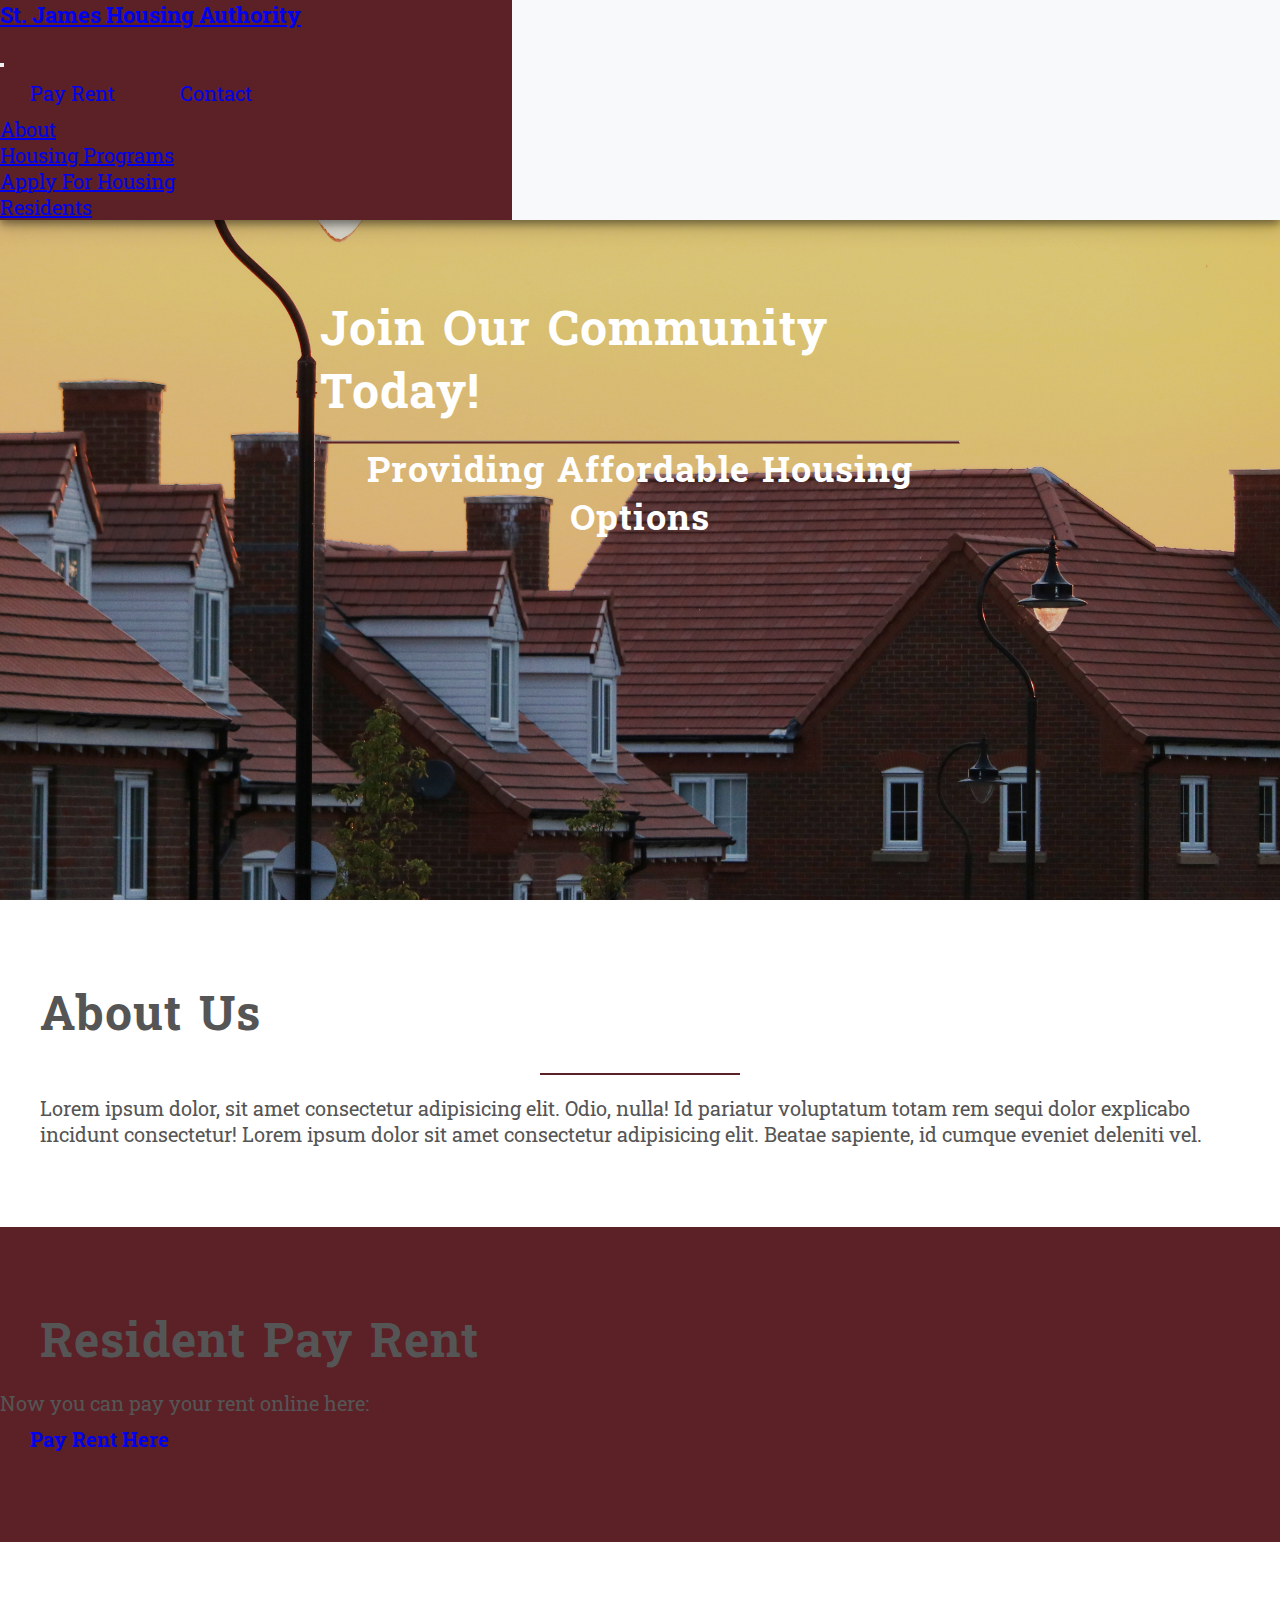
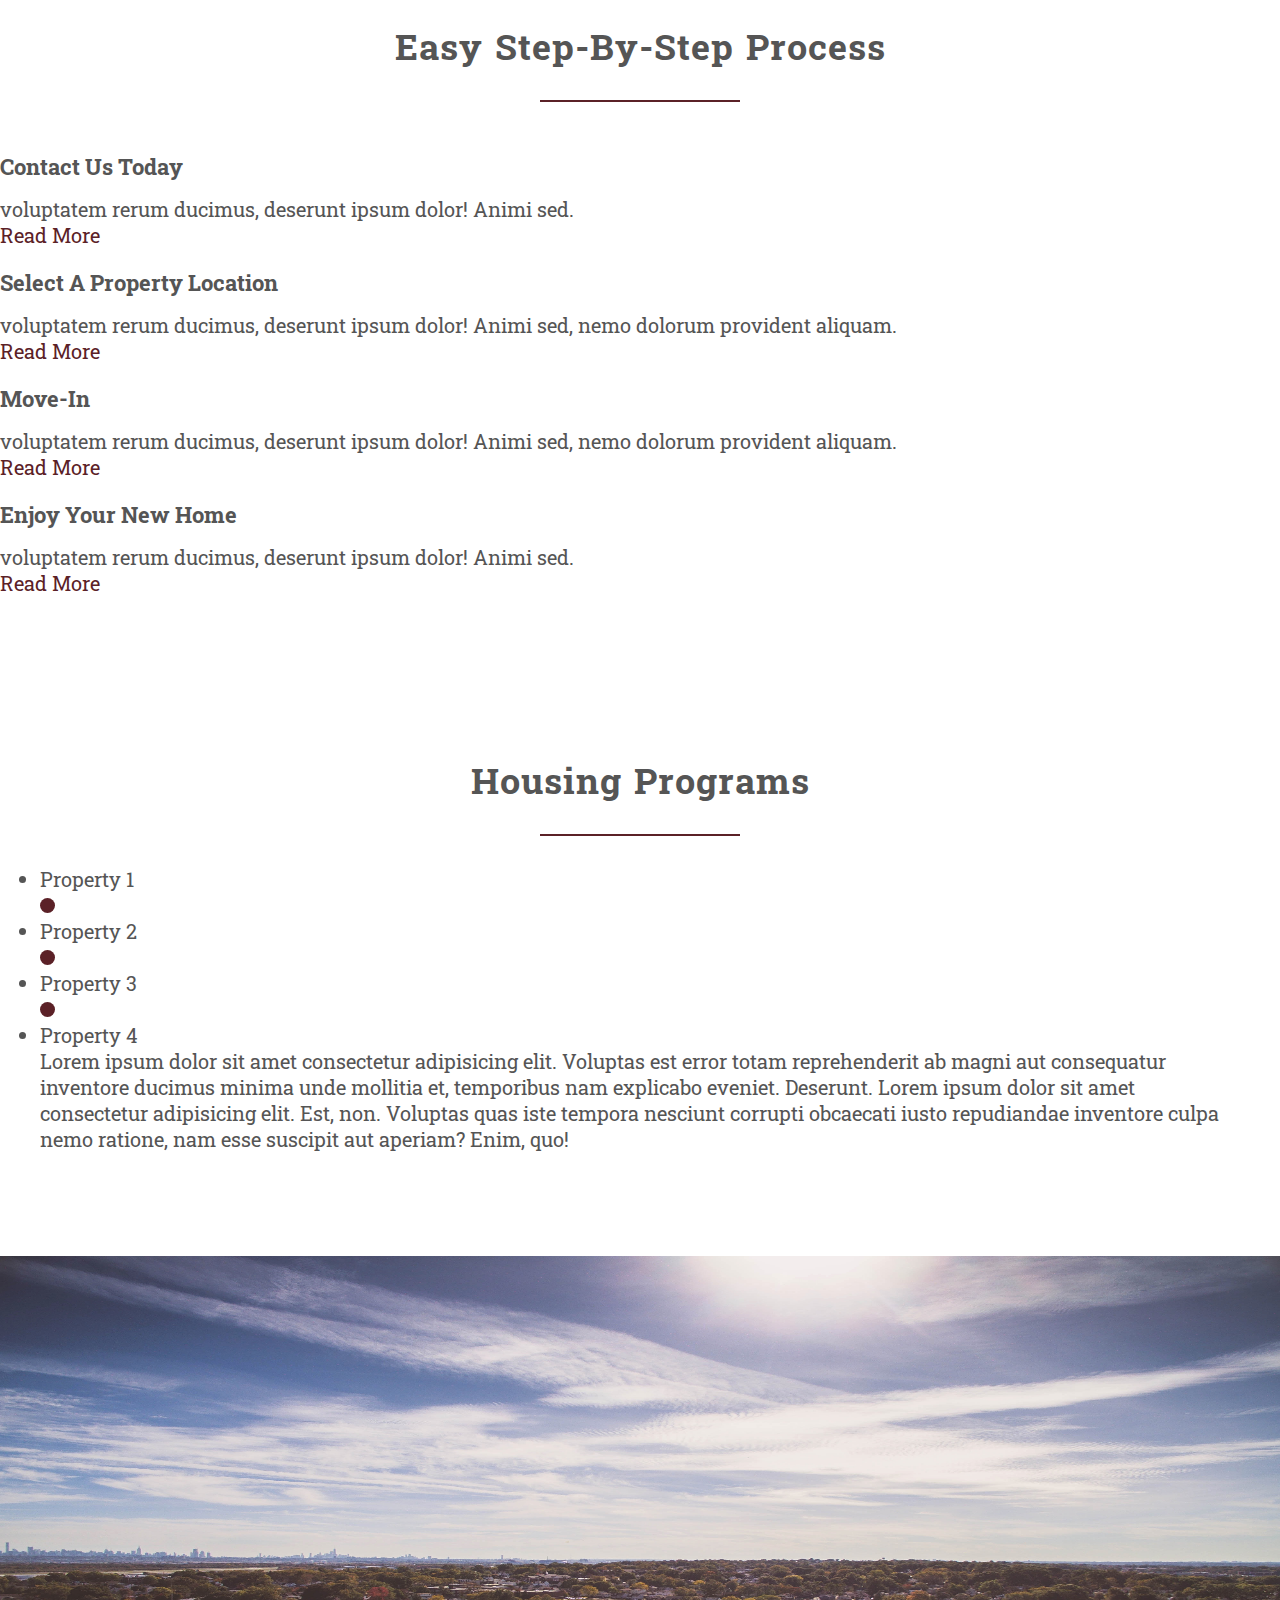
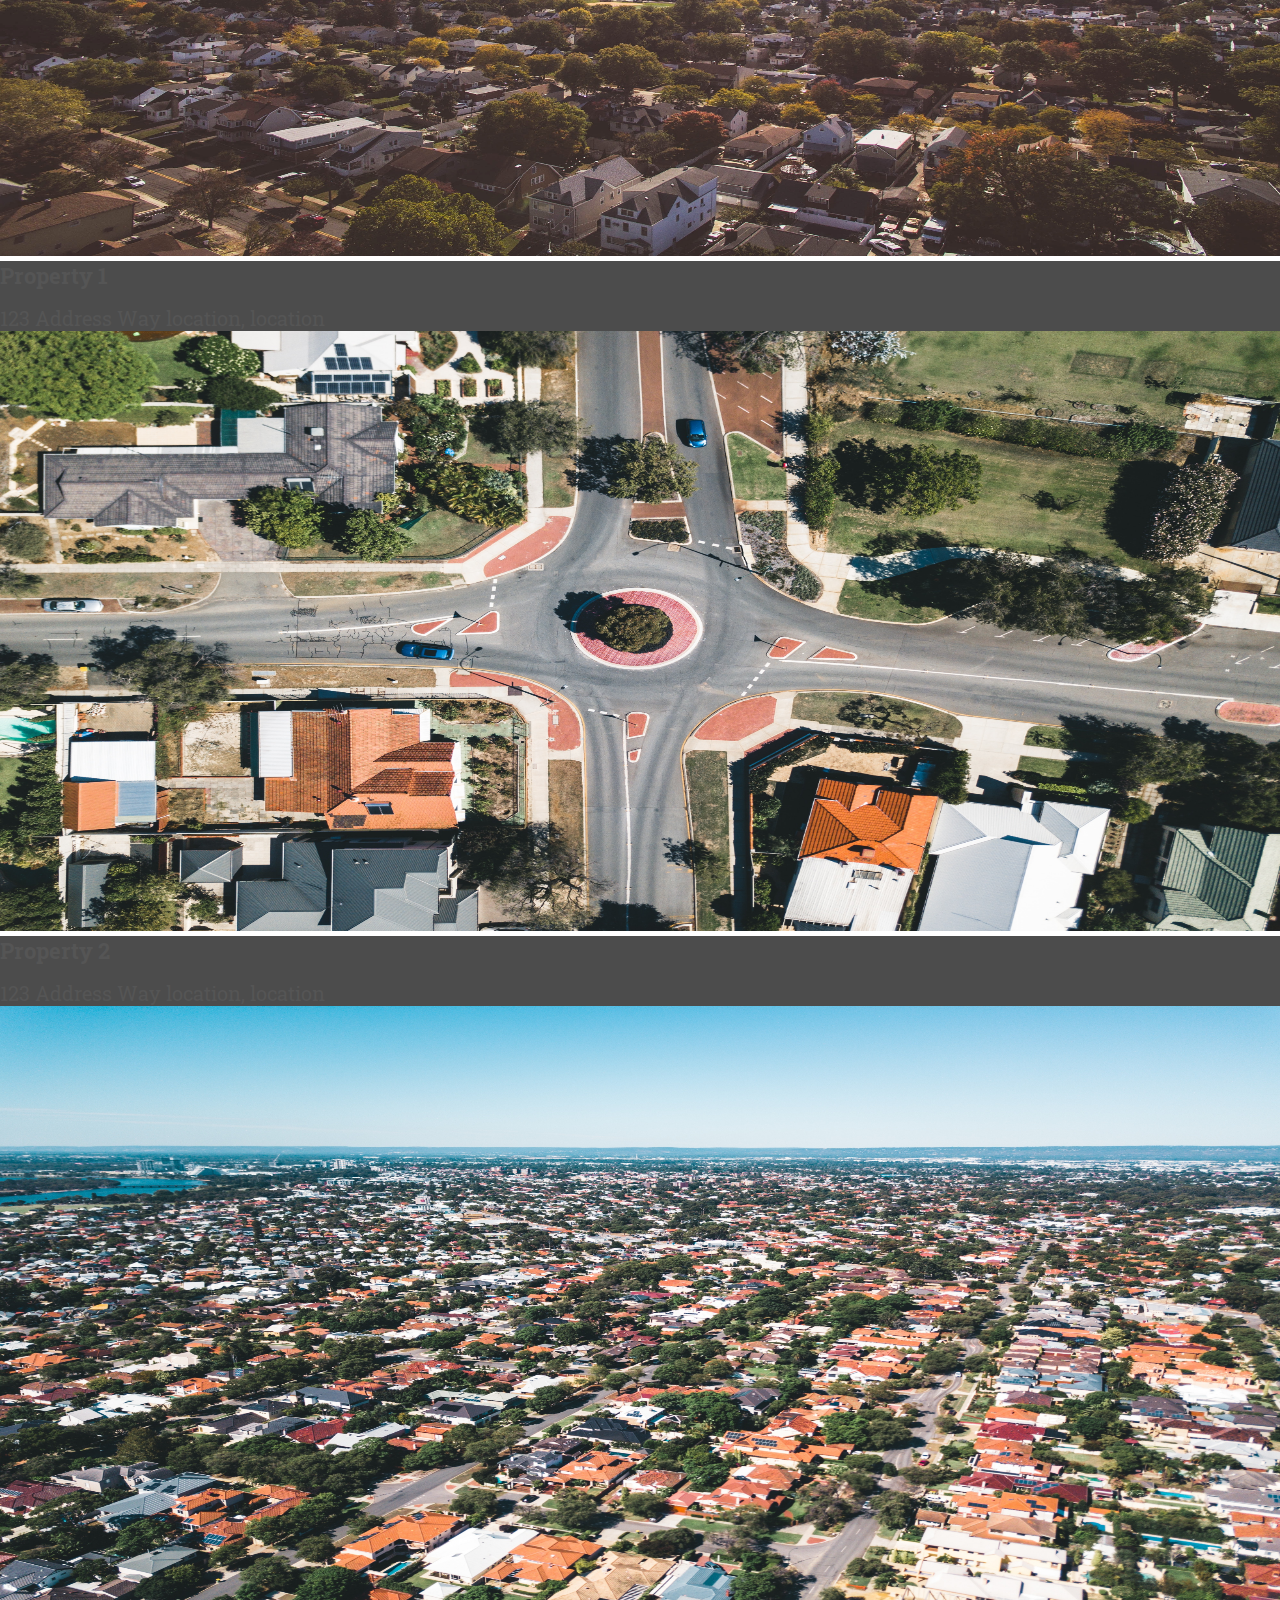
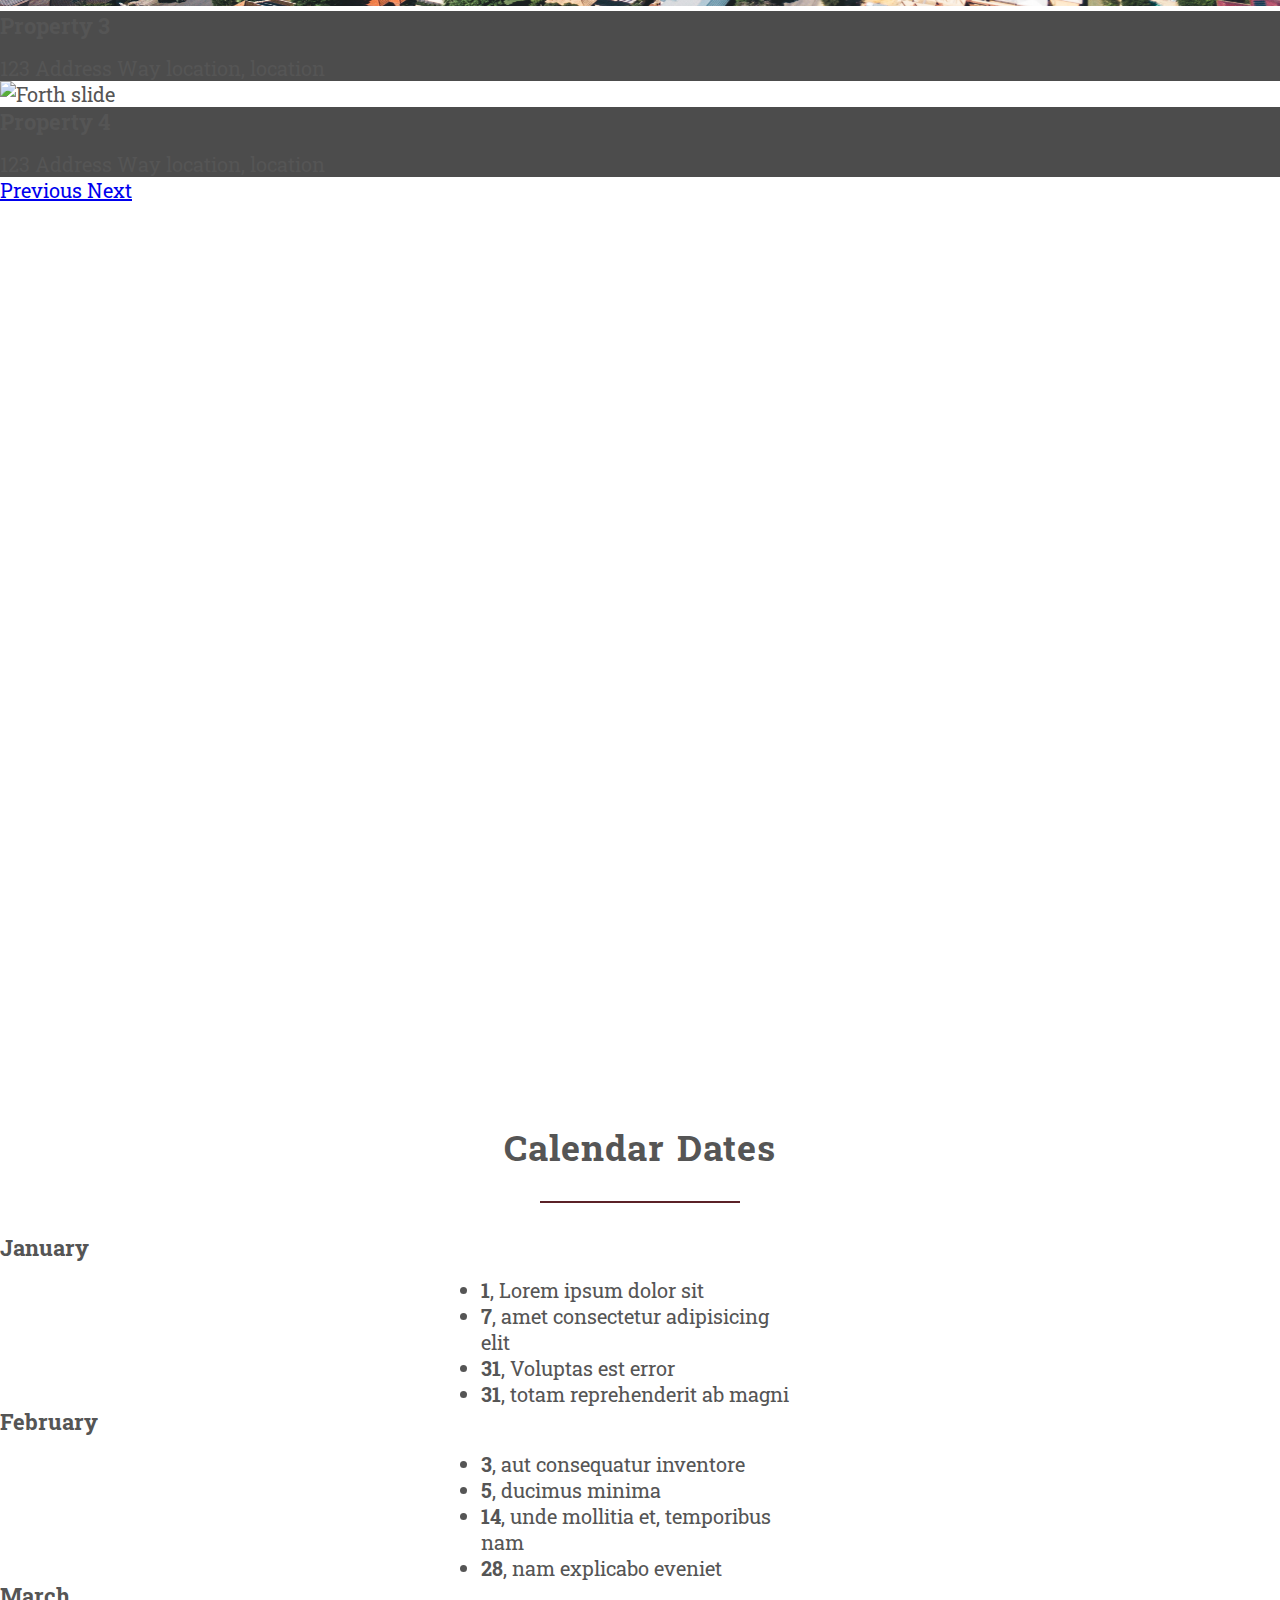
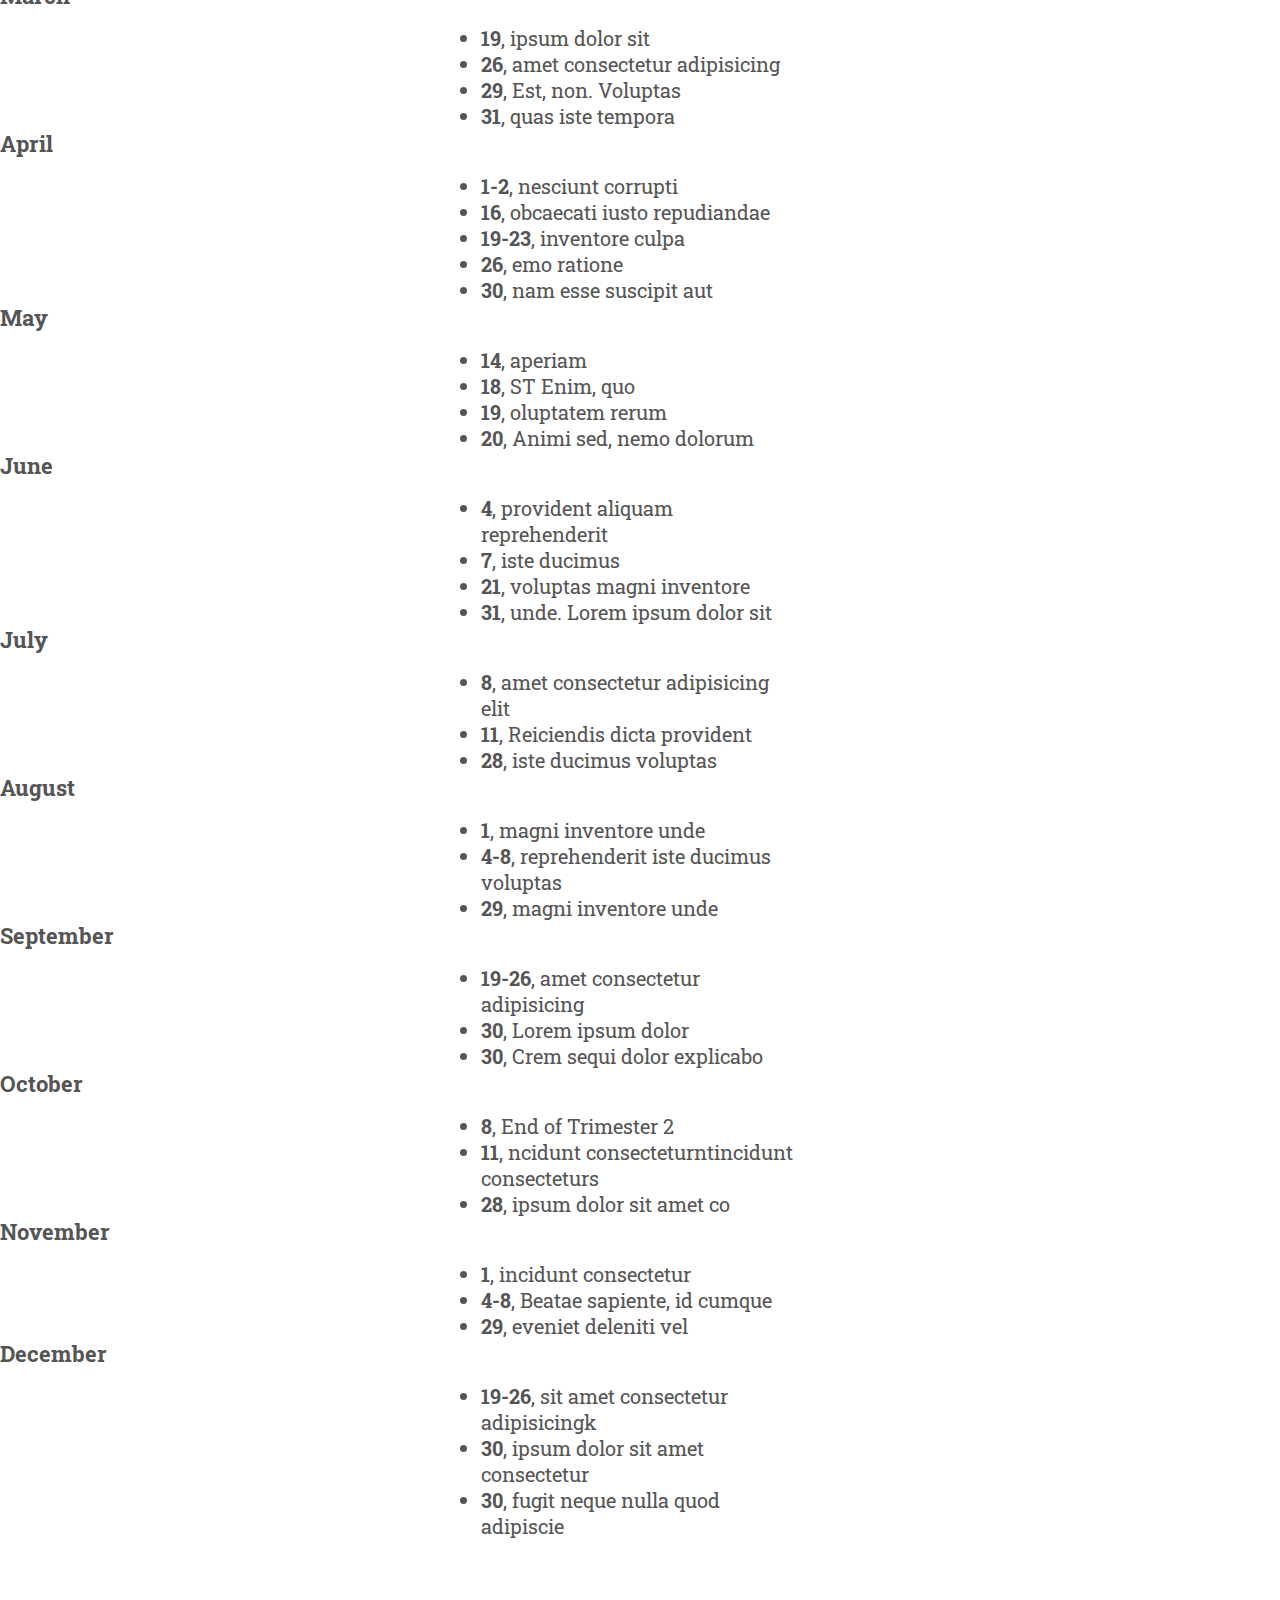
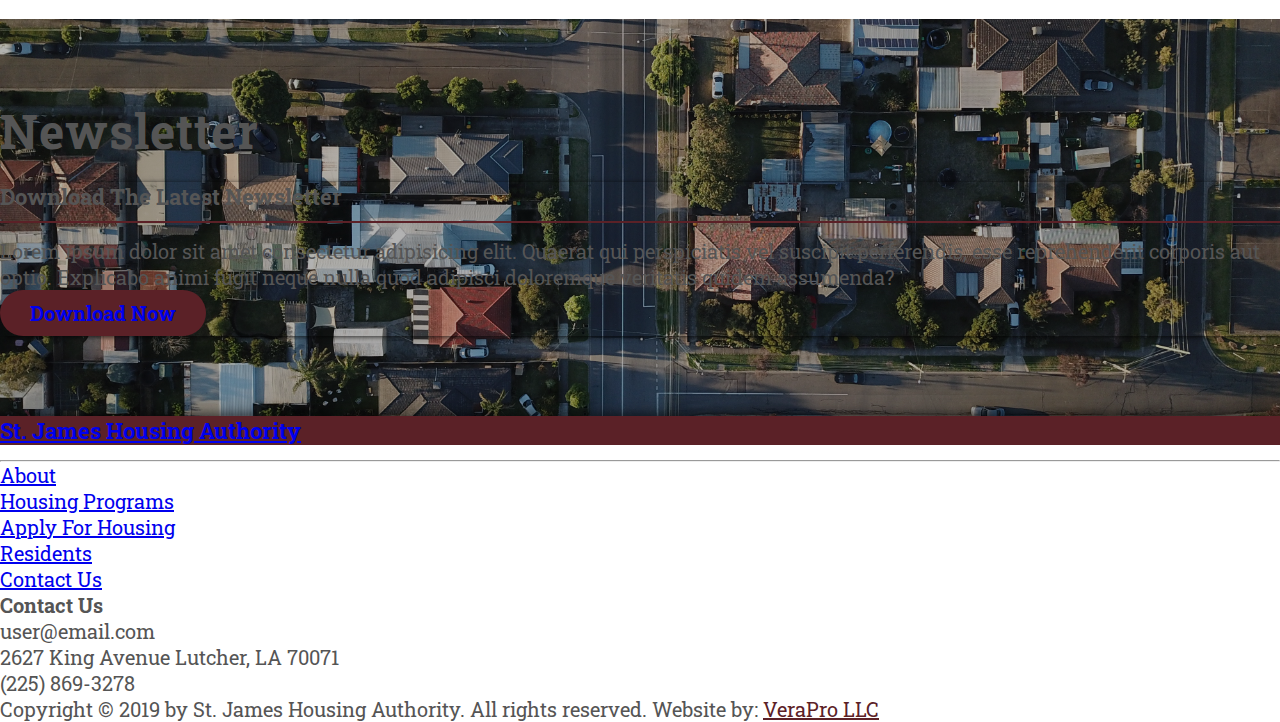
==== index.html @ f43ae2cc "Update 1.7" ====
<!DOCTYPE html>
<html lang="en">

<head>
    <meta charset="utf-8">
    <meta name="viewport" content="width=device-width, initial-scale=1, shrink-to-fit=no">
    <meta name="description" content="The mock up website for St. James Housing Authority">
    <meta name="author" content="Jordan Melancon">
    <link rel="icon" href="../../../../favicon.ico">

    <title>Home · SJPHA</title>

    <!-- Bootstrap core CSS -->
    <link rel="stylesheet" href="https://stackpath.bootstrapcdn.com/bootstrap/4.2.1/css/bootstrap.min.css" integrity="sha384-GJzZqFGwb1QTTN6wy59ffF1BuGJpLSa9DkKMp0DgiMDm4iYMj70gZWKYbI706tWS" crossorigin="anonymous">
    <link href="https://fonts.googleapis.com/css?family=Roboto+Slab:400,700&display=swap" rel="stylesheet">

    <script defer src="https://use.fontawesome.com/releases/v5.7.1/js/all.js" integrity="sha384-eVEQC9zshBn0rFj4+TU78eNA19HMNigMviK/PU/FFjLXqa/GKPgX58rvt5Z8PLs7" crossorigin="anonymous"></script>

    <link rel="icon" href="IMG/SJPHA-logo.png" sizes="32x32" />
    <link rel="icon" href="IMG/SJPHA-logo.png" sizes="16x16" />

    <!-- Place your stylesheet here-->
    <link href="style.css" rel="stylesheet" type="text/css">
    <link href="Vendor/CSS/animate.css" rel="stylesheet" type="text/css">
</head>

<body>
    <header>
            <nav class="navbar navbar-expand-xl fixed-top p-1">
                <a href="index.html" class="navbar-brand ml-5 text-white pt-4"><h3>St. James Housing Authority</h3></a>
                <button class="navbar-toggler text-dark" type="button" data-toggle="collapse" data-target="#navbarsExampleDefault" aria-controls="navbarsExampleDefault" aria-expanded="false" aria-label="Toggle navigation">
                    <span class="navbar-toggler-icon"><i class="fas fa-bars"></i></span>
                </button>

                <div class="collapse navbar-collapse flex-column align-items-start ml-lg-2 ml-0" id="navbarsExampleDefault">
                    <span class="navbar-text ml-auto mr-5 py-0 px-lg-2">
                        <a class="btn btn-outline-dark btn-sm pb-1" href="Pages/resources.html">Pay Rent</a>
                        <a class="btn btn-outline-dark btn-sm pb-1" href="Pages/Contact.html">Contact</a>
                    </span>
                    <ul class="navbar-nav ml-auto mr-5">
                        <li class="nav-item">
                            <a class="nav-link nav-link1 text-dark mr-1 pb-1 font-weight-bold" href="Pages/About.html">About</a>
                        </li>
                        <li class="nav-item">
                            <a class="nav-link nav-link1 text-dark mr-1 pb-1 font-weight-bold" href="Pages/Page1.html">Housing Programs</a>
                        </li>
                        <li class="nav-item">
                            <a class="nav-link nav-link1 text-dark mr-1 pb-1 font-weight-bold" href="Pages/Page2.html">Apply For Housing</a>
                        </li>
                        <li class="nav-item">
                            <a class="nav-link nav-link1 text-dark mr-1 pb-1 font-weight-bold" href="Pages/resources.html">Residents</a>
                        </li>
                    </ul>
                </div>
            </nav>
            <div class="container">
                <div class="jumbotron jumbotron-fluid wow animated fadeIn text-center hero-text bg-transparent text-white pl-5 pr-5 pb-3">
                    <h1 class="text-center text-white mb-4">Join Our Community Today!</h1>
                    <hr class="underline1">
                    <h2 class="text-center text-white font-weight-normal">Providing Affordable Housing Options</h2>
                </div>
            </div>
    </header>

    <section class="bg-light">
        <div class="row1">
            <div class="col">
                <h1 class="text-center non-cap text-line-maroon">About Us</h1>
                <p class="text-center font-weight-bold">
                    Lorem ipsum dolor, sit amet consectetur adipisicing elit. Odio, nulla!
                    Id pariatur voluptatum totam rem sequi dolor explicabo incidunt consectetur!
                    Lorem ipsum dolor sit amet consectetur adipisicing elit. Beatae sapiente, id cumque eveniet deleniti vel.
                </p>
            </div>
        </div>
    </section>

    <section class="bg-maroon text-white py-4">
        <div class="row1">
            <h1 class="text-center non-cap">Resident Pay Rent</h1>
        </div>
        <div class="row">
            <div class="col text-center">
                <p class="mt-2">
                    Now you can pay your rent online here:
                </p>
                <a class="btn btn-light wow animated fadeIn" href="#"><strong>Pay Rent Here</strong></a>
            </div>
        </div>
    </section>

    <section class="section-features" id="features">
        <div class="row">
            <div class="col">
                <h2 class="text-center text-line-maroon">Easy Step-By-Step Process</h2>
            </div>
        </div>
        <div class="row work-group js--wp-1 mx-auto">
            <div class="col text-center blockH">
                <div class="blo">
                    <i class="fas fa-mobile-alt icon-big hover-pic wow animated fadeIn"></i>
                    <h3>Contact Us Today</h3>
                </div>
                <p class="pb-4 wow animated slideInUp">
                    voluptatem rerum ducimus, deserunt ipsum dolor! Animi sed.
                </p>
                <div><a href="pages/Services/Managed_Services.html" class="white-link-hov">
                        <p>Read More<i class="fas fa-chevron-right mr-2 text-maroon ml-1 pt-1"></i></p>
                    </a></div>
            </div>
            <div class="col text-center blockH">
                <i class="fas fa-users icon-big hover-pic wow animated fadeIn"></i>
                <h3>Select A Property Location</h3>
                <p class="wow animated slideInUp">
                    voluptatem rerum ducimus, deserunt ipsum dolor! Animi sed, nemo dolorum provident aliquam.
                </p>
                <div><a href="pages/Services/k-12_services.html" class="white-link-hov">
                        <p>Read More<i class="fas fa-chevron-right mr-2 text-maroon ml-1 pt-1"></i></p>
                    </a></div>
            </div>
            <div class="col text-center blockH">
                    <i class="fas fa-truck-moving icon-big hover-pic wow animated fadeIn"></i>
                    <h3>Move-in</h3>
                    <p class="wow animated slideInUp">
                        voluptatem rerum ducimus, deserunt ipsum dolor! Animi sed, nemo dolorum provident aliquam.
                    </p>
                    <div><a href="pages/Services/k-12_services.html" class="white-link-hov">
                            <p>Read More<i class="fas fa-chevron-right mr-2 text-maroon ml-1 pt-1"></i></p>
                        </a></div>
            </div>
            <div class="col text-center blockH">
                 <i class="fas fa-home icon-big hover-pic wow animated fadeIn"></i>
                 <h3>Enjoy Your New Home</h3>
                 <p class="pb-4 wow animated slideInUp">
                        voluptatem rerum ducimus, deserunt ipsum dolor! Animi sed.
                 </p>
                    <div><a href="pages/Services/Sales.html" class="white-link-hov">
                        <p>Read More<i class="fas fa-chevron-right mr-2 text-maroon ml-1 pt-1"></i></p>
                    </a></div>
            </div>
        </div>
    </section>

    <section class="bg-white">
        <div class="row1">
            <div class="col">
                <h2 class="text-center text-dark text-line-maroon">Housing Programs</h2>
                <ul class="list-inline lead text-center text-muted">
                        <li class="list-inline-item font-italic">Property 1</li>
                        <span class="dot"></span>
                        <li class="list-inline-item ml-1 font-italic">Property 2</li>
                        <span class="dot"></span>
                        <li class="list-inline-item ml-1 font-italic">Property 3</li>
                        <span class="dot"></span>
                        <li class="list-inline-item ml-1 font-italic">Property 4</li>
                </ul>
                <p class="text-center">
                        Lorem ipsum dolor sit amet consectetur adipisicing elit. Voluptas est error totam reprehenderit ab magni aut consequatur inventore ducimus minima unde mollitia et, temporibus nam explicabo eveniet. Deserunt. Lorem ipsum dolor sit amet consectetur adipisicing elit. Est, non. Voluptas quas iste tempora nesciunt corrupti obcaecati iusto repudiandae inventore culpa nemo ratione, nam esse suscipit aut aperiam? Enim, quo! 
                </p>
            </div>
        </div>
    <div class="row">
        <div class="col">
        <div id="carouselExampleIndicators" class="carousel slide" data-ride="carousel">
            <ol class="carousel-indicators">
              <li data-target="#carouselExampleIndicators" data-slide-to="0" class="active"></li>
              <li data-target="#carouselExampleIndicators" data-slide-to="1"></li>
              <li data-target="#carouselExampleIndicators" data-slide-to="2"></li>
              <li data-target="#carouselExampleIndicators" data-slide-to="3"></li>
            </ol>
            <div class="carousel-inner">
              <div class="carousel-item active">
                <img class="d-block m-auto img-fluid carousel-img" src="IMG/NH-2-aerial.jpg" alt="First slide">
                <div class="carousel-caption d-none d-md-block bg-trans">
                    <h3>Property 1</h3>
                    <p>123 Address Way location, location</p>
                </div>
              </div>
              <div class="carousel-item">
                <img class="d-block m-auto img-fluid carousel-img" src="IMG/maximillian-conacher-6CkxRiF9CO8-unsplash.jpg" alt="Second slide">
                <div class="carousel-caption d-none d-md-block bg-trans">
                    <h3>Property 2</h3>
                    <p>123 Address Way location, location</p>
                </div>
              </div>
              <div class="carousel-item">
                <img class="d-block m-auto img-fluid carousel-img" src="IMG/maximillian-conacher-mf1NWnD3xqM-unsplash.jpg" alt="third slide">
                <div class="carousel-caption d-none d-md-block bg-trans">
                    <h3>Property 3</h3>
                    <p>123 Address Way location, location</p>
                </div>
              </div>
              <div class="carousel-item">
                <img class="d-block m-auto img-fluid carousel-img" src="IMG/maximillian-conacher-umqpalbj7mM-unsplash.jpg" alt="Forth slide">
                <div class="carousel-caption d-none d-md-block bg-trans">
                    <h3>Property 4</h3>
                    <p>123 Address Way location, location</p>
                </div>
              </div>
            </div>
            <a class="carousel-control-prev" href="#carouselExampleIndicators" role="button" data-slide="prev">
              <span class="carousel-control-prev-icon" aria-hidden="true"></span>
              <span class="sr-only">Previous</span>
            </a>
            <a class="carousel-control-next" href="#carouselExampleIndicators" role="button" data-slide="next">
              <span class="carousel-control-next-icon" aria-hidden="true"></span>
              <span class="sr-only">Next</span>
            </a>
          </div>
        </div>
    </div>
        </div>
</section>

<section class="bg-dark pt-0 pb-0">
        <!--The div element for the map -->
        <div id="map" style="width:100%;height:600px;"></div>
</section>

<section class="bg-white" id="features">
    <div class="row">
        <div class="col">
            <h2 class="text-center text-line-maroon">Calendar Dates</h2>
        </div>
    </div>
    <div class="row">
        <div class="col text-center">
            <h3>January</h3>
            <ul class="list-unstyled div-centered">
                <li class="mb-2"><i class="far fa-calendar-alt text-maroon mr-2"></i><strong>1</strong>, Lorem ipsum dolor sit</li>
                <li class="mb-2"><i class="far fa-calendar-alt text-maroon mr-2"></i><strong>7</strong>, amet consectetur adipisicing elit</li>
                <li class="mb-2"><i class="far fa-calendar-alt text-maroon mr-2"></i><strong>31</strong>, Voluptas est error</li>
                <li class="mb-2"><i class="far fa-calendar-alt text-maroon mr-2"></i><strong>31</strong>, totam reprehenderit ab magni </li>
            </ul>
        </div>
        <div class="col text-center">
            <h3>February</h3>
            <ul class="list-unstyled div-centered">
                <li class="mb-2"><i class="far fa-calendar-alt text-maroon mr-2"></i><strong>3</strong>, aut consequatur inventore</li>
                <li class="mb-2"><i class="far fa-calendar-alt text-maroon mr-2"></i><strong>5</strong>, ducimus minima</li>
                <li class="mb-2"><i class="far fa-calendar-alt text-maroon mr-2"></i><strong>14</strong>, unde mollitia et, temporibus nam </li>
                <li class="mb-2"><i class="far fa-calendar-alt text-maroon mr-2"></i><strong>28</strong>, nam explicabo eveniet</li>
            </ul>
        </div>
        <div class="col text-center">
            <h3>March</h3>
            <ul class="list-unstyled div-centered">
                <li class="mb-2"><i class="far fa-calendar-alt text-maroon mr-2"></i><strong>19</strong>, ipsum dolor sit</li>
                <li class="mb-2"><i class="far fa-calendar-alt text-maroon mr-2"></i><strong>26</strong>, amet consectetur adipisicing</li>
                <li class="mb-2"><i class="far fa-calendar-alt text-maroon mr-2"></i><strong>29</strong>, Est, non. Voluptas</li>
                <li class="mb-2"><i class="far fa-calendar-alt text-maroon mr-2"></i><strong>31</strong>, quas iste tempora</li>
            </ul>
        </div>
    </div>
    <div class="row mt-5">
        <div class="col text-center">
            <h3>April</h3>
            <ul class="list-unstyled div-centered">
                <li class="mb-2"><i class="far fa-calendar-alt text-maroon mr-2"></i><strong>1-2</strong>, nesciunt corrupti</li>
                <li class="mb-2"><i class="far fa-calendar-alt text-maroon mr-2"></i><strong>16</strong>, obcaecati iusto repudiandae</li>
                <li class="mb-2"><i class="far fa-calendar-alt text-maroon mr-2"></i><strong>19-23</strong>, inventore culpa</li>
                <li class="mb-2"><i class="far fa-calendar-alt text-maroon mr-2"></i><strong>26</strong>, emo ratione</li>
                <li class="mb-2"><i class="far fa-calendar-alt text-maroon mr-2"></i><strong>30</strong>, nam esse suscipit aut </li>
            </ul>
        </div>
        <div class="col text-center">
            <h3>May</h3>
            <ul class="list-unstyled div-centered">
                <li class="mb-2"><i class="far fa-calendar-alt text-maroon mr-2"></i><strong>14</strong>, aperiam</li>
                <li class="mb-2"><i class="far fa-calendar-alt text-maroon mr-2"></i><strong>18</strong>, ST Enim, quo</li>
                <li class="mb-2"><i class="far fa-calendar-alt text-maroon mr-2"></i><strong>19</strong>, oluptatem rerum</li>
                <li class="mb-2"><i class="far fa-calendar-alt text-maroon mr-2"></i><strong>20</strong>, Animi sed, nemo dolorum</li>
            </ul>
        </div>
        <div class="col text-center">
            <h3>June</h3>
            <ul class="list-unstyled div-centered">
                <li class="mb-2"><i class="far fa-calendar-alt text-maroon mr-2"></i><strong>4</strong>, provident aliquam reprehenderit</li>
                <li class="mb-2"><i class="far fa-calendar-alt text-maroon mr-2"></i><strong>7</strong>, iste ducimus</li>
                <li class="mb-2"><i class="far fa-calendar-alt text-maroon mr-2"></i><strong>21</strong>, voluptas magni inventore </li>
                <li class="mb-2"><i class="far fa-calendar-alt text-maroon mr-2"></i><strong>31</strong>, unde. Lorem ipsum dolor sit</li>
            </ul>
        </div>
    </div>
    <div class="row mt-5">
        <div class="col text-center">
            <h3>July</h3>
            <ul class="list-unstyled div-centered">
                <li class="mb-2"><i class="far fa-calendar-alt text-maroon mr-2"></i><strong>8</strong>, amet consectetur adipisicing elit</li>
                <li class="mb-2"><i class="far fa-calendar-alt text-maroon mr-2"></i><strong>11</strong>, Reiciendis dicta provident</li>
                <li class="mb-2"><i class="far fa-calendar-alt text-maroon mr-2"></i><strong>28</strong>, iste ducimus voluptas</li>
            </ul>
        </div>
        <div class="col text-center">
            <h3>August</h3>
            <ul class="list-unstyled div-centered">
                <li class="mb-2"><i class="far fa-calendar-alt text-maroon mr-2"></i><strong>1</strong>, magni inventore unde</li>
                <li class="mb-2"><i class="far fa-calendar-alt text-maroon mr-2"></i><strong>4-8</strong>, reprehenderit iste ducimus voluptas</li>
                <li class="mb-2"><i class="far fa-calendar-alt text-maroon mr-2"></i><strong>29</strong>, magni inventore unde</li>
            </ul>
        </div>
        <div class="col text-center">
            <h3>september</h3>
            <ul class="list-unstyled div-centered">
                <li class="mb-2"><i class="far fa-calendar-alt text-maroon mr-2"></i><strong>19-26</strong>, amet consectetur adipisicing</li>
                <li class="mb-2"><i class="far fa-calendar-alt text-maroon mr-2"></i><strong>30</strong>, Lorem ipsum dolor</li>
                <li class="mb-2"><i class="far fa-calendar-alt text-maroon mr-2"></i><strong>30</strong>, Crem sequi dolor explicabo</li>
            </ul>
        </div>
    </div>
    <div class="row mt-5">
        <div class="col text-center">
            <h3>October</h3>
            <ul class="list-unstyled div-centered">
                <li class="mb-2"><i class="far fa-calendar-alt text-maroon mr-2"></i><strong>8</strong>, End of Trimester 2</li>
                <li class="mb-2"><i class="far fa-calendar-alt text-maroon mr-2"></i><strong>11</strong>, ncidunt consecteturntincidunt consecteturs</li>
                <li class="mb-2"><i class="far fa-calendar-alt text-maroon mr-2"></i><strong>28</strong>, ipsum dolor sit amet co</li>
            </ul>
        </div>
        <div class="col text-center">
            <h3>November</h3>
            <ul class="list-unstyled div-centered">
                <li class="mb-2"><i class="far fa-calendar-alt text-maroon mr-2"></i><strong>1</strong>, incidunt consectetur</li>
                <li class="mb-2"><i class="far fa-calendar-alt text-maroon mr-2"></i><strong>4-8</strong>, Beatae sapiente, id cumque</li>
                <li class="mb-2"><i class="far fa-calendar-alt text-maroon mr-2"></i><strong>29</strong>, eveniet deleniti vel</li>
            </ul>
        </div>
        <div class="col text-center">
            <h3>December</h3>
            <ul class="list-unstyled div-centered">
                <li class="mb-2"><i class="far fa-calendar-alt text-maroon mr-2"></i><strong>19-26</strong>, sit amet consectetur adipisicingk</li>
                <li class="mb-2"><i class="far fa-calendar-alt text-maroon mr-2"></i><strong>30</strong>, ipsum dolor sit amet consectetur</li>
                <li class="mb-2"><i class="far fa-calendar-alt text-maroon mr-2"></i><strong>30</strong>, fugit neque nulla quod adipiscie</li>
            </ul>
        </div>
    </div>
</section>

    <section class="bg-pic">
        <h1 class="text-center text-white">Newsletter</h1>
        <div class="row3 service-box text-center bg-light pr-3 pl-3 pt-2 mb-4 pb-4">
                <div class="row">
                  <div class="col animated pulse">
                    <h3 class="text-dark services">Download The Latest Newsletter</h3>
                    <p class="text-dark">Lorem ipsum dolor sit amet consectetur adipisicing elit. Quaerat qui perspiciatis vel suscipit perferendis, esse reprehenderit corporis aut optio. Explicabo animi fugit neque nulla quod adipisci doloremque veritatis quidem assumenda?</p>
                  </div>
                </div>
                <div class="row">
                    <div class="col text-center">
                        <a class="mb-2 btn btn-maroon text-white wow animated fadeIn" href="#"><strong>Download Now</strong><i class="fas fa-arrow-down text-white ml-2"></i></a>
                    </div>
                </div>
        </div>
    </section>

    <footer class="page-footer bg-light font-small pt-4 text-dark">
              <!-- Footer Links -->
            <div class="container-fluid text-center text-md-left">
                    <!-- Grid row -->
                    <div class="row">
                        <!-- Grid column -->
                        <div class="col mt-1 mr-1 bg-maroon">
                            <a href="index.html" class="navbar-brand ml-5"><h3 class="text-white mt-3 pt-4">St. James Housing Authority</h3></a>
                        </div>
                        <!-- Grid column -->
                    
                        <hr class="clearfix w-100 d-xl-none pb-3">
                    
                        <!-- Grid column -->
                        <div class="col-md-4 mb-md-0 mb-3 mt-3">
                            <!-- Links -->
                            <ul class="list-unstyled text-dark">
                                <li class="mb-2"><a href="Pages/About.html" class="text-dark footlink"><i class="fas fa-chevron-right mr-2 text-dark"></i>About</a></li>
                                <li class="mb-2"><a href="Pages/Page1.html" class="text-dark footlink"><i class="fas fa-chevron-right mr-2 text-dark"></i>Housing Programs</a></li>
                                <li class="mb-2"><a href="Pages/Page2.html" class="text-dark footlink"><i class="fas fa-chevron-right mr-2 text-dark"></i>Apply For Housing</a></li>
                                <li class="mb-2"><a href="Pages/resources.html" class="text-dark footlink"><i class="fas fa-chevron-right mr-2 text-dark"></i>Residents</a></li>
                                <li class="mb-2"><a href="Pages/Contact.html" class="text-dark footlink"><i class="fas fa-chevron-right mr-2 text-dark"></i>Contact Us</a></li>
                            </ul>
                        </div>
                    
                        <!-- Grid column -->
                        <div class="col-md-4 mb-md-0 mb-3">
                            <!-- Links -->
                            <h4 class="text-uppercase border-bottom lead">Contact Us</h4>
                            <ul class="footer-nav list-unstyled">
                                <li><i class="fas fa-envelope mr-2 text-maroon"></i>user@email.com</li>
                                <li><i class="fas fa-map-marker-alt mr-2 text-maroon"></i> 2627 King Avenue Lutcher, LA 70071</li>
                                <li><i class="fas fa-phone mr-2 text-maroon"></i>(225) 869-3278</li>
                            </ul>
                        </div>
                    </div>
            </div>
                <!-- Copyright -->
                <div class="footer-copyright text-center py-3">Copyright © 2019 by St. James Housing Authority. All rights reserved. Website by: <a href="https://www.verapro.net" class="font-weight-bold text-maroon">
                    VeraPro LLC</a>
                </div>
    </footer>

    <!-- Bootstrap core JavaScript
    ================================================== -->
    <!-- Placed at the end of the document so the pages load faster -->
    <script src="https://code.jquery.com/jquery-3.3.1.slim.min.js" integrity="sha384-q8i/X+965DzO0rT7abK41JStQIAqVgRVzpbzo5smXKp4YfRvH+8abtTE1Pi6jizo" crossorigin="anonymous"></script>
    <script src="https://ajax.googleapis.com/ajax/libs/jquery/1.10.2/jquery.min.js"></script>
    <script src="https://cdnjs.cloudflare.com/ajax/libs/popper.js/1.14.6/umd/popper.min.js" integrity="sha384-wHAiFfRlMFy6i5SRaxvfOCifBUQy1xHdJ/yoi7FRNXMRBu5WHdZYu1hA6ZOblgut" crossorigin="anonymous"></script>
    <script src="https://stackpath.bootstrapcdn.com/bootstrap/4.2.1/js/bootstrap.min.js" integrity="sha384-B0UglyR+jN6CkvvICOB2joaf5I4l3gm9GU6Hc1og6Ls7i6U/mkkaduKaBhlAXv9k" crossorigin="anonymous"></script>
    <script src="https://mynameismatthieu.com/WOW/dist/wow.min.js"></script>

    <script>
        new WOW().init();
    </script>

<script type="text/javascript">
    function initMap() {
  var center = {lat: 30.163701, lng: -92.968540};
  var locations = [
    ['Texas Office<br>\
    8718 Unity Dr. Baytown, TX 77523<br>\
   <a href="https://goo.gl/maps/McLeZa3veFm7wPMj7">Get Directions</a>',   29.820406, -94.880381],
    ['Gonzales Office<br>\
    3013 South ST. Landry Street Gonzales, LA 70737<br>\
   <a href="https://goo.gl/maps/h5LjNwdTNMku6Y3r9">Get Directions</a>', 30.204141, -90.954078]
  ];
var map = new google.maps.Map(document.getElementById('map'), {
    zoom: 7,
    center: center
  });
var infowindow =  new google.maps.InfoWindow({});
var marker, count;
for (count = 0; count < locations.length; count++) {
    marker = new google.maps.Marker({
      position: new google.maps.LatLng(locations[count][1], locations[count][2]),
      map: map,
      title: locations[count][0]
    });
google.maps.event.addListener(marker, 'click', (function (marker, count) {
      return function () {
        infowindow.setContent(locations[count][0]);
        infowindow.open(map, marker);
      }
    })(marker, count));
  }
}
  </script>
    <script async defer
          src="https://maps.googleapis.com/maps/api/js?key=AIzaSyAE7CiiqnYp_WBCYCZgi3YlB0mQ_jXwMi8&callback=initMap">
    </script>

</body>
</html>
---- style.css ----
/* green - #009b97 */
.bg-maroon {
    background-color: #5b2127;
}

.text-maroon {
    color: #5b2127;
}

.text-black {
    color: #000;
}

.btn-maroon {
    background-color: #5b2127;
}

.btn-maroon:hover {
    background-color: #4b1b20;
}
/* ----------------------------------------------- */
/* BASIC SETUP */
/* ----------------------------------------------- */

* {
    margin: 0;
    padding: 0;
    box-sizing: border-box;
}

html,
body {
    background-color: #fff;
    color: #555;
    font-family: 'Roboto Slab', serif;
    font-weight: 400;
    font-size: 20px;
    text-rendering: optimizeLegibility;
    overflow-x: hidden;
    width: 100%;
}

.clearfix {zoom: 1;}
.clearfix:after {
    content: '.';
    clear: both;
    display: block;
    height: 0;
    visibility: hidden;
}

/* ----------------------------------------------- */
/* REUSABLE COMPONENTS */
/* ----------------------------------------------- */

.row1 {
    max-width: 1200px;
    margin: 0 auto;
}

.row2 {
    max-width: 1600px;
    margin: 0 auto;
}

.row3 {
    max-width:1440px;
    margin: 0 auto;
}

.carousel-row {
    max-width: 1600px;
    margin: 0 auto;
}

.div-centered {
    text-align: left;
    margin: auto;
    width: 319px;
}


section {
    padding: 80px 0;
}

.box {
    padding: 1%;
}

.non-cap {
    text-transform: none;
}

/* ----- HEADINGS ----- */
h2,
h3,
h4,
h5
a {
    font-weight: 700;
    text-transform: capitalize;
}

h1 {
    font-weight: 700;
    text-transform: capitalize; 
    margin-top: 0;
    margin-bottom: 20px;
    font-size: 240%;
    word-spacing: 4px;
    letter-spacing: 1px;
}

h2 {
    font-size: 180%;
    word-spacing: 2px;
    text-align: center;
    margin-bottom: 30px;
    letter-spacing: 1px;
}


h3 {
    font-size: 110%;
    margin-bottom: 15px;
}

h5 {
    font-size: 15px;
}

.text-line-maroon:after {
    display: block;
    height: 2px;
    background-color: #5b2127;
    content: " ";
    width: 200px;
    margin: 0 auto;
    margin-top: 30px;
}

.text-line-white:after {
    display: block;
    height: 2px;
    background-color: #fff;
    content: " ";
    width: 200px;
    margin: 0 auto;
    margin-top: 30px;
}

/* ----- DOTS ----- */
.dot {
    height: 15px;
    width: 15px;
    background-color: #5b2127;
    border-radius: 50%;
    display: inline-block;
  }

  .dotdark {
    height: 15px;
    width: 15px;
    background-color: #373c48;
    border-radius: 50%;
    display: inline-block;
  }

/* ----- PARAGRAPHS ----- */
.long-copy {
    line-height: 145%;
    width: 90%;
}

.box p {
    font-size: 90%;
    line-height: 145%;
}


/* ----- ICONS ----- */
.icon-big {
    font-size: 350%;
    display: block;
    margin: 0 auto;
    margin-bottom: 10px;
    padding-bottom: 10px;
    color: #5b2127;
}


.blockH h3:hover {
    color: #5b2127;
}


/* ----- BUTTONS ----- */
.btn:link,
.btn:visited,
input[type=submit] {
    display: inline-block;
    padding: 10px 30px;
    font-weight: 400;
    text-decoration: none;
    border-radius: 200px;
    -webkit-transition: background-color 0.2s, border 0.2s, color 0.2s;
    transition: background-color 0.2s, border 0.2s, color 0.2s;
}


/* ----- LINKS ----- */


.link-hov {
    color: #fff;
    text-decoration: none;
}

.link-hov:hover {
    color: #5b2127;
    text-decoration: none;
}

.footlink:hover {
    text-decoration: none;
    color: #5b2127 !important;
    font-weight: bold;
}

.white-link-hov {
    color: #5b2127;
    text-decoration: none;
}

.white-link-hov:hover {
    color: #000;
    text-decoration: none;
    font-weight: bold;
}


/* ----------------------------------------------- */
/* Navbar*/
/* ----------------------------------------------- */

.nav-link1 {
    border-bottom: 0px;
}

.nav-link1:hover {
    color: #5b2127;
    border-bottom: 3px solid #5b2127;
    padding-top: 5px;
}

nav {
    background: rgb(91,33,39);
    background: linear-gradient(90deg, rgba(91,33,39,1) 40%, rgba(248, 249, 250, 1) 40%);
    box-shadow: 0 4px 8px 0 rgba(0, 0, 0, 0.4), 0 6px 20px 0 rgba(0, 0, 0, 0.19);
    -webkit-box-shadow: 0 4px 8px 0 rgba(0, 0, 0, 0.4), 0 6px 20px 0 rgba(0, 0, 0, 0.19);
}

  @media only screen and (max-width: 1025px) {
    nav {
        background: rgb(91,33,39);
        background: linear-gradient(120deg, rgba(91,33,39,1) 100%, rgba(248, 249, 250, 1) 0%);
        box-shadow: 0 4px 8px 0 rgba(0, 0, 0, 0.4), 0 6px 20px 0 rgba(0, 0, 0, 0.19);
        -webkit-box-shadow: 0 4px 8px 0 rgba(0, 0, 0, 0.4), 0 6px 20px 0 rgba(0, 0, 0, 0.19);
    }

    .nav-link {
        color: white !important;
        margin-left: 15px;
    }

    .navbar-toggler {
        color: white !important;
    }

    .navbar-brand {
        font-size: 90%;
        margin-left: 25px !important;
    }

    .jumbotron h1{
        font-size: 125%;
    }
  }

/* ----------------------------------------------- */
/* Footer*/
/* ----------------------------------------------- */

footer {
    box-shadow: 0 -4px 8px 0 rgba(0, 0, 0, 0.4), 0 -6px 20px 0 rgba(0, 0, 0, 0.19);
    -webkit-box-shadow: 0 -4px 8px 0 rgba(0, 0, 0, 0.4), 0 -6px 20px 0 rgba(0, 0, 0, 0.19);
}

/* ----------------------------------------------- */
/* HEADER*/
/* ----------------------------------------------- */

header {
    background-image: linear-gradient(rgba(0, 0, 0, 0.15), rgba(0, 0, 0, 0.15)),url(IMG/sunset-houses.jpg);
    background-size: cover;
    background-position: center;
    height: 100vh;
}

.header1 {
    background-size: cover;
    height: 50vh;
    background-color: #262626;
    background-image: linear-gradient(rgba(0, 0, 0, 0.3), rgba(0, 0, 0, 0.3)),url(IMG/house-red.jfif);
    background-image: -webkit-linear-gradient(rgba(0, 0, 0, 0.3), rgba(0, 0, 0, 0.3)),url(IMG/house-red.jfif);
    background-position: center;
}

.hero-text {
    position: absolute;
    top: 48%;
    left: 50%;
    transform: translate(-50%, -50%);
    color: white; 
  }

.underline1 {
    border-bottom: 2px solid #5b2127;
}

.bg-pic
 {
    background-size: cover;
    background-color: #262626;
    background-image: -webkit-linear-gradient(rgba(0, 0, 0, 0.3), rgba(0, 0, 0, 0.3)),url(IMG/neighborhood.jpg);
    background-image: linear-gradient(rgba(0, 0, 0, 0.3), rgba(0, 0, 0, 0.3)),url(IMG/neighborhood.jpg);
    background-position: center;
}

.bg-trans {
    background-image: linear-gradient(rgba(0, 0, 0, 0.7), rgba(0, 0, 0, 0.7));
}

.about-who {
    box-shadow: 0 4px 8px 0 rgba(0, 0, 0, 0.4), 0 6px 20px 0 rgba(0, 0, 0, 0.19);
    -webkit-box-shadow: 0 4px 8px 0 rgba(0, 0, 0, 0.4), 0 6px 20px 0 rgba(0, 0, 0, 0.19);
}

/* ----------------------------------------------- */
/* Services*/
/* ----------------------------------------------- */

.services {
    padding-bottom: 10px;
    border-bottom: 2px solid #5b2127;
}

.service-box {
    -webkit-box-shadow: 6px 1px 5px 0px rgba(0,0,0,0.75);
    -moz-box-shadow: 6px 1px 5px 0px rgba(0,0,0,0.75);
    box-shadow: 6px 1px 5px 0px rgba(0,0,0,0.75);
}

.service-box-pic {
    -webkit-box-shadow: 6px 0.5px 5px 0px rgba(0,0,0,0.75);
    -moz-box-shadow: 6px 0.5px 5px 0px rgba(0,0,0,0.75);
    box-shadow: 6px 0.5px 5px 0px rgba(0,0,0,0.75);
}

/* ----------------------------------------------- */
/* Pictures*/
/* ----------------------------------------------- */

.carousel-img {
    max-width: 100%;
    width: 100%;
    max-height: 600px;
}

/* ----------------------------------------------- */
/* Hover Effects*/
/* ----------------------------------------------- */

.hover-pic {
    transition: transform .5s;
}

.hover-pic:hover {
    transform: scale(1.25);
}

/* ----------------------------------------------- */
/* Lists Spacing*/
/* ----------------------------------------------- */
.list-fix {
    margin-left: 250px;
}


/* ----------------------------------------------- */
/* Media Queries*/
/* ----------------------------------------------- */

@media only screen and (max-width: 1200px) {
    nav {
        background: rgb(91,33,39);
        background: linear-gradient(120deg, rgba(91,33,39,1) 100%, rgba(248, 249, 250, 1) 0%);
        box-shadow: 0 4px 8px 0 rgba(0, 0, 0, 0.4), 0 6px 20px 0 rgba(0, 0, 0, 0.19);
        -webkit-box-shadow: 0 4px 8px 0 rgba(0, 0, 0, 0.4), 0 6px 20px 0 rgba(0, 0, 0, 0.19);
    }

    span a{
        color: white !important;
        margin-left: 10px;
        margin-bottom: 15px;
        border-color: white !important;
        line-height: 1.2 !important;

    }

    .nav-link {
        color: white !important;
        margin-left: 15px;
    }

    .navbar-toggler {
        color: white !important;
    }

    .navbar-brand {
        font-size: 90%;
        margin-left: 25px !important;
    }

    .jumbotron h1{
        font-size: 125%;
    }
  }
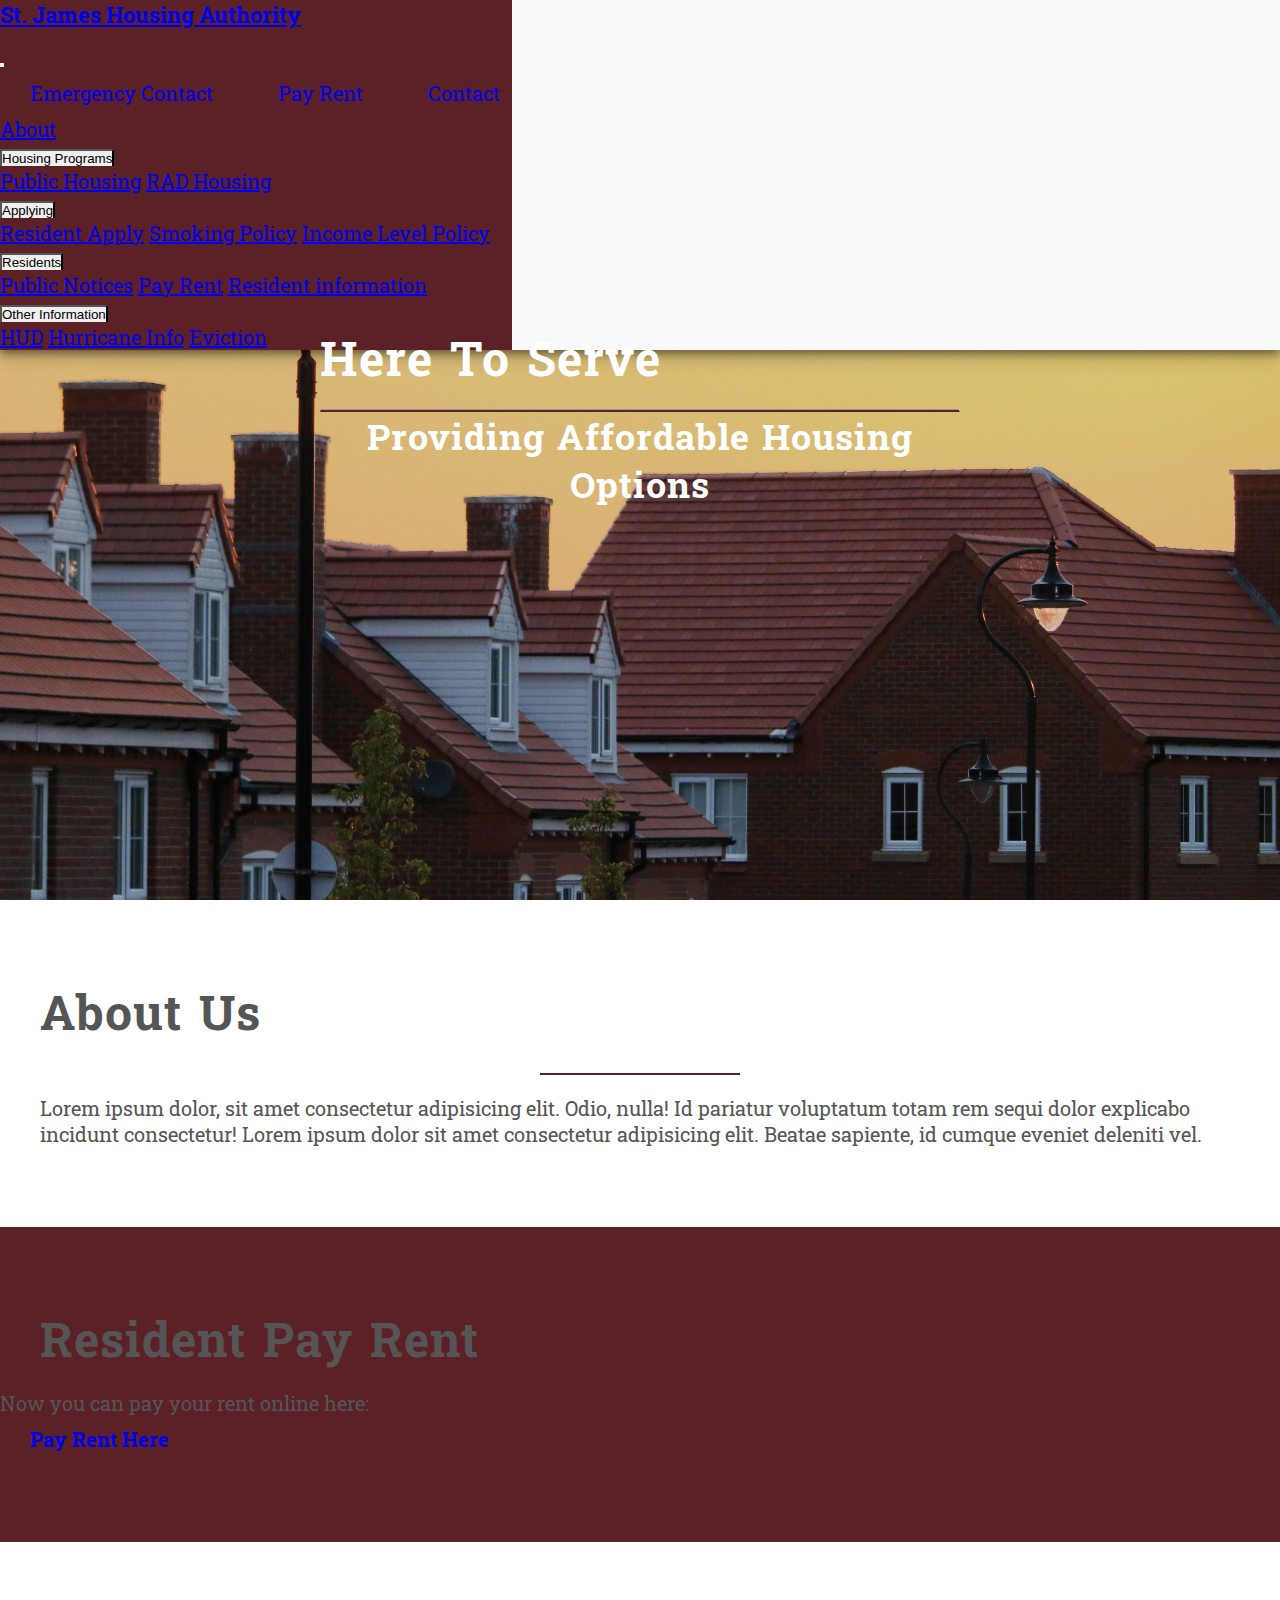
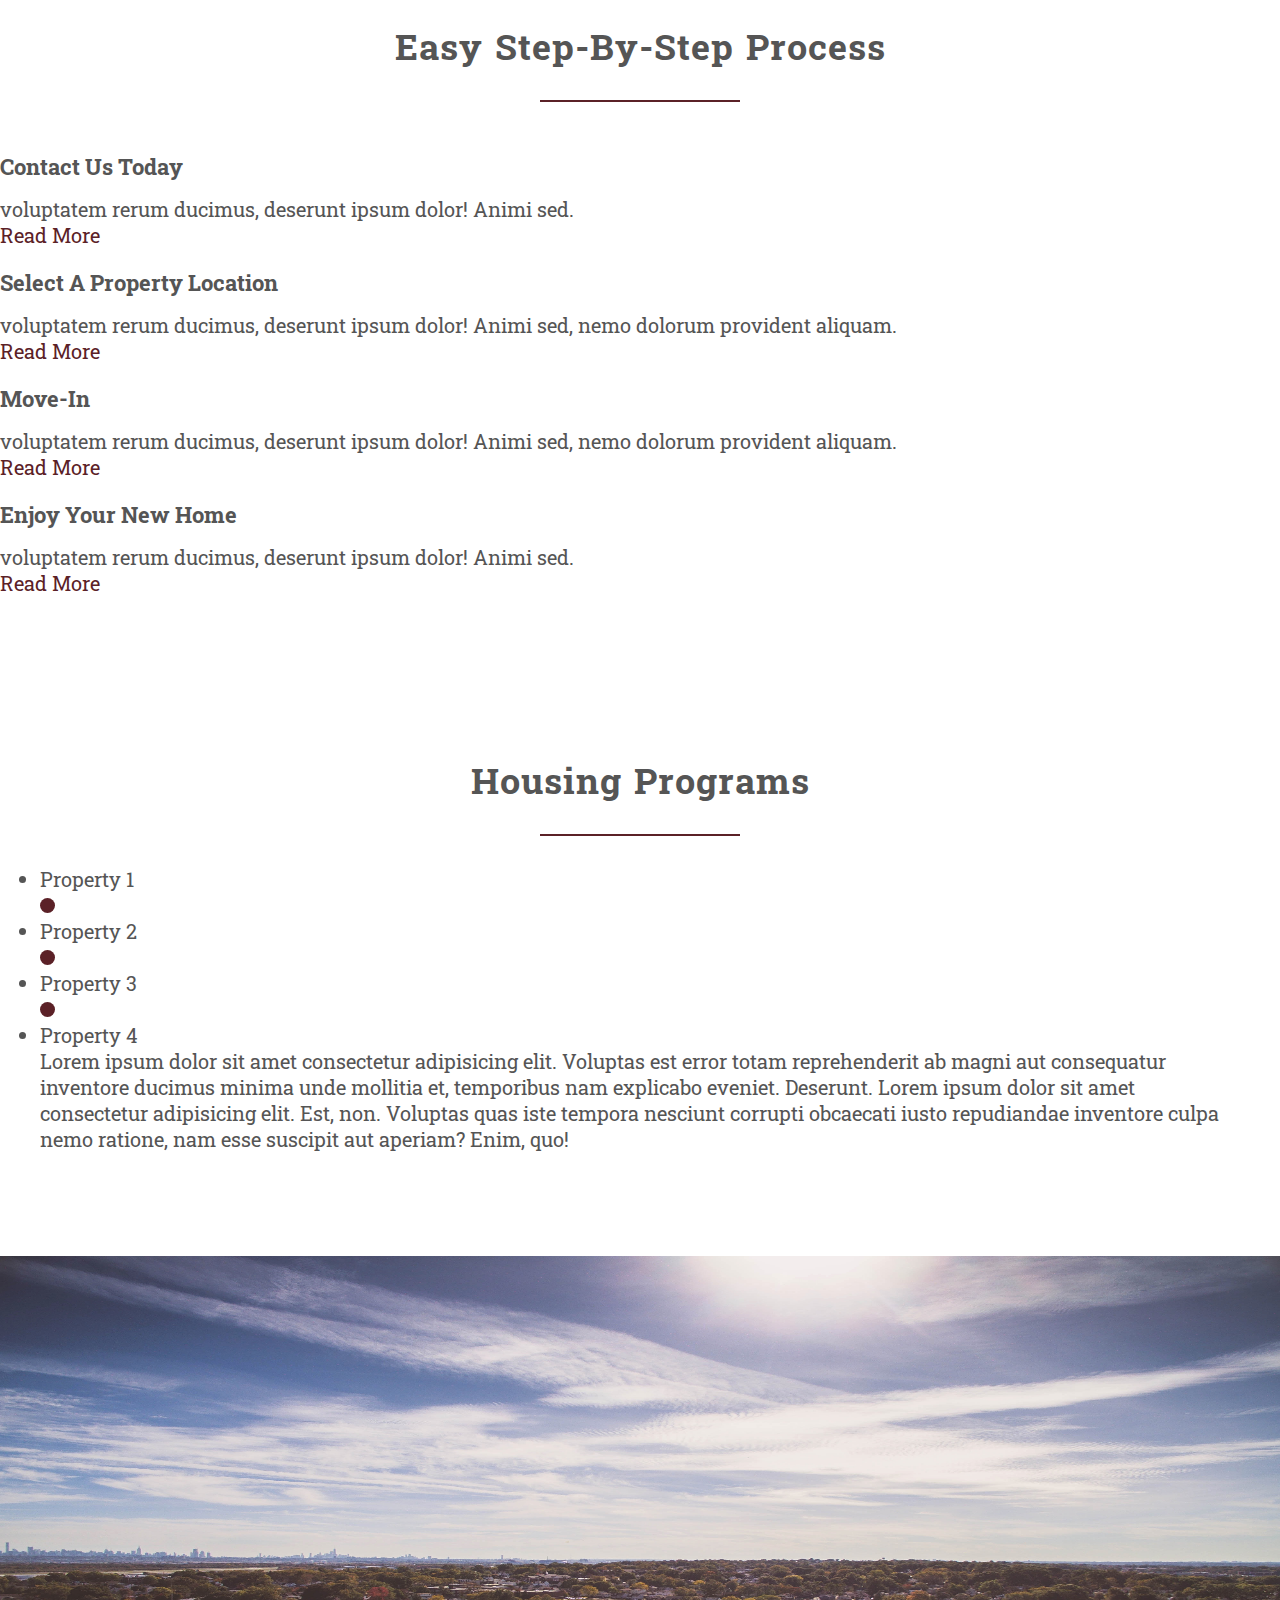
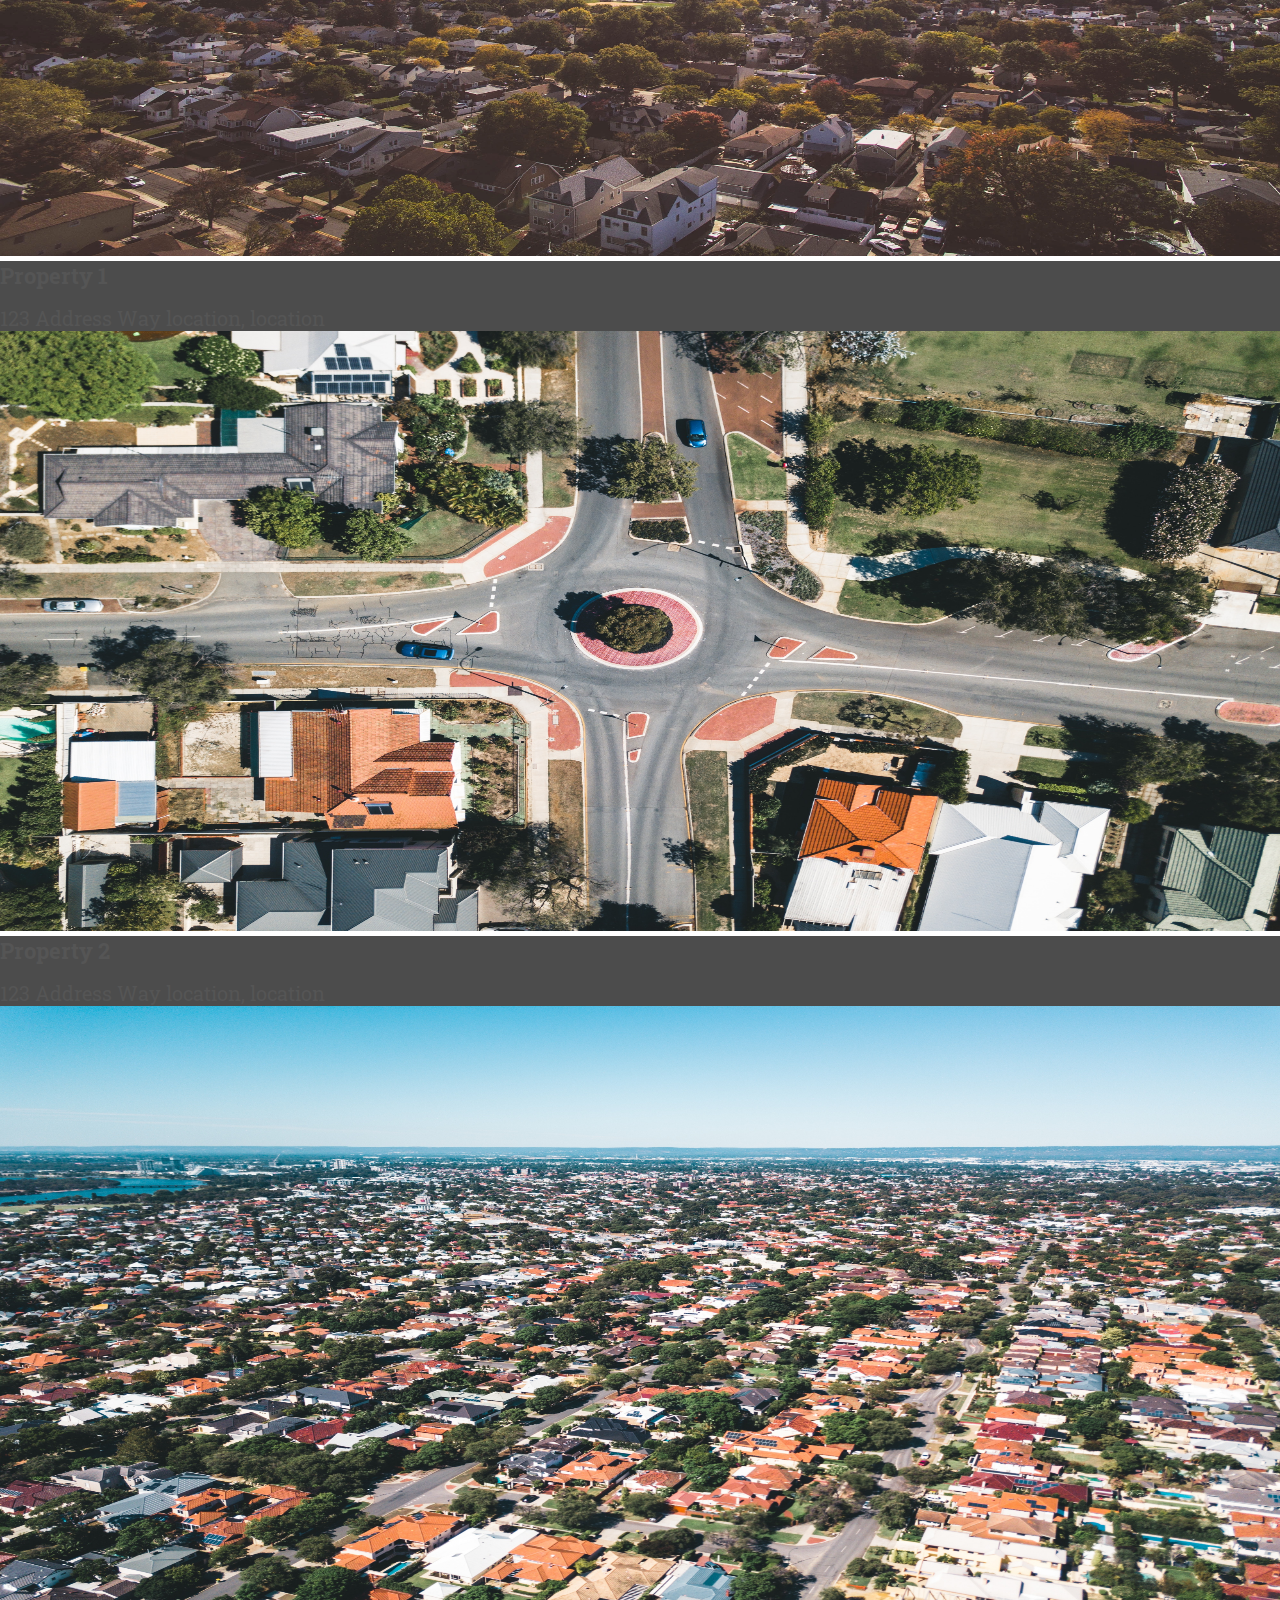
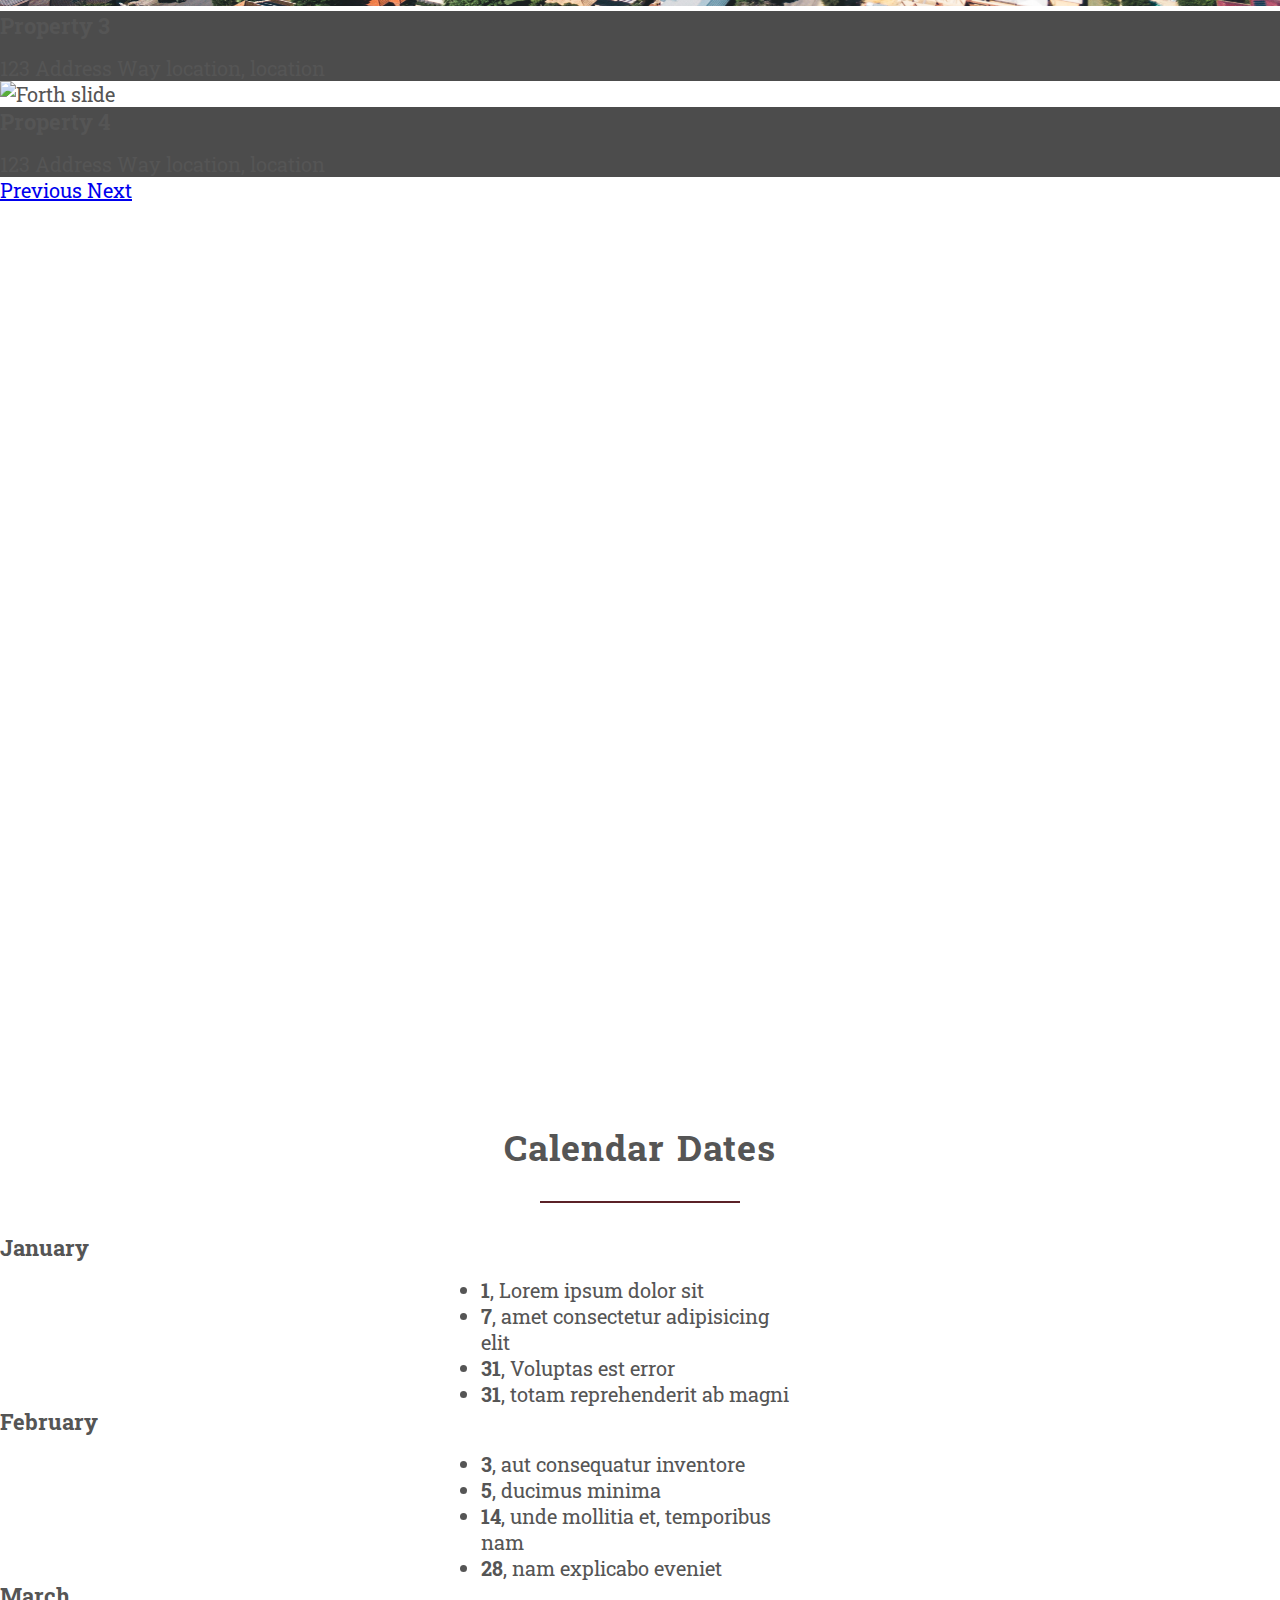
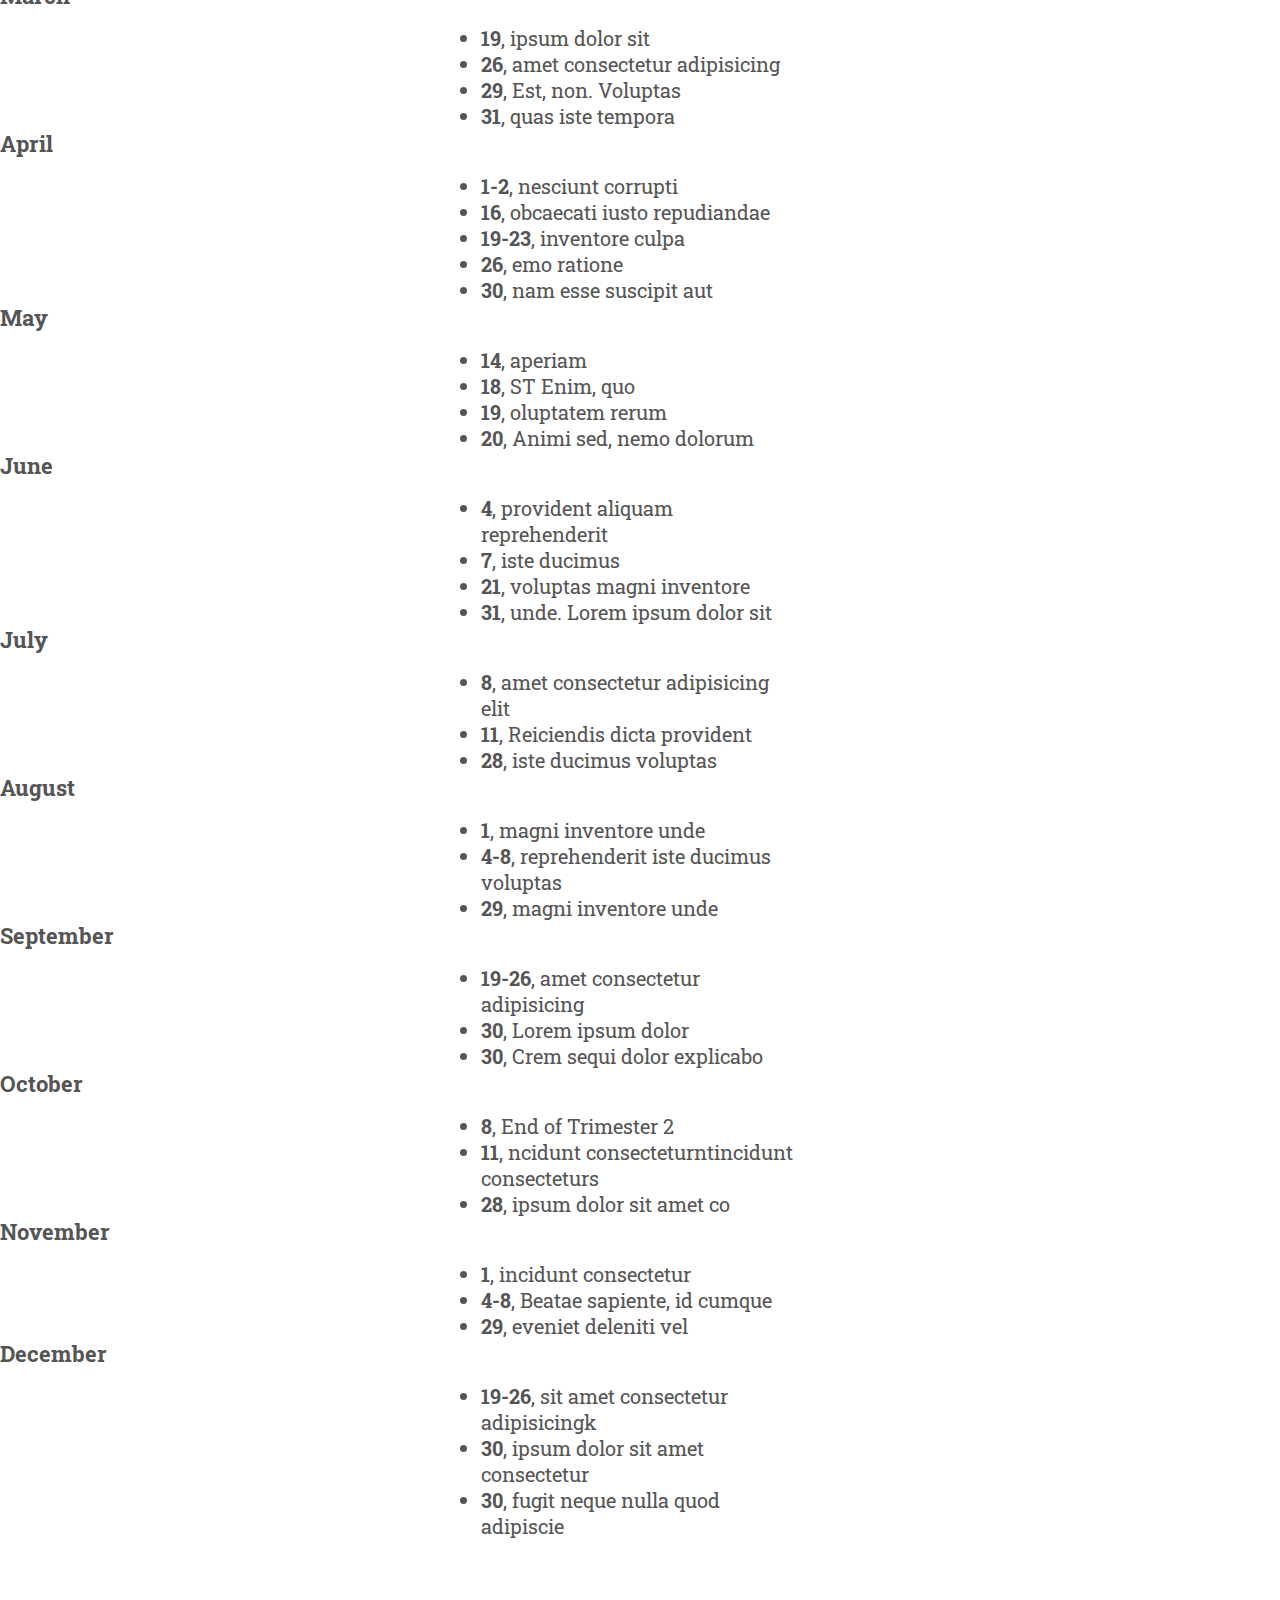
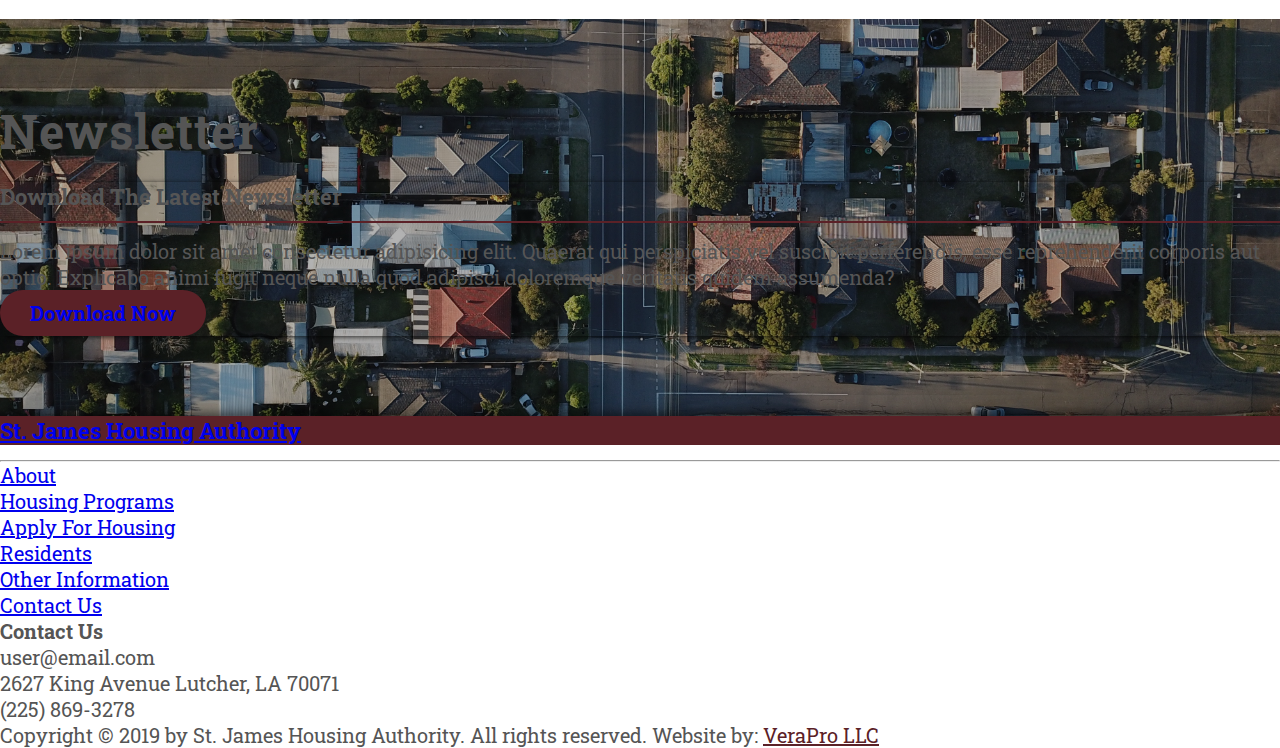
==== commit 57ed492e: "Update 1.8" ====
--- a/index.html
+++ b/index.html
@@ -27,35 +27,66 @@
 <body>
     <header>
             <nav class="navbar navbar-expand-xl fixed-top p-1">
-                <a href="index.html" class="navbar-brand ml-5 text-white pt-4"><h3>St. James Housing Authority</h3></a>
+                <a href="index.html" class="navbar-brand ml-5 text-white pt-3"><h3>St. James Housing Authority</h3></a>
                 <button class="navbar-toggler text-dark" type="button" data-toggle="collapse" data-target="#navbarsExampleDefault" aria-controls="navbarsExampleDefault" aria-expanded="false" aria-label="Toggle navigation">
                     <span class="navbar-toggler-icon"><i class="fas fa-bars"></i></span>
                 </button>
 
                 <div class="collapse navbar-collapse flex-column align-items-start ml-lg-2 ml-0" id="navbarsExampleDefault">
                     <span class="navbar-text ml-auto mr-5 py-0 px-lg-2">
-                        <a class="btn btn-outline-dark btn-sm pb-1" href="Pages/resources.html">Pay Rent</a>
+                        <a class="btn btn-outline-dark btn-sm pb-1" href="Pages/Residents.html">Emergency Contact</a>
+                        <a class="btn btn-outline-dark btn-sm pb-1" href="Pages/Residents.html">Pay Rent</a>
                         <a class="btn btn-outline-dark btn-sm pb-1" href="Pages/Contact.html">Contact</a>
                     </span>
                     <ul class="navbar-nav ml-auto mr-5">
                         <li class="nav-item">
-                            <a class="nav-link nav-link1 text-dark mr-1 pb-1 font-weight-bold" href="Pages/About.html">About</a>
+                            <a class="nav-link nav-link1 text-dark pb-1 font-weight-bold" href="Pages/About.html">About</a>
                         </li>
-                        <li class="nav-item">
-                            <a class="nav-link nav-link1 text-dark mr-1 pb-1 font-weight-bold" href="Pages/Page1.html">Housing Programs</a>
-                        </li>
-                        <li class="nav-item">
-                            <a class="nav-link nav-link1 text-dark mr-1 pb-1 font-weight-bold" href="Pages/Page2.html">Apply For Housing</a>
-                        </li>
-                        <li class="nav-item">
-                            <a class="nav-link nav-link1 text-dark mr-1 pb-1 font-weight-bold" href="Pages/resources.html">Residents</a>
-                        </li>
+                        <div class="dropdown">
+                            <button class="btn btn-link nav-link nav-link1 text-dark pb-1 font-weight-bold dropdown-toggle" type="button" id="dropdownMenu2" data-toggle="dropdown" aria-haspopup="true" aria-expanded="false">
+                                Housing Programs
+                            </button>
+                            <div class="dropdown-menu" aria-labelledby="dropdownMenu2">
+                                <a class="dropdown-item" href="Pages/Housing.html">Public Housing</a>
+                                <a class="dropdown-item" href="Pages/Housing.html">RAD Housing</a>
+                            </div>
+                        </div>
+                        <div class="dropdown">
+                            <button class="btn btn-link nav-link nav-link1 text-dark pb-1 font-weight-bold dropdown-toggle" type="button" id="dropdownMenu2" data-toggle="dropdown" aria-haspopup="true" aria-expanded="false">
+                                Applying
+                            </button>
+                            <div class="dropdown-menu" aria-labelledby="dropdownMenu2">
+                                <a class="dropdown-item" href="Pages/Apply.html#apply">Resident Apply</a>
+                                <a class="dropdown-item" href="Pages/Apply.html#smoking-policy">Smoking Policy</a>
+                                <a class="dropdown-item" href="Pages/Apply.html#income-policy">Income Level Policy</a>
+                            </div>
+                        </div>
+                        <div class="dropdown">
+                            <button class="btn btn-link nav-link nav-link1 text-dark pb-1 font-weight-bold dropdown-toggle" type="button" id="dropdownMenu2" data-toggle="dropdown" aria-haspopup="true" aria-expanded="false">
+                                Residents
+                            </button>
+                            <div class="dropdown-menu" aria-labelledby="dropdownMenu2">
+                                <a class="dropdown-item" href="Pages/Residents.html#public-notices">Public Notices</a>
+                                <a class="dropdown-item" href="Pages/Residents.html#pay-rent">Pay Rent</a>
+                                <a class="dropdown-item" href="Pages/Residents.html#resident-information">Resident information</a>
+                            </div>
+                        </div>
+                        <div class="dropdown">
+                            <button class="btn btn-link nav-link nav-link1 text-dark pb-1 font-weight-bold dropdown-toggle" type="button" id="dropdownMenu2" data-toggle="dropdown" aria-haspopup="true" aria-expanded="false">
+                                Other Information
+                            </button>
+                            <div class="dropdown-menu" aria-labelledby="dropdownMenu2">
+                                <a class="dropdown-item" href="#HUD">HUD</a>
+                                <a class="dropdown-item" href="#hurricane-info">Hurricane Info</a>
+                                <a class="dropdown-item" href="#eviction">Eviction</a>
+                            </div>
+                        </div>
                     </ul>
                 </div>
             </nav>
             <div class="container">
                 <div class="jumbotron jumbotron-fluid wow animated fadeIn text-center hero-text bg-transparent text-white pl-5 pr-5 pb-3">
-                    <h1 class="text-center text-white mb-4">Join Our Community Today!</h1>
+                    <h1 class="text-center text-white mb-4 display-4">Here To Serve</h1>
                     <hr class="underline1">
                     <h2 class="text-center text-white font-weight-normal">Providing Affordable Housing Options</h2>
                 </div>
@@ -371,9 +402,10 @@
                             <!-- Links -->
                             <ul class="list-unstyled text-dark">
                                 <li class="mb-2"><a href="Pages/About.html" class="text-dark footlink"><i class="fas fa-chevron-right mr-2 text-dark"></i>About</a></li>
-                                <li class="mb-2"><a href="Pages/Page1.html" class="text-dark footlink"><i class="fas fa-chevron-right mr-2 text-dark"></i>Housing Programs</a></li>
-                                <li class="mb-2"><a href="Pages/Page2.html" class="text-dark footlink"><i class="fas fa-chevron-right mr-2 text-dark"></i>Apply For Housing</a></li>
-                                <li class="mb-2"><a href="Pages/resources.html" class="text-dark footlink"><i class="fas fa-chevron-right mr-2 text-dark"></i>Residents</a></li>
+                                <li class="mb-2"><a href="Pages/Housing.html" class="text-dark footlink"><i class="fas fa-chevron-right mr-2 text-dark"></i>Housing Programs</a></li>
+                                <li class="mb-2"><a href="Pages/Apply.html" class="text-dark footlink"><i class="fas fa-chevron-right mr-2 text-dark"></i>Apply For Housing</a></li>
+                                <li class="mb-2"><a href="Pages/Residents.html" class="text-dark footlink"><i class="fas fa-chevron-right mr-2 text-dark"></i>Residents</a></li>
+                                <li class="mb-2"><a href="Pages/Residents.html" class="text-dark footlink"><i class="fas fa-chevron-right mr-2 text-dark"></i>Other Information</a></li>
                                 <li class="mb-2"><a href="Pages/Contact.html" class="text-dark footlink"><i class="fas fa-chevron-right mr-2 text-dark"></i>Contact Us</a></li>
                             </ul>
                         </div>
@@ -390,10 +422,10 @@
                         </div>
                     </div>
             </div>
-                <!-- Copyright -->
-                <div class="footer-copyright text-center py-3">Copyright © 2019 by St. James Housing Authority. All rights reserved. Website by: <a href="https://www.verapro.net" class="font-weight-bold text-maroon">
-                    VeraPro LLC</a>
-                </div>
+            <!-- Copyright -->
+            <div class="footer-copyright text-center py-3">Copyright © 2019 by St. James Housing Authority. All rights reserved. Website by: <a href="https://www.verapro.net" class="font-weight-bold text-maroon">
+                VeraPro LLC</a>
+            </div>
     </footer>
 
     <!-- Bootstrap core JavaScript
--- a/style.css
+++ b/style.css
@@ -284,7 +284,7 @@
     }
 
     .jumbotron h1{
-        font-size: 125%;
+        font-size: 3.5rem;
     }
   }
 
@@ -434,6 +434,6 @@
     }
 
     .jumbotron h1{
-        font-size: 125%;
+        font-size: 2.5rem;
     }
   }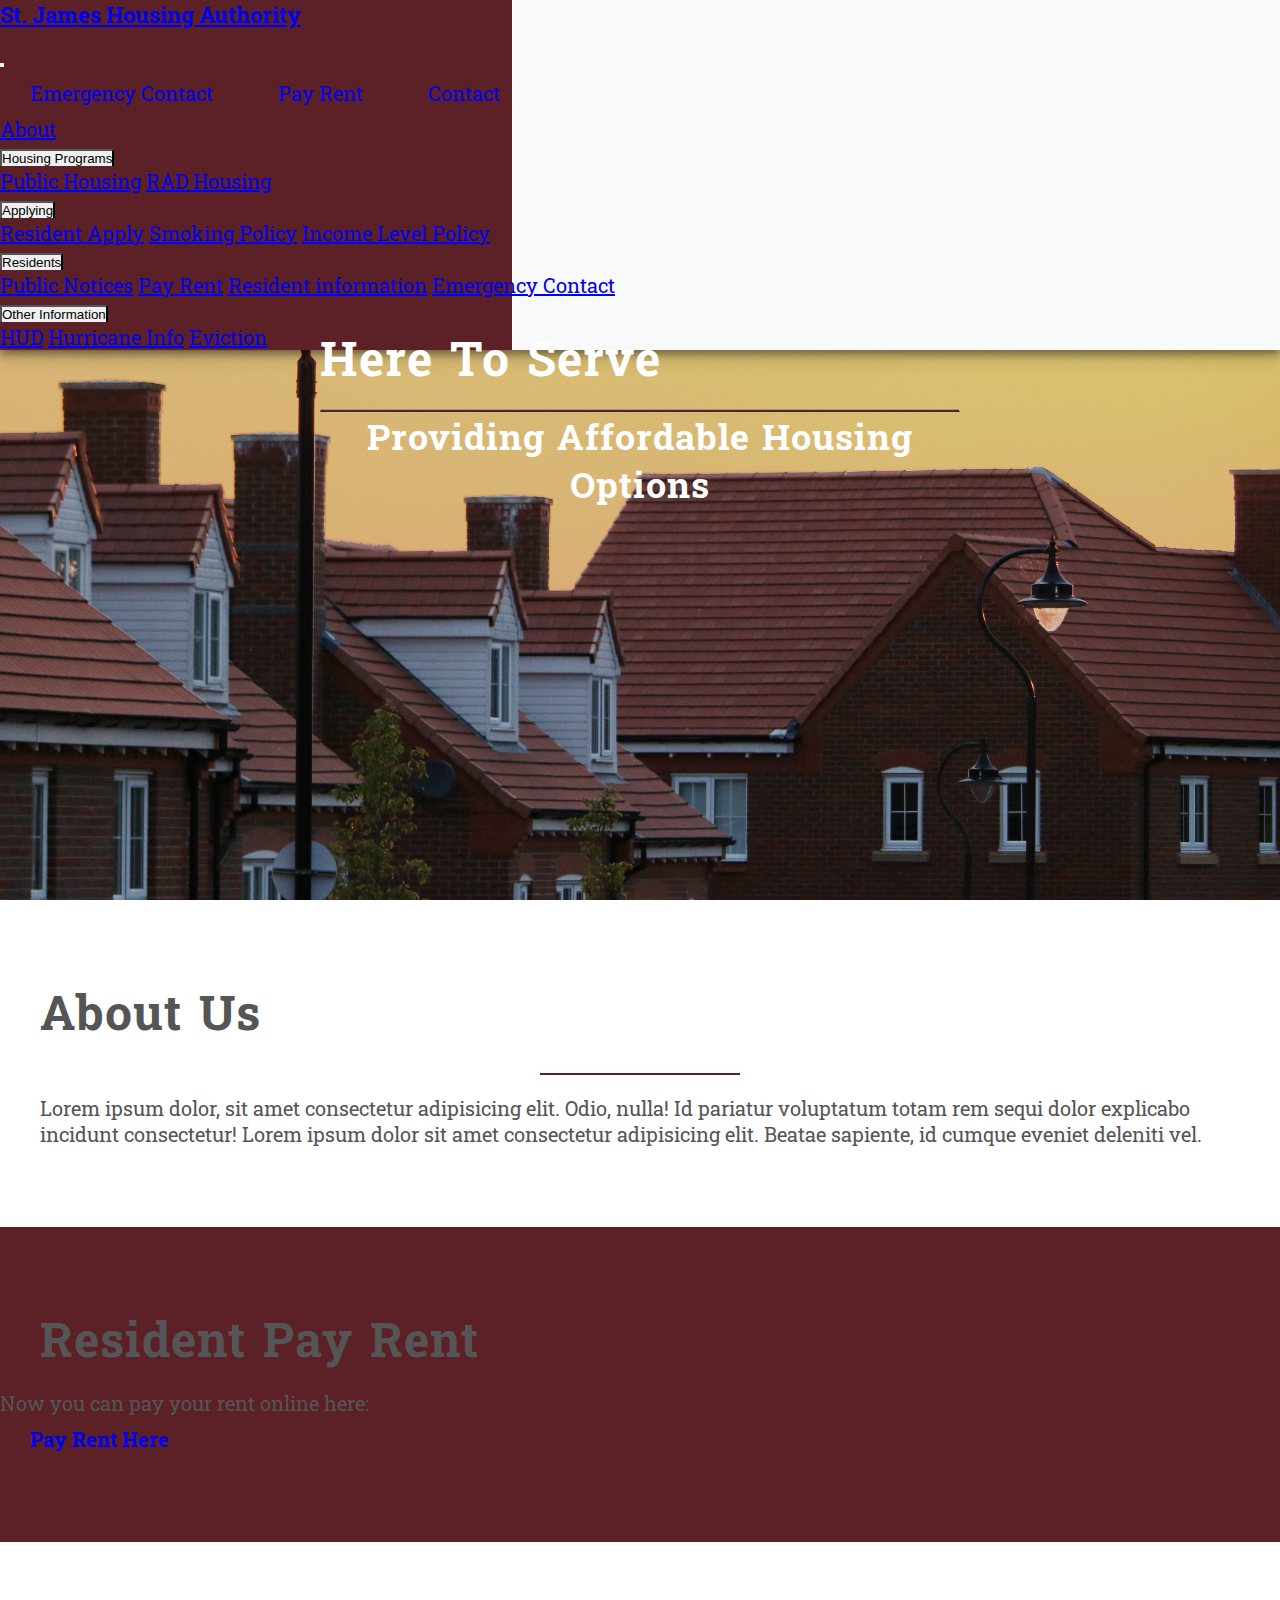
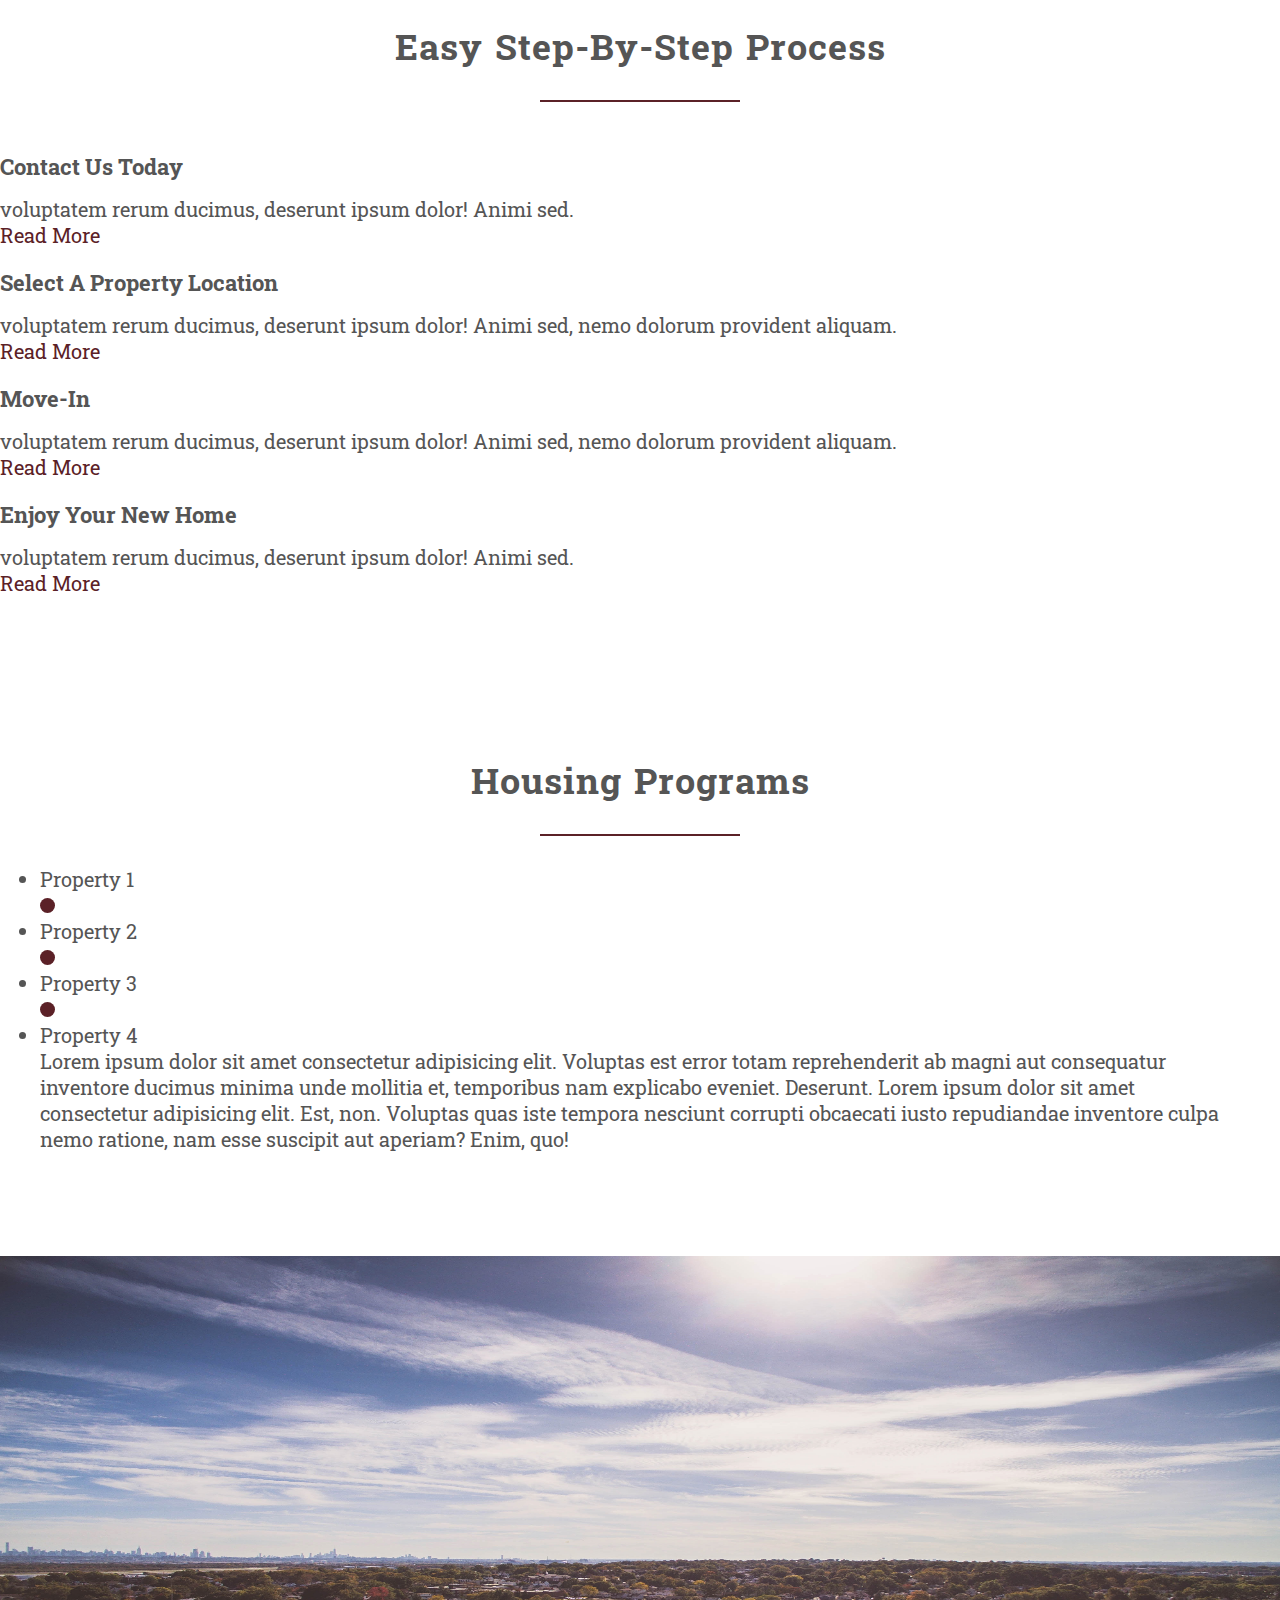
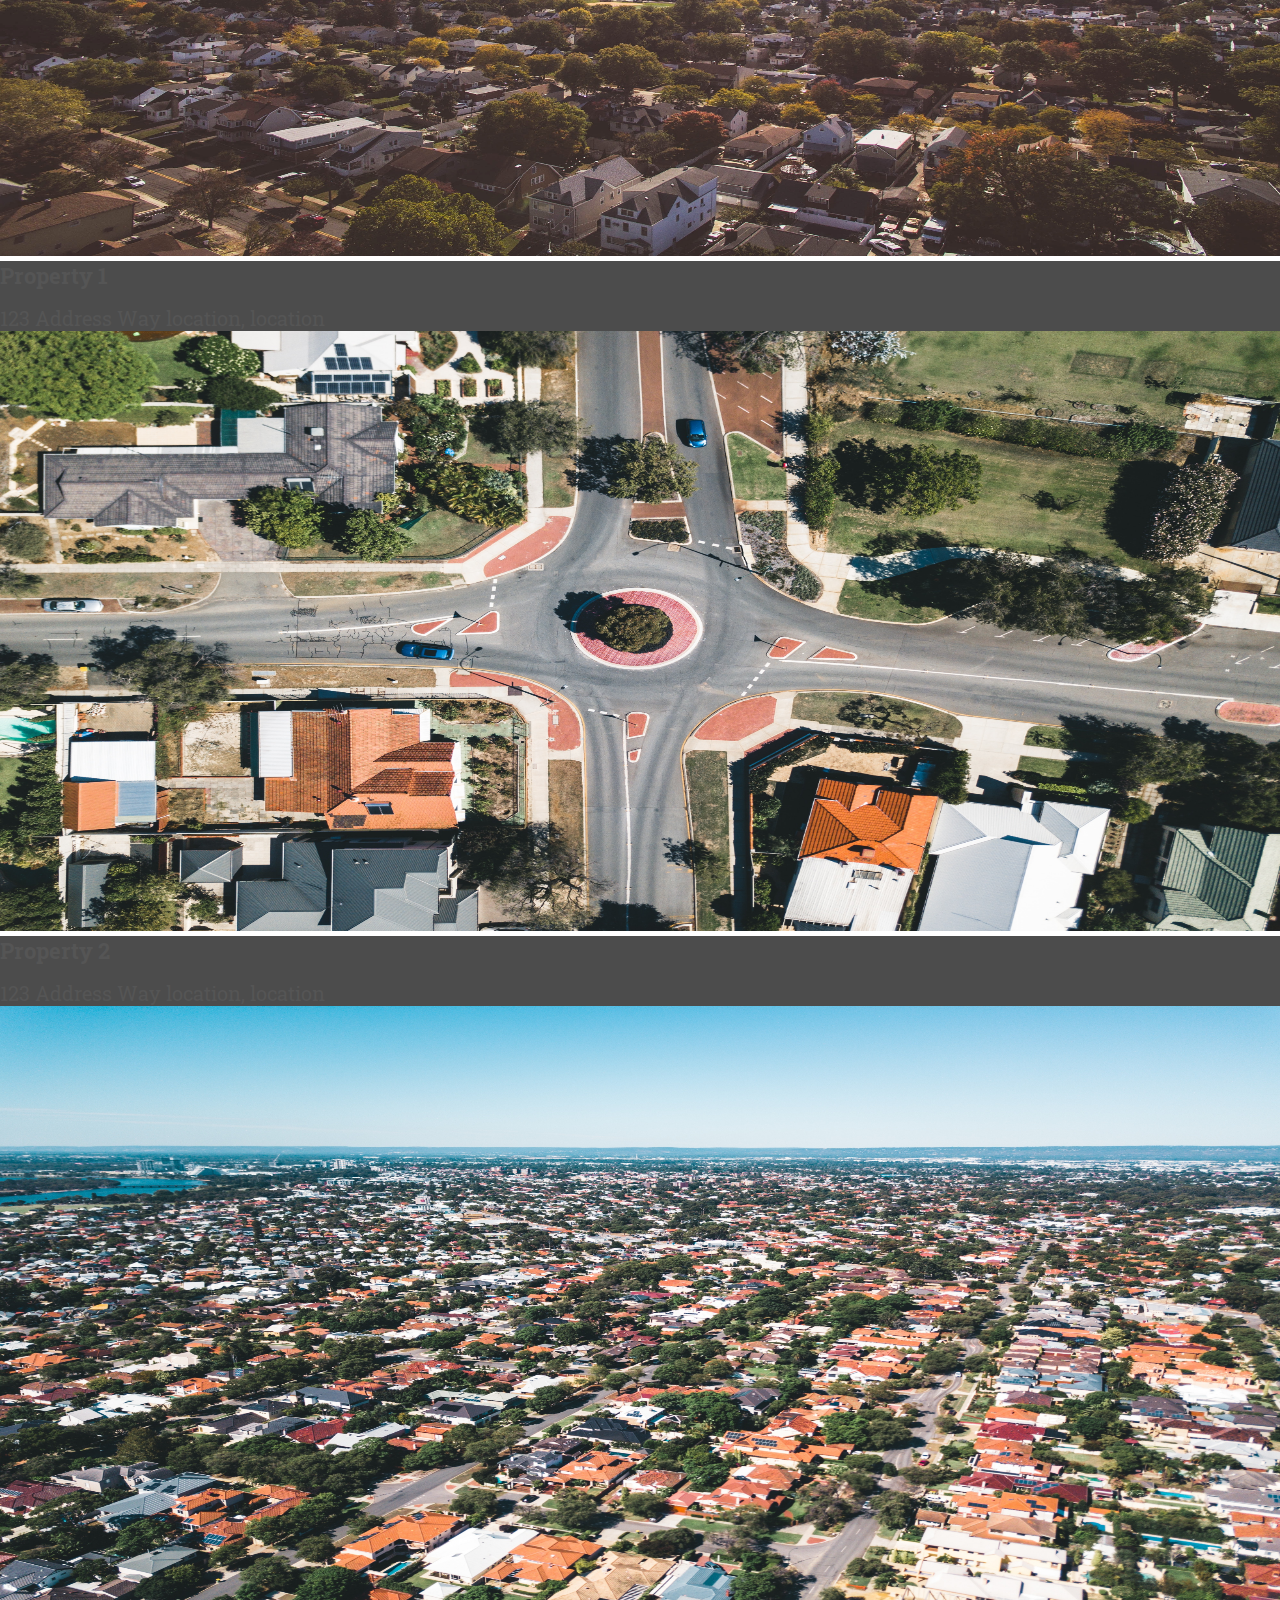
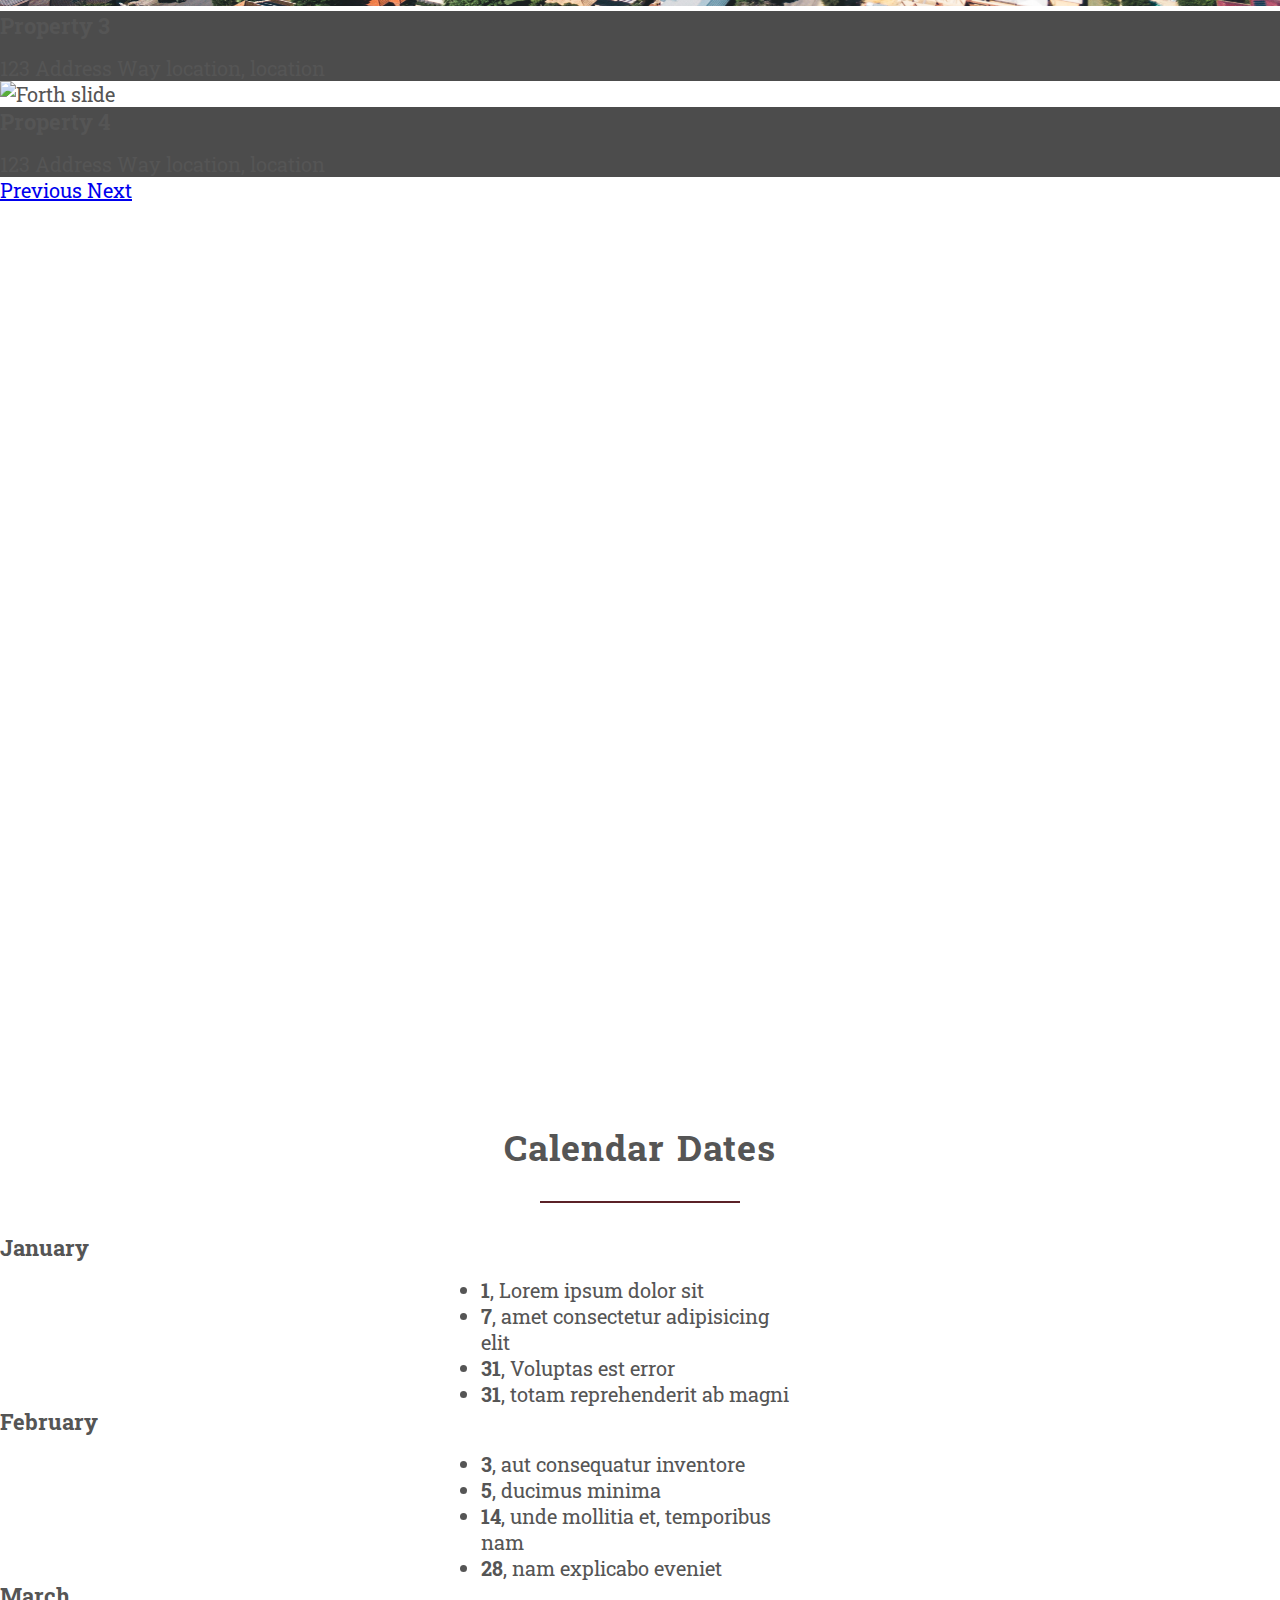
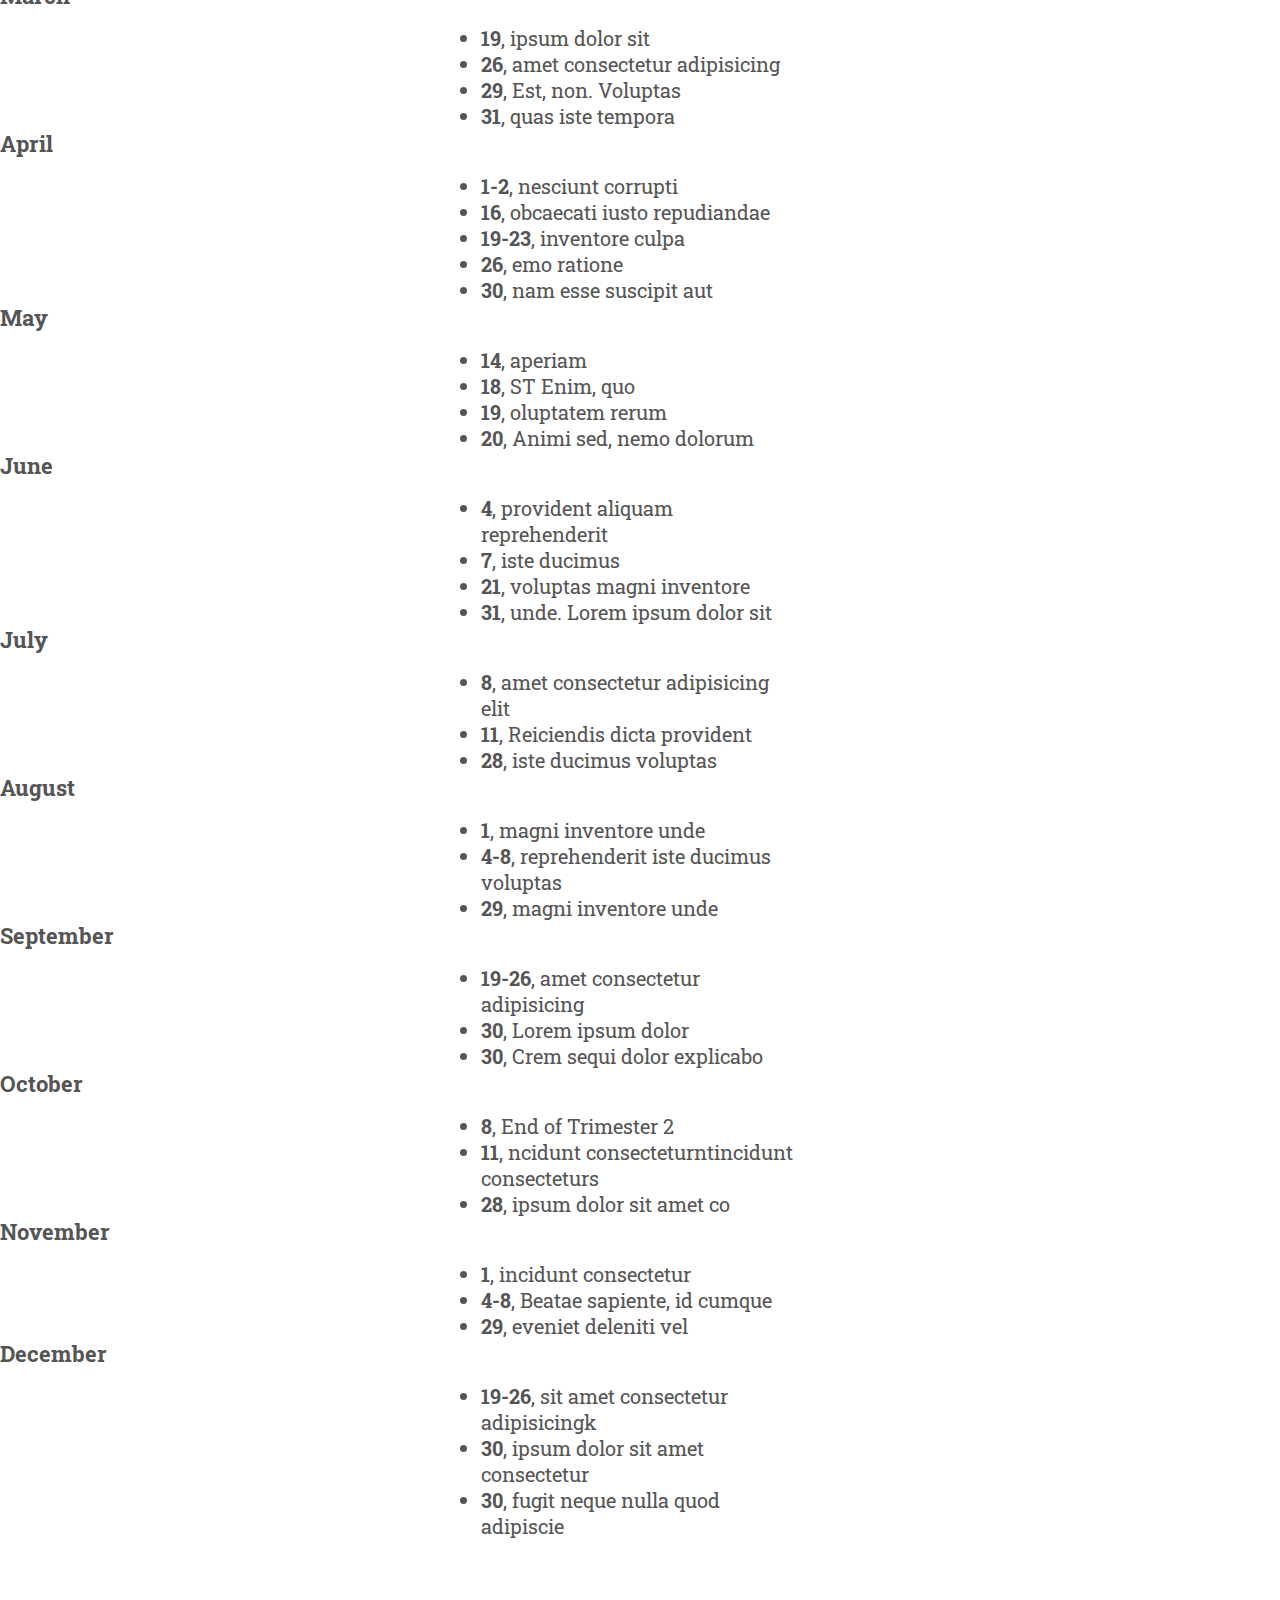
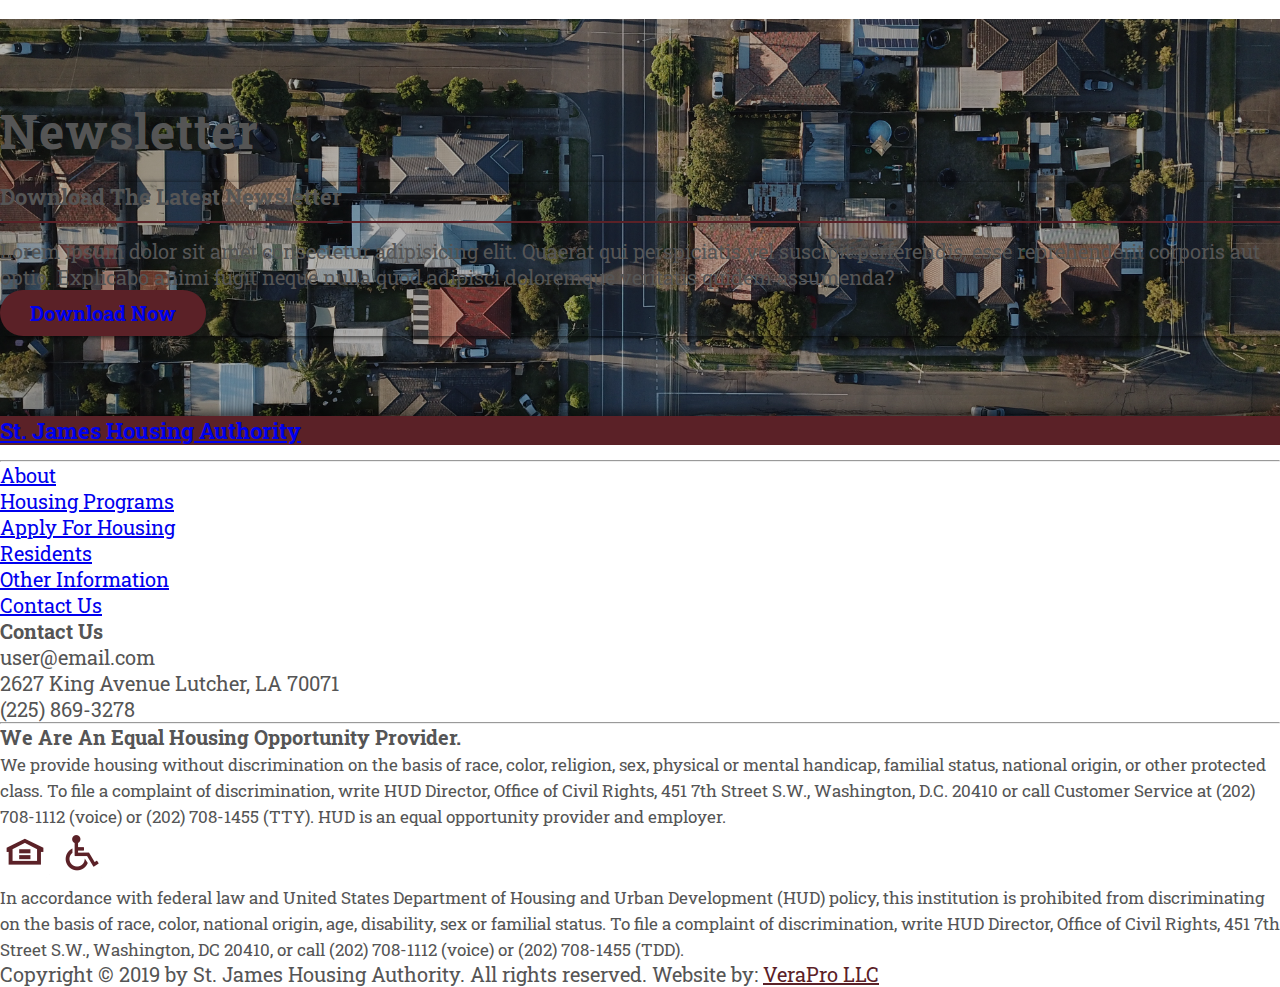
==== commit 584e1301: "Update 1.9" ====
--- a/index.html
+++ b/index.html
@@ -34,8 +34,8 @@
 
                 <div class="collapse navbar-collapse flex-column align-items-start ml-lg-2 ml-0" id="navbarsExampleDefault">
                     <span class="navbar-text ml-auto mr-5 py-0 px-lg-2">
-                        <a class="btn btn-outline-dark btn-sm pb-1" href="Pages/Residents.html">Emergency Contact</a>
-                        <a class="btn btn-outline-dark btn-sm pb-1" href="Pages/Residents.html">Pay Rent</a>
+                        <a class="btn btn-outline-dark btn-sm pb-1" href="Pages/Residents.html#emergency-contact">Emergency Contact</a>
+                        <a class="btn btn-outline-dark btn-sm pb-1" href="Pages/Residents.html#pay-rent">Pay Rent</a>
                         <a class="btn btn-outline-dark btn-sm pb-1" href="Pages/Contact.html">Contact</a>
                     </span>
                     <ul class="navbar-nav ml-auto mr-5">
@@ -48,7 +48,7 @@
                             </button>
                             <div class="dropdown-menu" aria-labelledby="dropdownMenu2">
                                 <a class="dropdown-item" href="Pages/Housing.html">Public Housing</a>
-                                <a class="dropdown-item" href="Pages/Housing.html">RAD Housing</a>
+                                <a class="dropdown-item" href="Pages/RAD-housing.html">RAD Housing</a>
                             </div>
                         </div>
                         <div class="dropdown">
@@ -69,6 +69,7 @@
                                 <a class="dropdown-item" href="Pages/Residents.html#public-notices">Public Notices</a>
                                 <a class="dropdown-item" href="Pages/Residents.html#pay-rent">Pay Rent</a>
                                 <a class="dropdown-item" href="Pages/Residents.html#resident-information">Resident information</a>
+                                <a class="dropdown-item" href="Pages/Residents.html#emergency-contact">Emergency Contact</a>
                             </div>
                         </div>
                         <div class="dropdown">
@@ -76,9 +77,9 @@
                                 Other Information
                             </button>
                             <div class="dropdown-menu" aria-labelledby="dropdownMenu2">
-                                <a class="dropdown-item" href="#HUD">HUD</a>
-                                <a class="dropdown-item" href="#hurricane-info">Hurricane Info</a>
-                                <a class="dropdown-item" href="#eviction">Eviction</a>
+                                <a class="dropdown-item" href="Pages/other-information.html#HUD">HUD</a>
+                                <a class="dropdown-item" href="Pages/other-information.html#hurricane-information">Hurricane Info</a>
+                                <a class="dropdown-item" href="Pages/other-information.html#eviction">Eviction</a>
                             </div>
                         </div>
                     </ul>
@@ -422,10 +423,50 @@
                         </div>
                     </div>
             </div>
-            <!-- Copyright -->
-            <div class="footer-copyright text-center py-3">Copyright © 2019 by St. James Housing Authority. All rights reserved. Website by: <a href="https://www.verapro.net" class="font-weight-bold text-maroon">
-                VeraPro LLC</a>
-            </div>
+
+            <!-- Fair Housing Section -->
+            <div class="container-fluid text-center text-md-left">
+                <!-- Grid row -->
+                <div class="row mt-5">
+                    <!-- Grid column -->
+                
+                    <hr class="clearfix w-100 d-xl-none pb-3">
+
+                    
+                
+                    <!-- Grid column -->
+                    <div class="col-md-6 mb-md-0 mb-3 mt-3">
+                        <div class="container">
+                            <h4 class="text-uppercase border-bottom lead">We are an Equal Housing Opportunity Provider.</h4>
+                            <small class="text-dark">We provide housing without discrimination on the basis of race, color, religion, sex, 
+                                physical or mental handicap, familial status, national origin, or other protected class. To file a complaint 
+                                of discrimination, write HUD Director, Office of Civil Rights, 451 7th Street S.W., Washington, D.C. 20410 
+                                or call Customer Service at (202) 708-1112 (voice) or (202) 708-1455 (TTY). HUD is an equal opportunity 
+                                provider and employer.</small>
+                        </div>
+                    </div>
+                
+                    <!-- Grid column -->
+                    <div class="col-md-6 mb-md-0">
+                        <div class="container">
+                            <h4 class="text-uppercase border-bottom lead">
+                                <img src="IMG/equal-housing-icon.png" class="bg-maroon mr-2" alt="fair housing" style="width:50px; height:auto;">
+                                <img src="IMG/handicap-icon.png" class="bg-maroon" alt="fair housing" style="width:50px; height:auto;">
+                            </h4>
+                            <small class="text-dark">In accordance with federal law and United States Department of Housing and Urban Development 
+                                (HUD) policy, this institution is prohibited from discriminating on the basis of race, color, national origin, 
+                                age, disability, sex or familial status. To file a complaint of discrimination, write HUD Director, Office of 
+                                Civil Rights, 451 7th Street S.W., Washington, DC 20410, or call (202) 708-1112 (voice) or (202) 708-1455 
+                                (TDD).</small>
+                        </div>
+                    </div>
+                </div>
+            </div>
+
+        <!-- Copyright -->
+        <div class="footer-copyright text-center py-3">Copyright © 2019 by St. James Housing Authority. All rights reserved. Website by: <a href="https://www.verapro.net" class="font-weight-bold text-maroon">
+            VeraPro LLC</a>
+        </div>
     </footer>
 
     <!-- Bootstrap core JavaScript
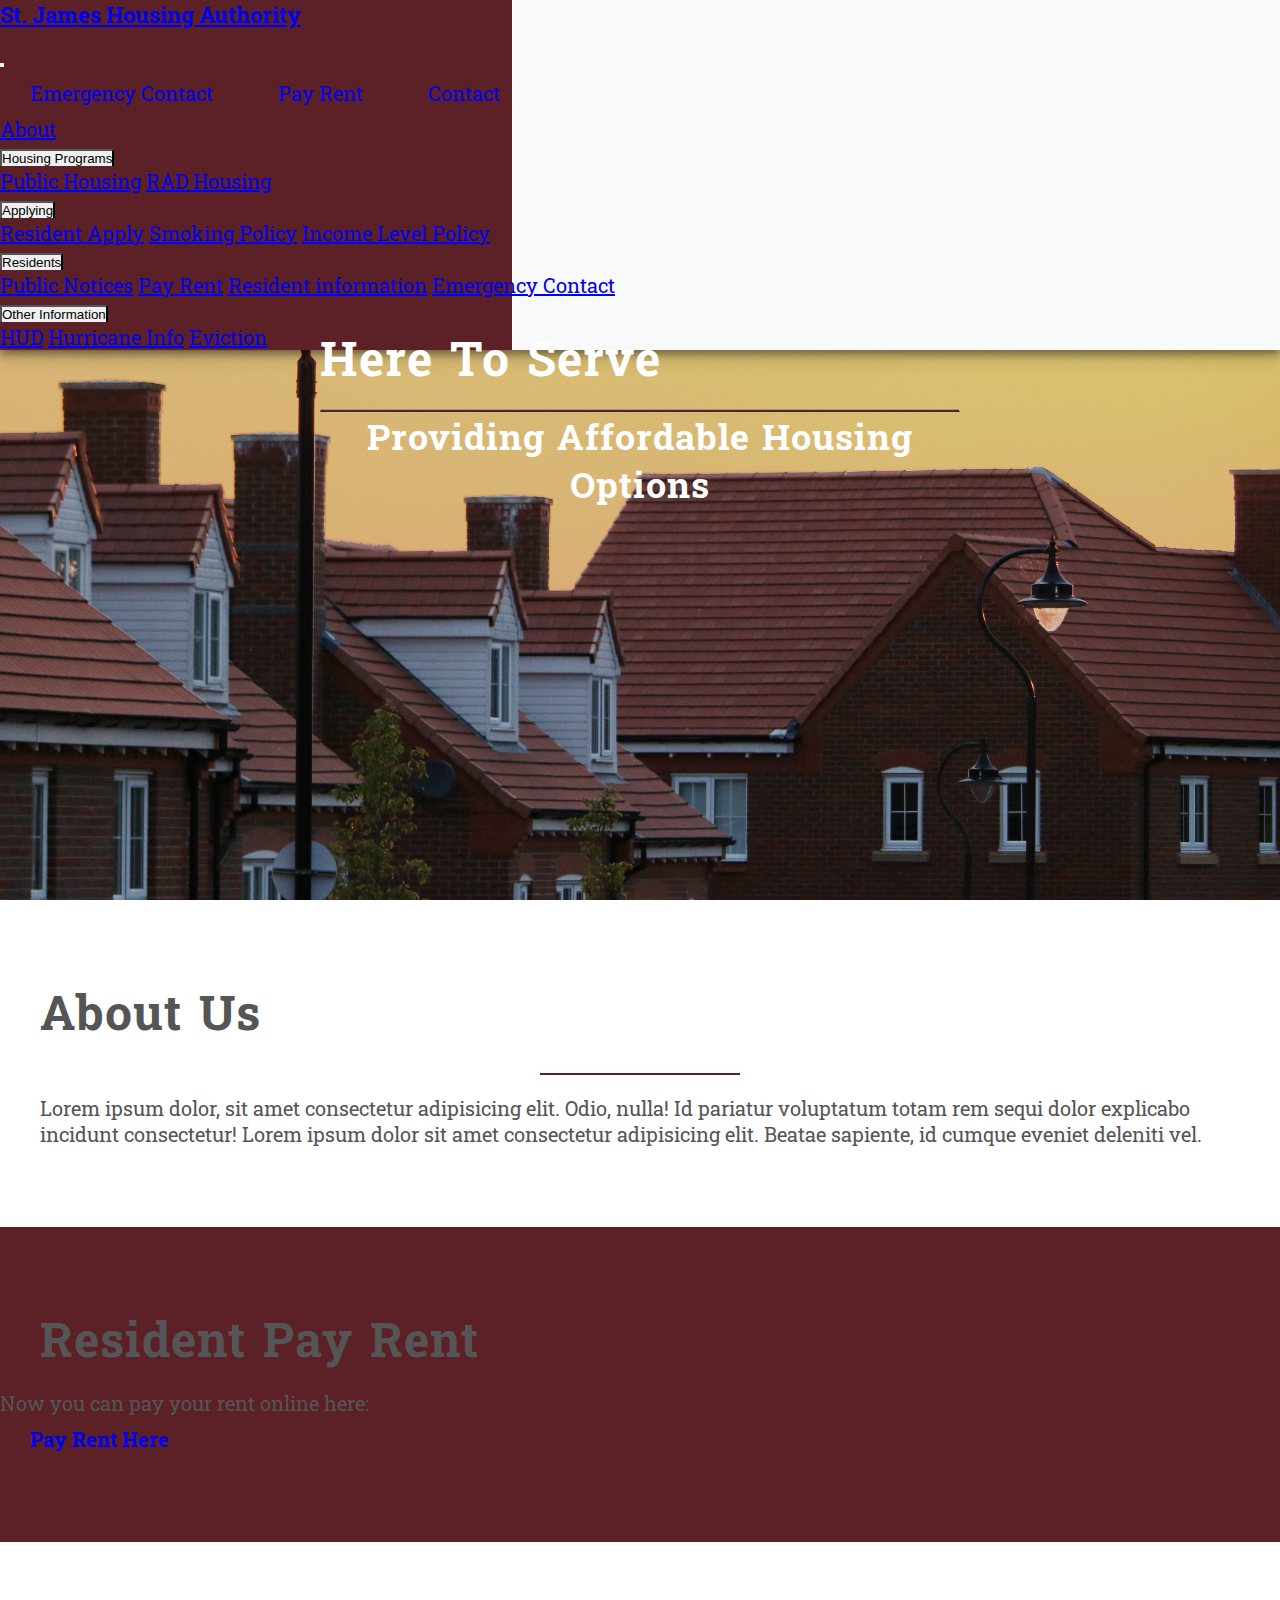
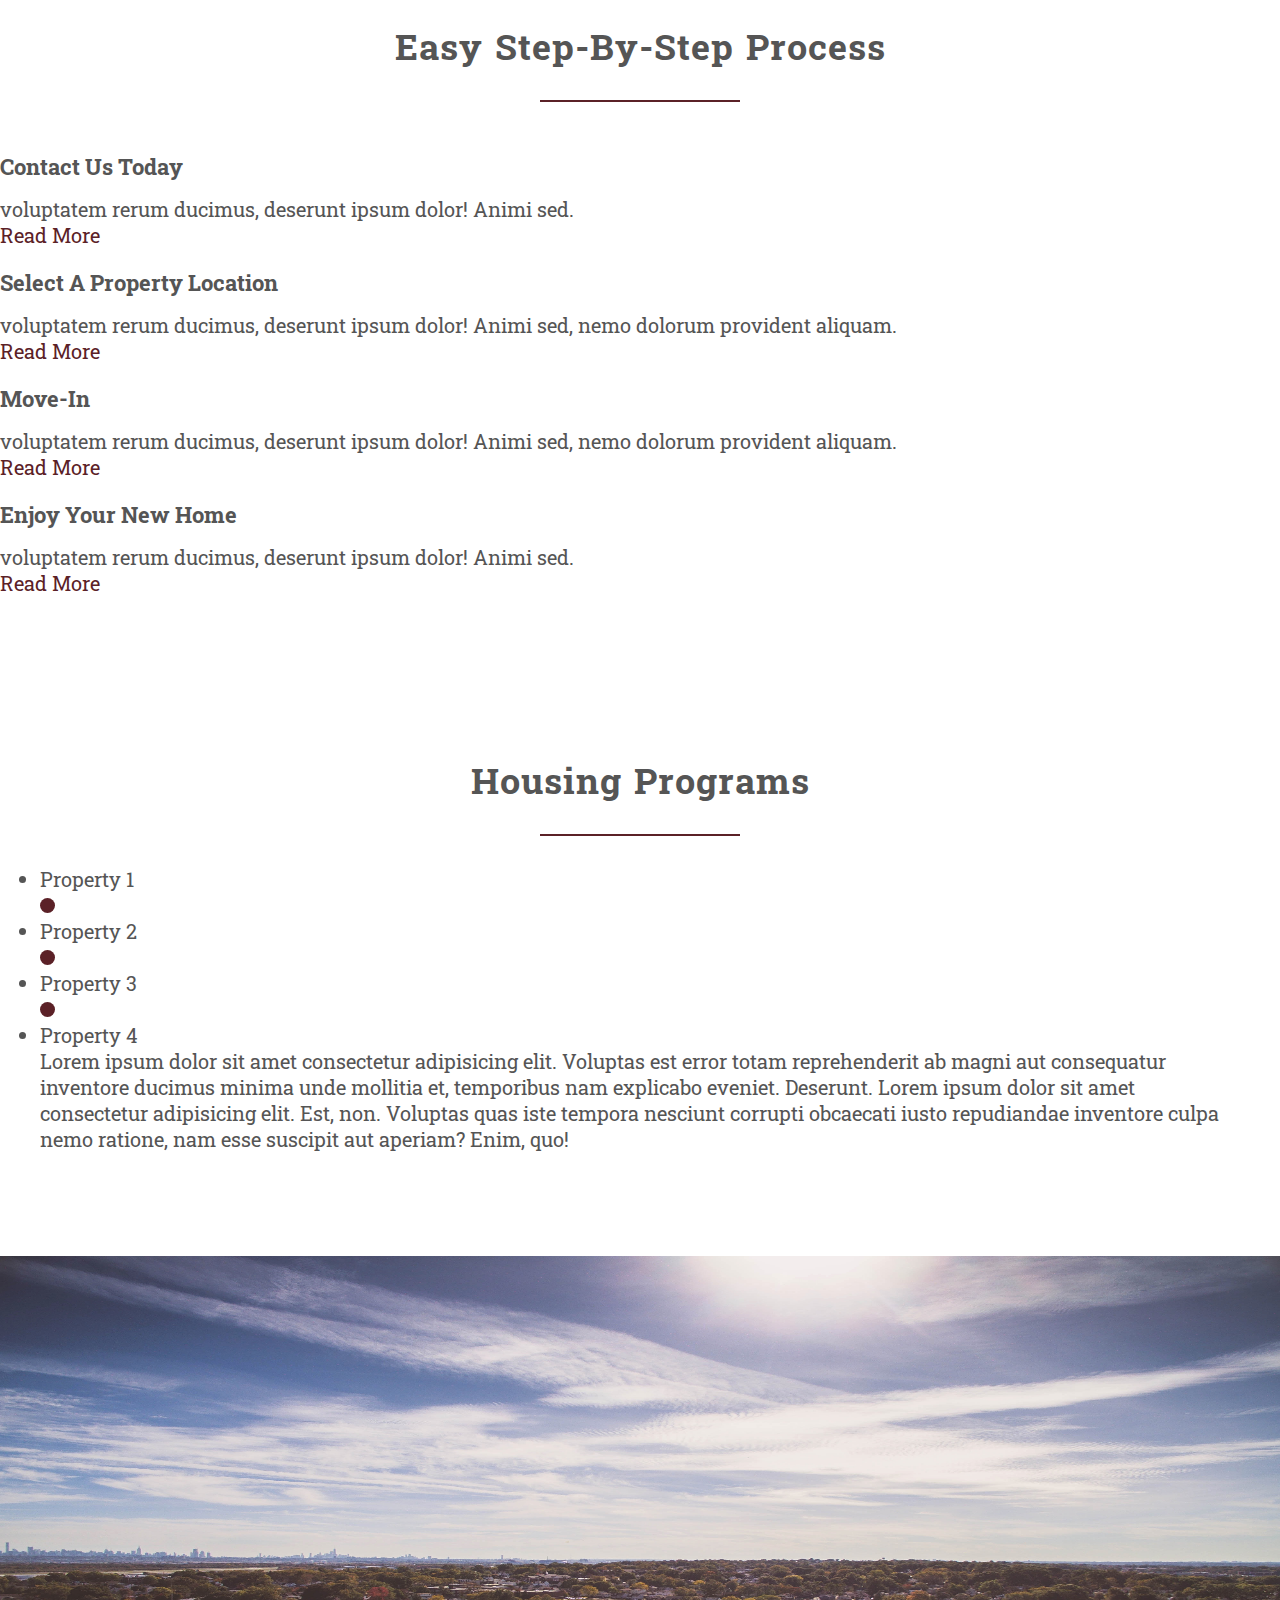
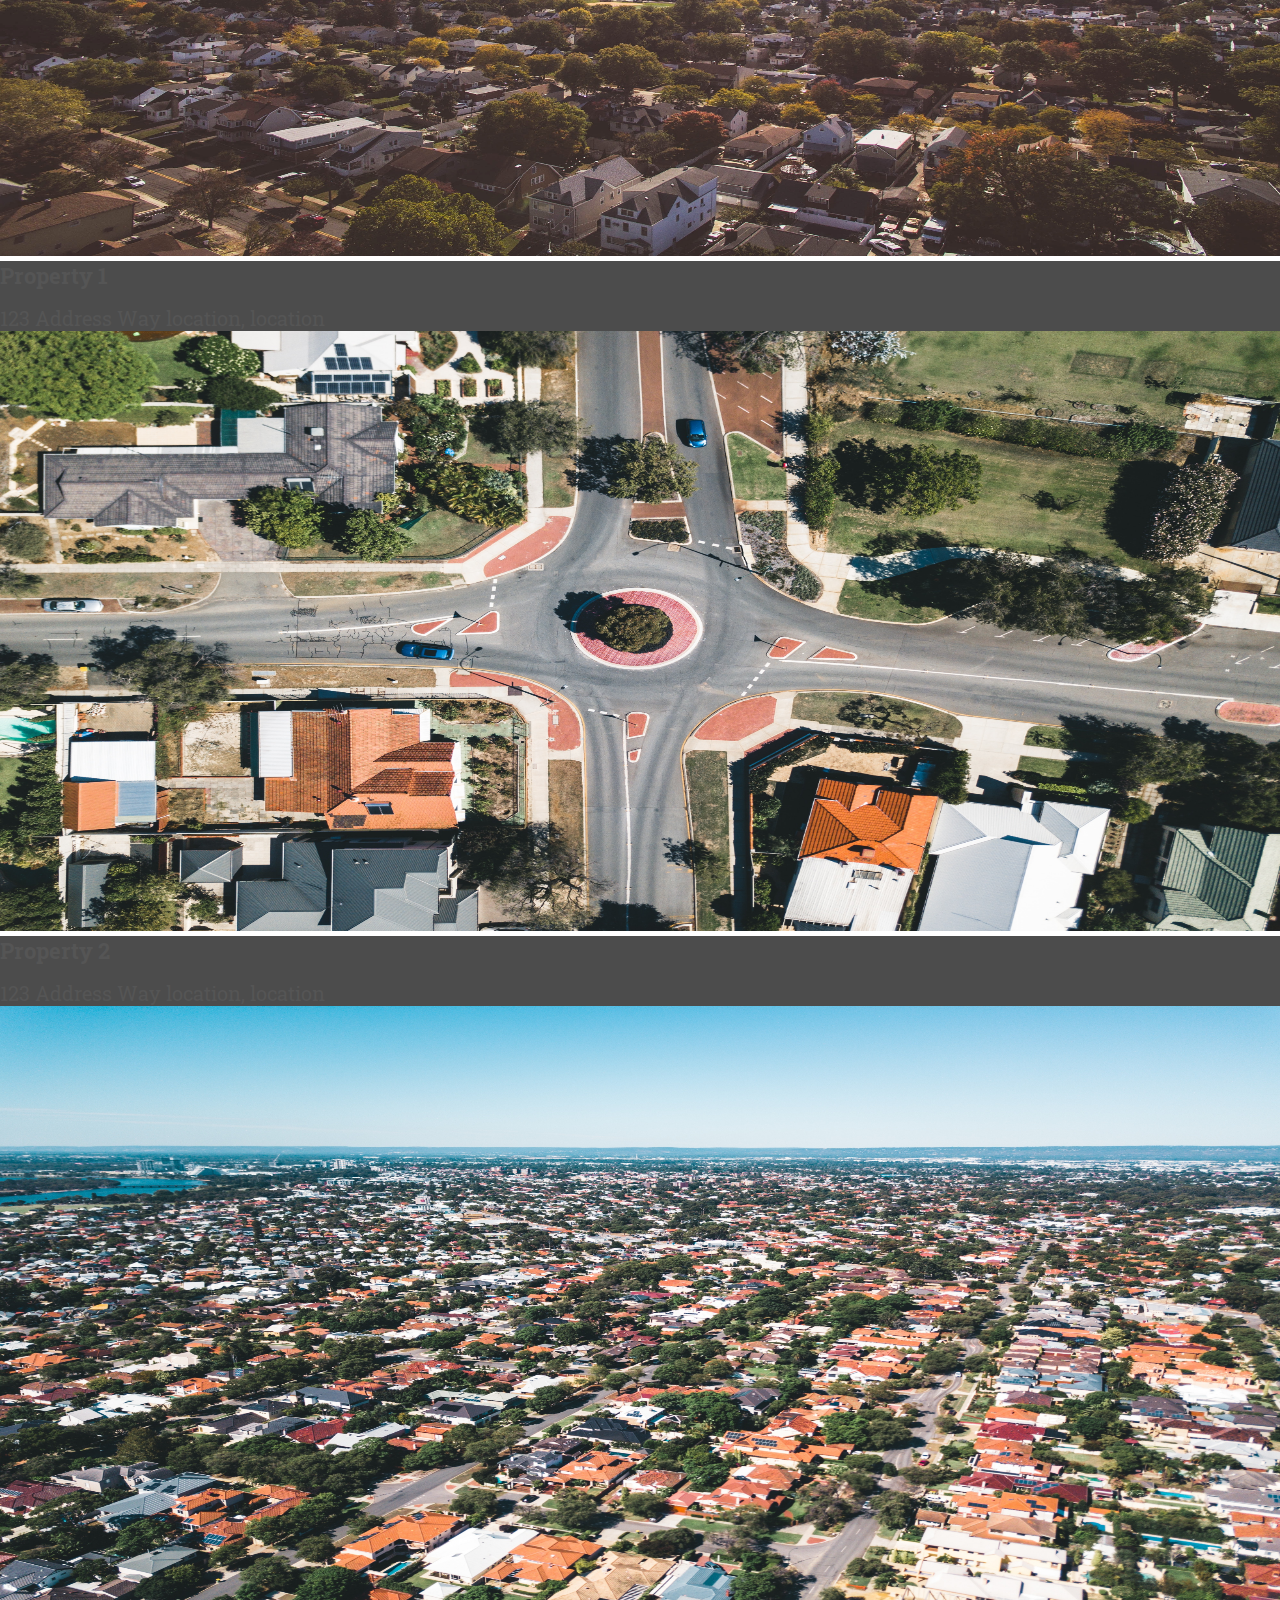
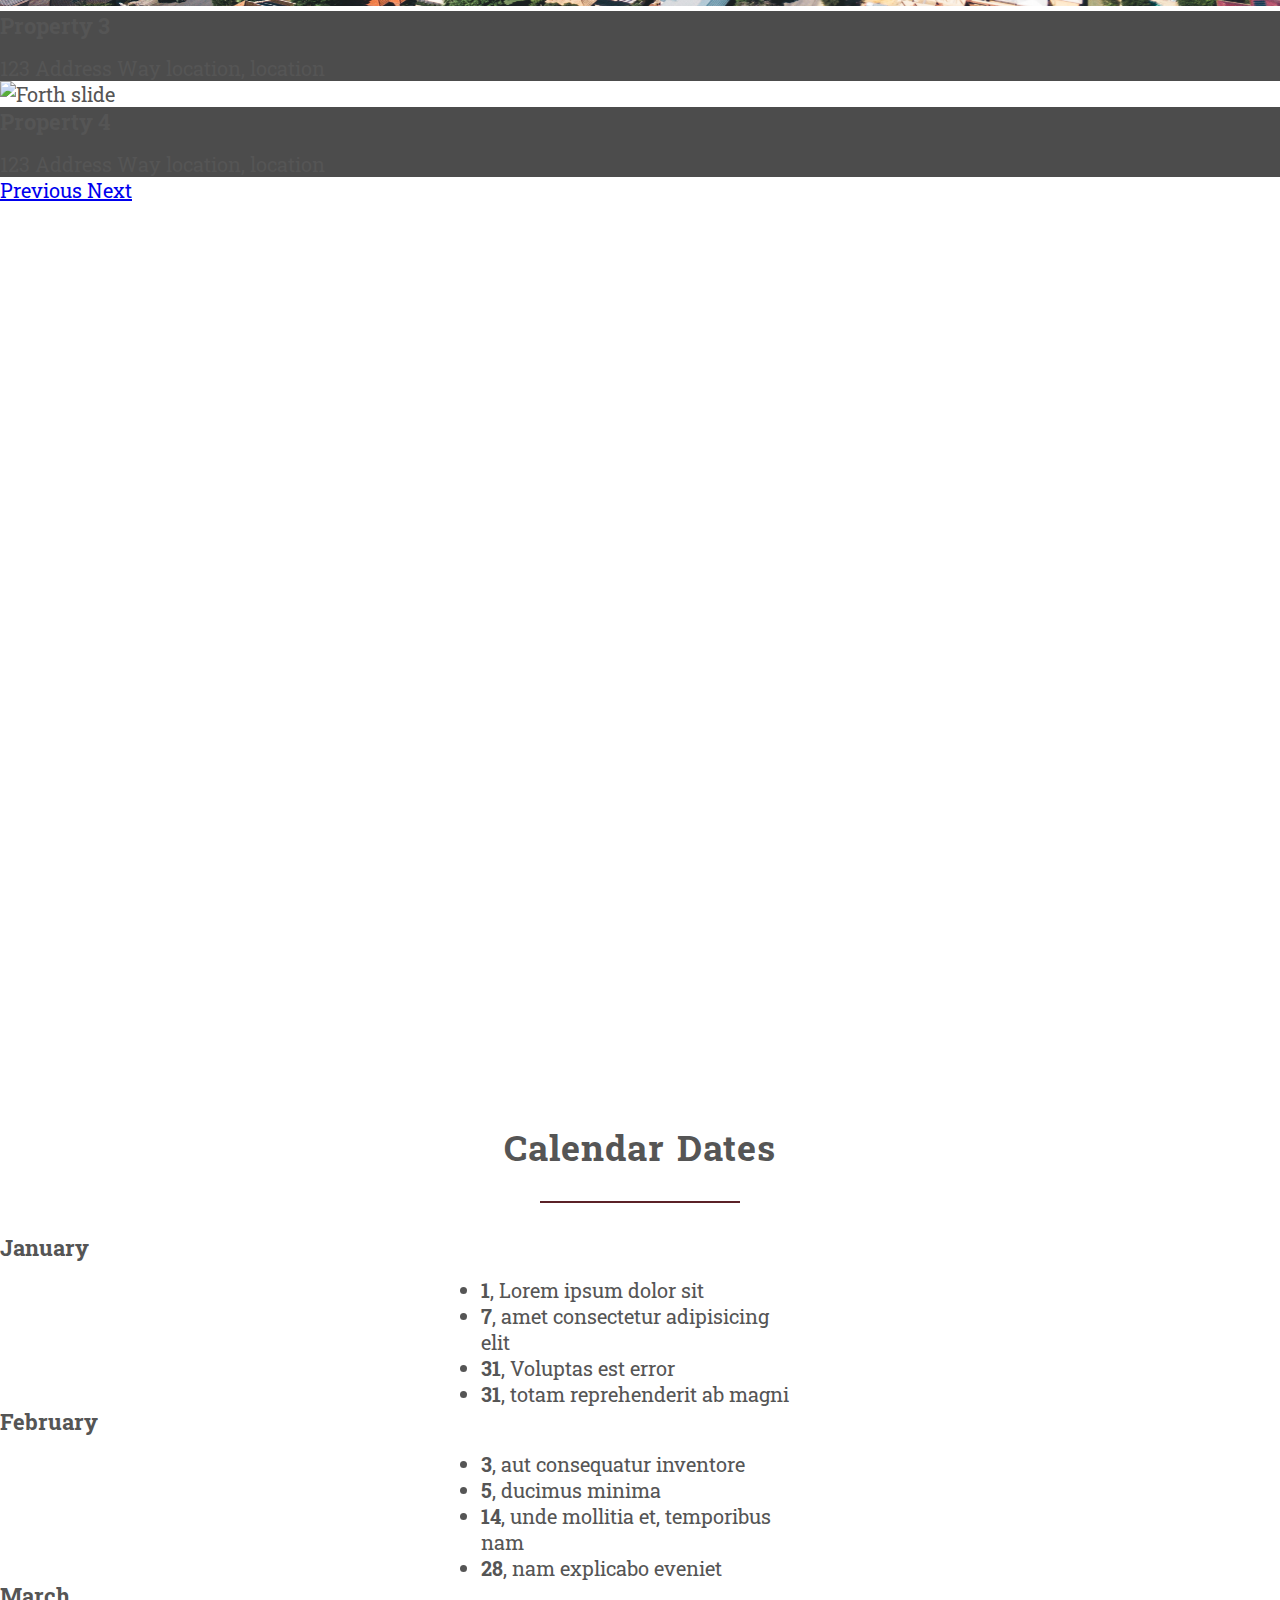
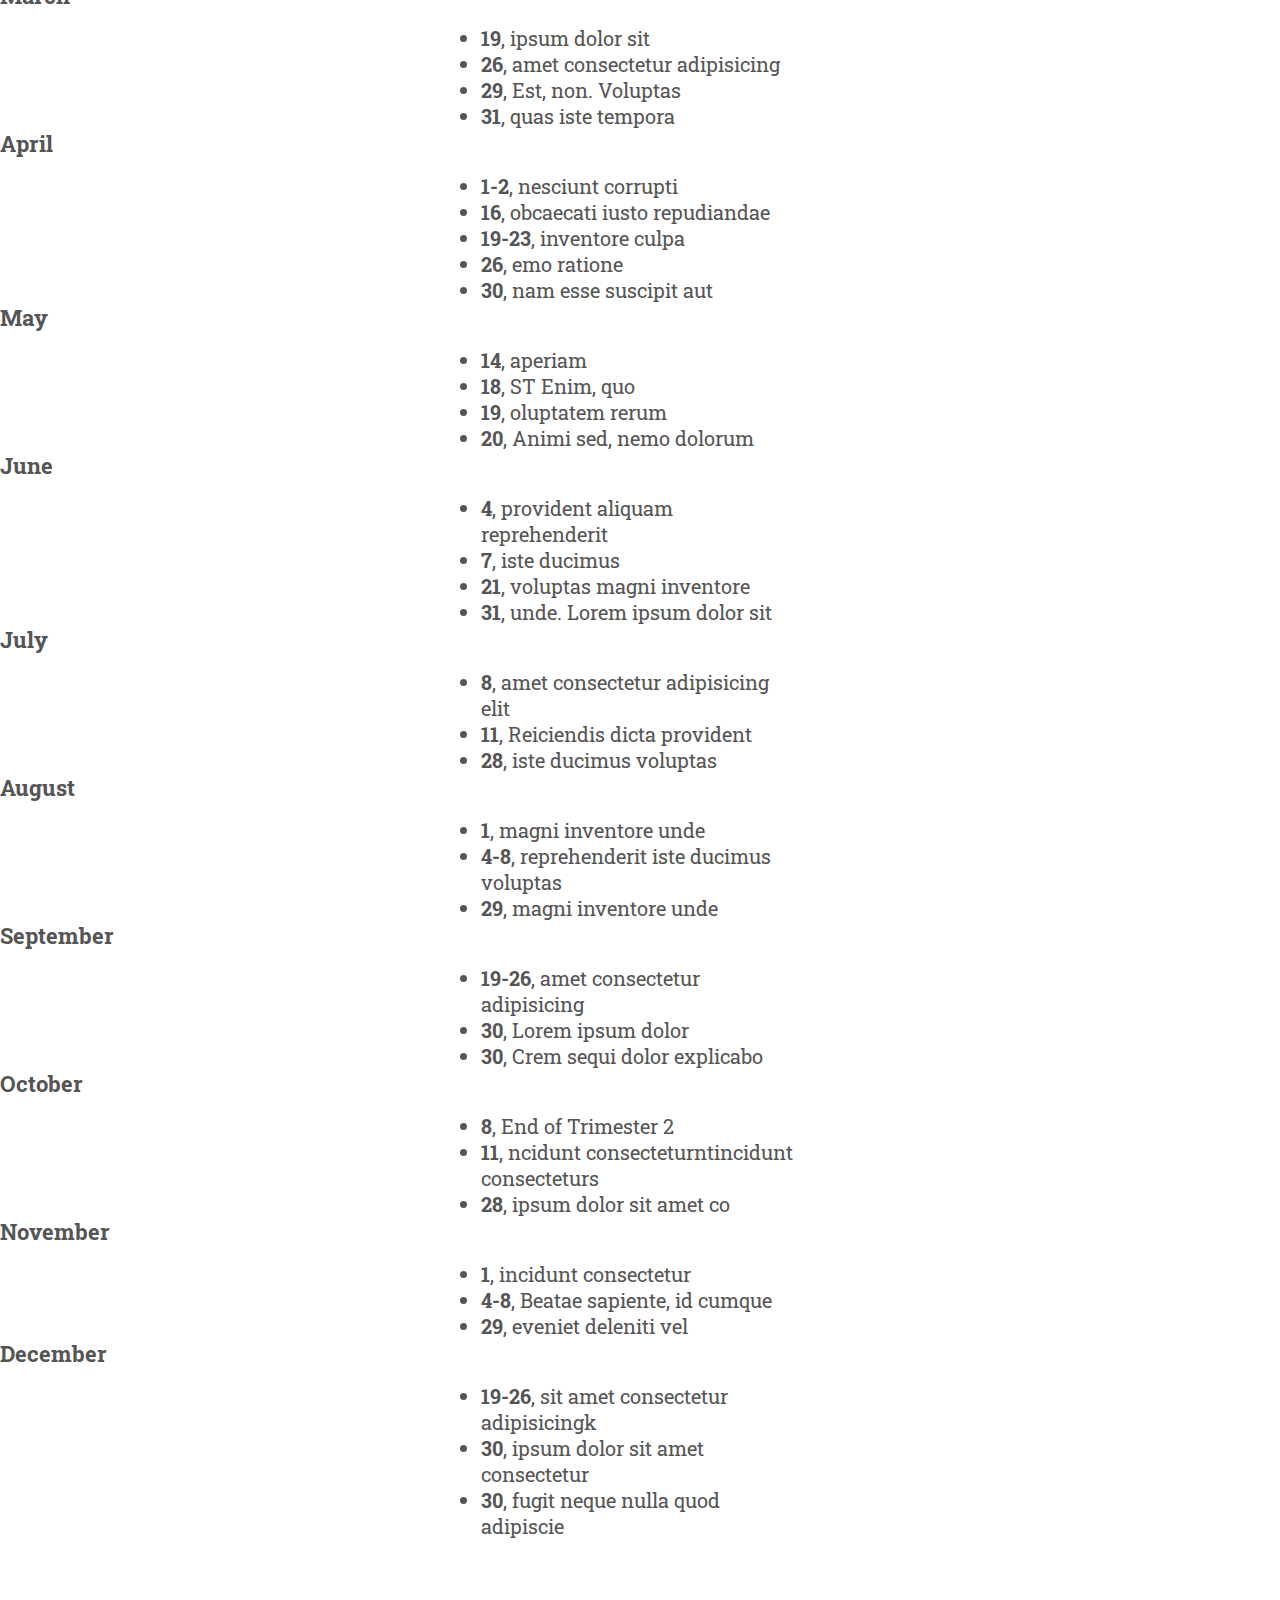
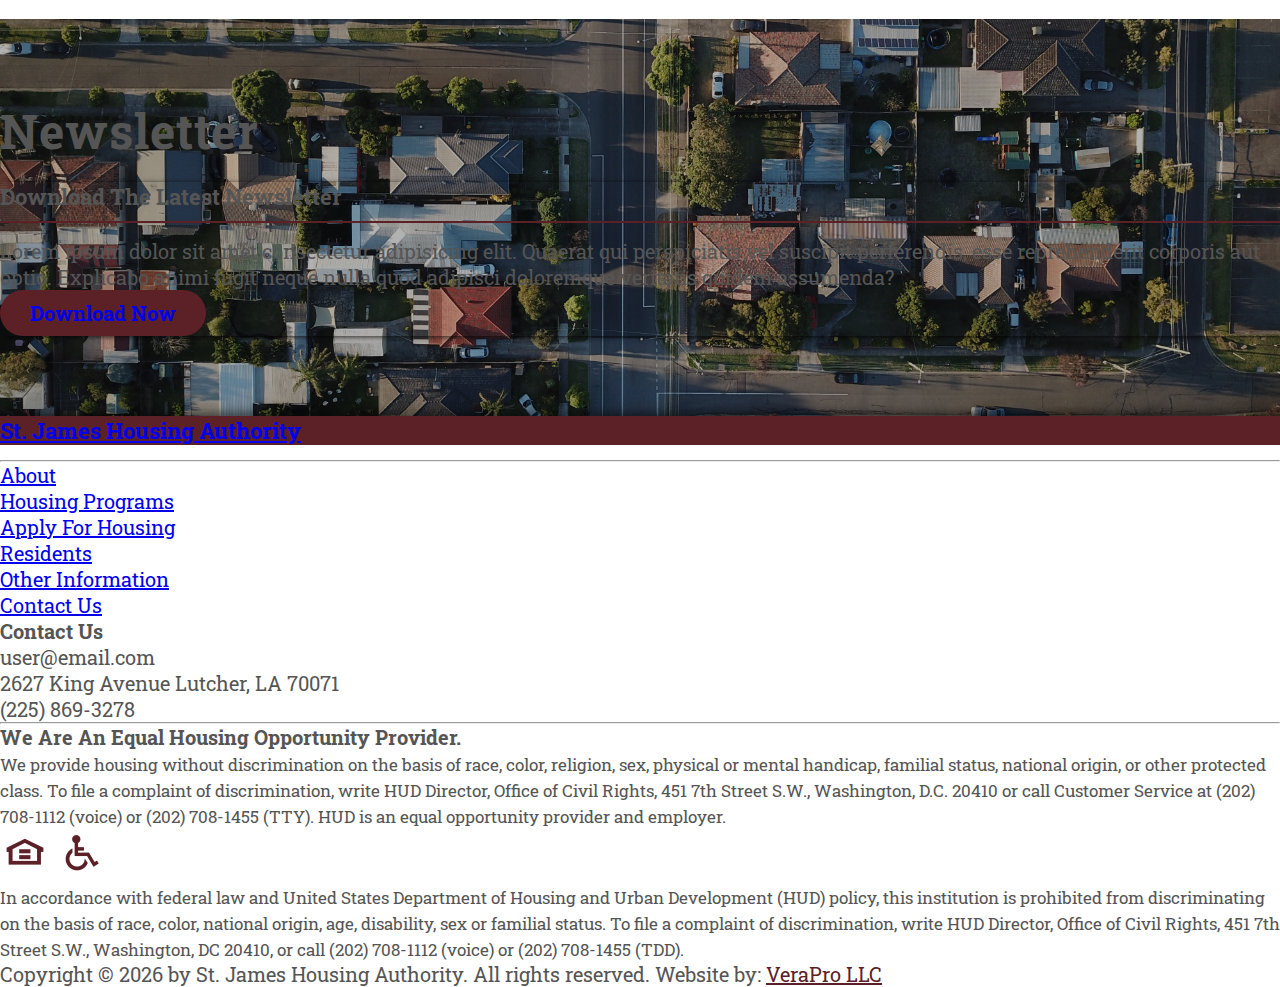
==== commit d50b1e29: "Update 1.91" ====
--- a/index.html
+++ b/index.html
@@ -116,7 +116,7 @@
                 <p class="mt-2">
                     Now you can pay your rent online here:
                 </p>
-                <a class="btn btn-light wow animated fadeIn" href="#"><strong>Pay Rent Here</strong></a>
+                <a class="btn btn-light wow animated fadeIn" href="Pages/Residents.html#pay-rent"><strong>Pay Rent Here</strong></a>
             </div>
         </div>
     </section>
@@ -136,7 +136,7 @@
                 <p class="pb-4 wow animated slideInUp">
                     voluptatem rerum ducimus, deserunt ipsum dolor! Animi sed.
                 </p>
-                <div><a href="pages/Services/Managed_Services.html" class="white-link-hov">
+                <div><a href="pages/Apply.html" class="white-link-hov">
                         <p>Read More<i class="fas fa-chevron-right mr-2 text-maroon ml-1 pt-1"></i></p>
                     </a></div>
             </div>
@@ -146,7 +146,7 @@
                 <p class="wow animated slideInUp">
                     voluptatem rerum ducimus, deserunt ipsum dolor! Animi sed, nemo dolorum provident aliquam.
                 </p>
-                <div><a href="pages/Services/k-12_services.html" class="white-link-hov">
+                <div><a href="pages/Apply.html" class="white-link-hov">
                         <p>Read More<i class="fas fa-chevron-right mr-2 text-maroon ml-1 pt-1"></i></p>
                     </a></div>
             </div>
@@ -156,7 +156,7 @@
                     <p class="wow animated slideInUp">
                         voluptatem rerum ducimus, deserunt ipsum dolor! Animi sed, nemo dolorum provident aliquam.
                     </p>
-                    <div><a href="pages/Services/k-12_services.html" class="white-link-hov">
+                    <div><a href="pages/Apply.html" class="white-link-hov">
                             <p>Read More<i class="fas fa-chevron-right mr-2 text-maroon ml-1 pt-1"></i></p>
                         </a></div>
             </div>
@@ -166,7 +166,7 @@
                  <p class="pb-4 wow animated slideInUp">
                         voluptatem rerum ducimus, deserunt ipsum dolor! Animi sed.
                  </p>
-                    <div><a href="pages/Services/Sales.html" class="white-link-hov">
+                    <div><a href="pages/Apply.html" class="white-link-hov">
                         <p>Read More<i class="fas fa-chevron-right mr-2 text-maroon ml-1 pt-1"></i></p>
                     </a></div>
             </div>
@@ -464,7 +464,7 @@
             </div>
 
         <!-- Copyright -->
-        <div class="footer-copyright text-center py-3">Copyright © 2019 by St. James Housing Authority. All rights reserved. Website by: <a href="https://www.verapro.net" class="font-weight-bold text-maroon">
+        <div class="footer-copyright text-center py-3">Copyright © <span id="year"></span> by St. James Housing Authority. All rights reserved. Website by: <a href="https://www.verapro.net" class="font-weight-bold text-maroon">
             VeraPro LLC</a>
         </div>
     </footer>
@@ -477,6 +477,11 @@
     <script src="https://cdnjs.cloudflare.com/ajax/libs/popper.js/1.14.6/umd/popper.min.js" integrity="sha384-wHAiFfRlMFy6i5SRaxvfOCifBUQy1xHdJ/yoi7FRNXMRBu5WHdZYu1hA6ZOblgut" crossorigin="anonymous"></script>
     <script src="https://stackpath.bootstrapcdn.com/bootstrap/4.2.1/js/bootstrap.min.js" integrity="sha384-B0UglyR+jN6CkvvICOB2joaf5I4l3gm9GU6Hc1og6Ls7i6U/mkkaduKaBhlAXv9k" crossorigin="anonymous"></script>
     <script src="https://mynameismatthieu.com/WOW/dist/wow.min.js"></script>
+
+    <script>
+        // Get the current year for the copyright
+        $('#year').text(new Date().getFullYear());
+    </script>
 
     <script>
         new WOW().init();
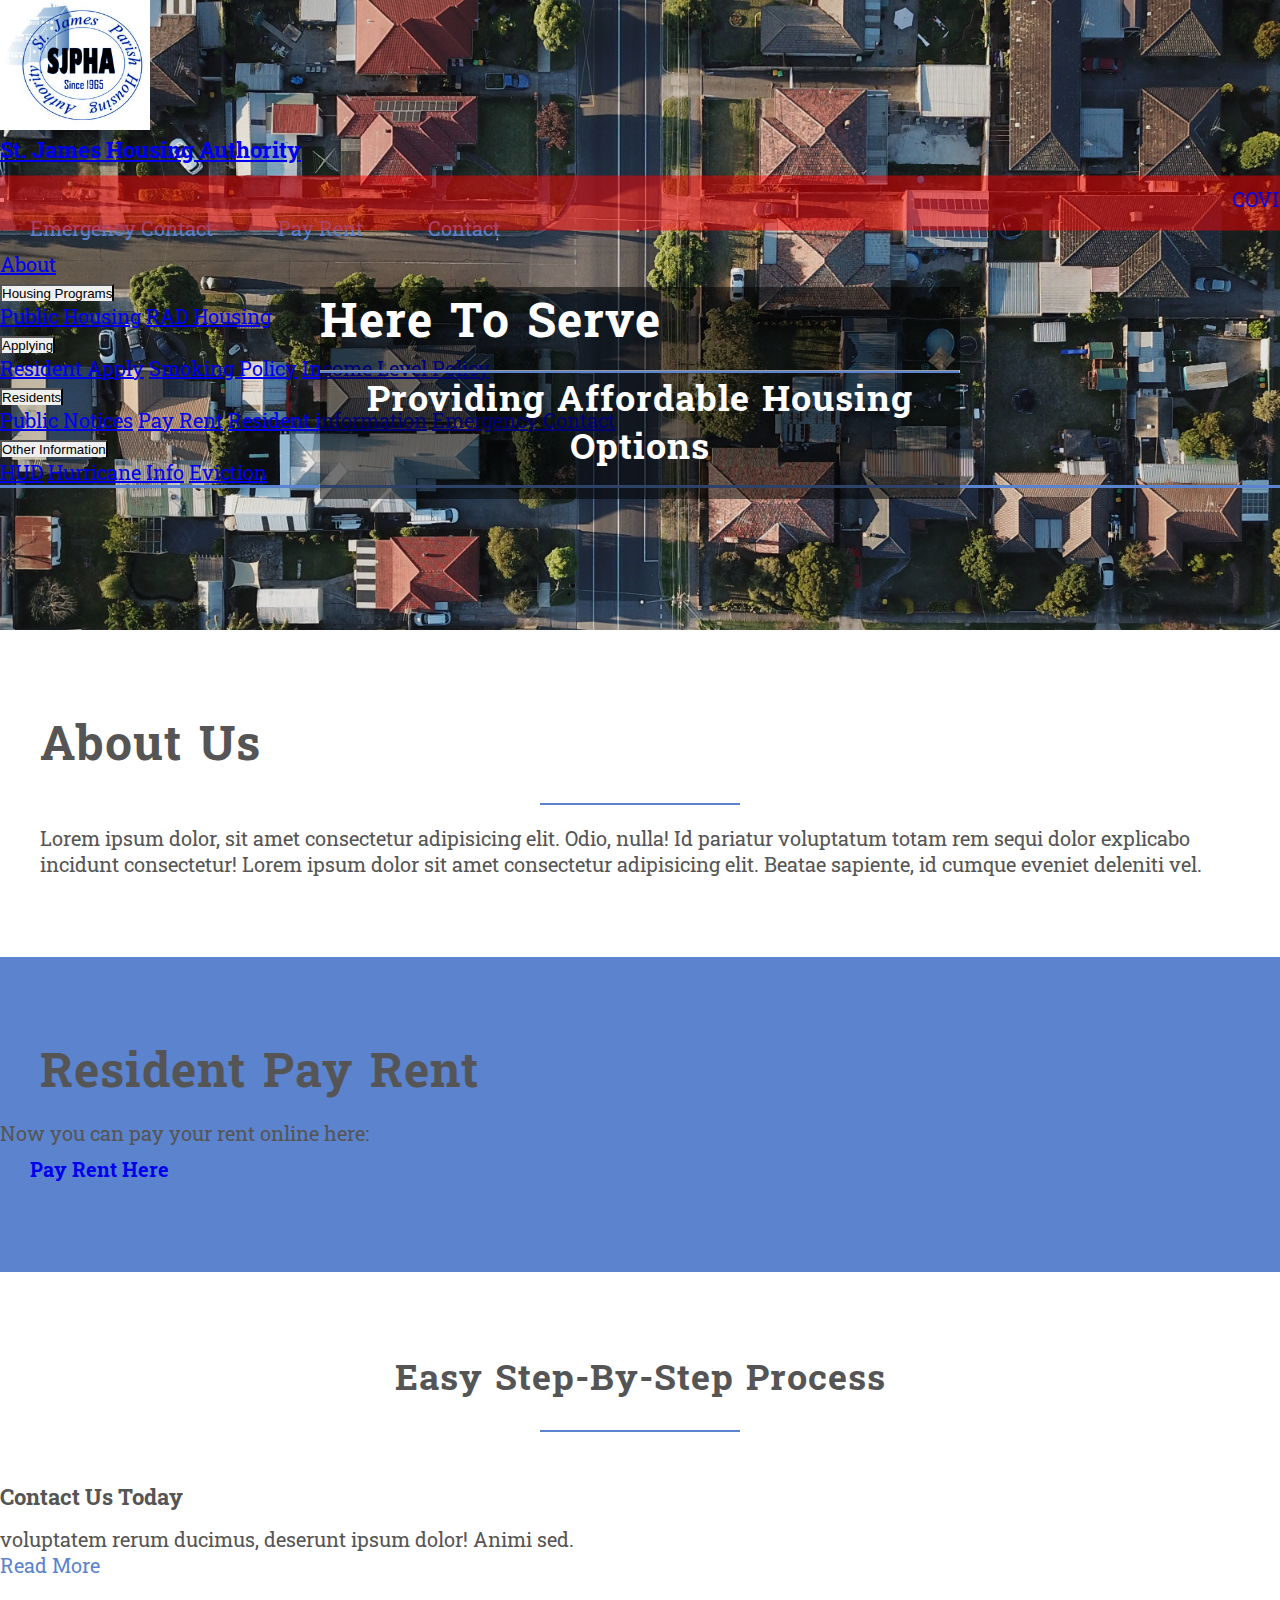
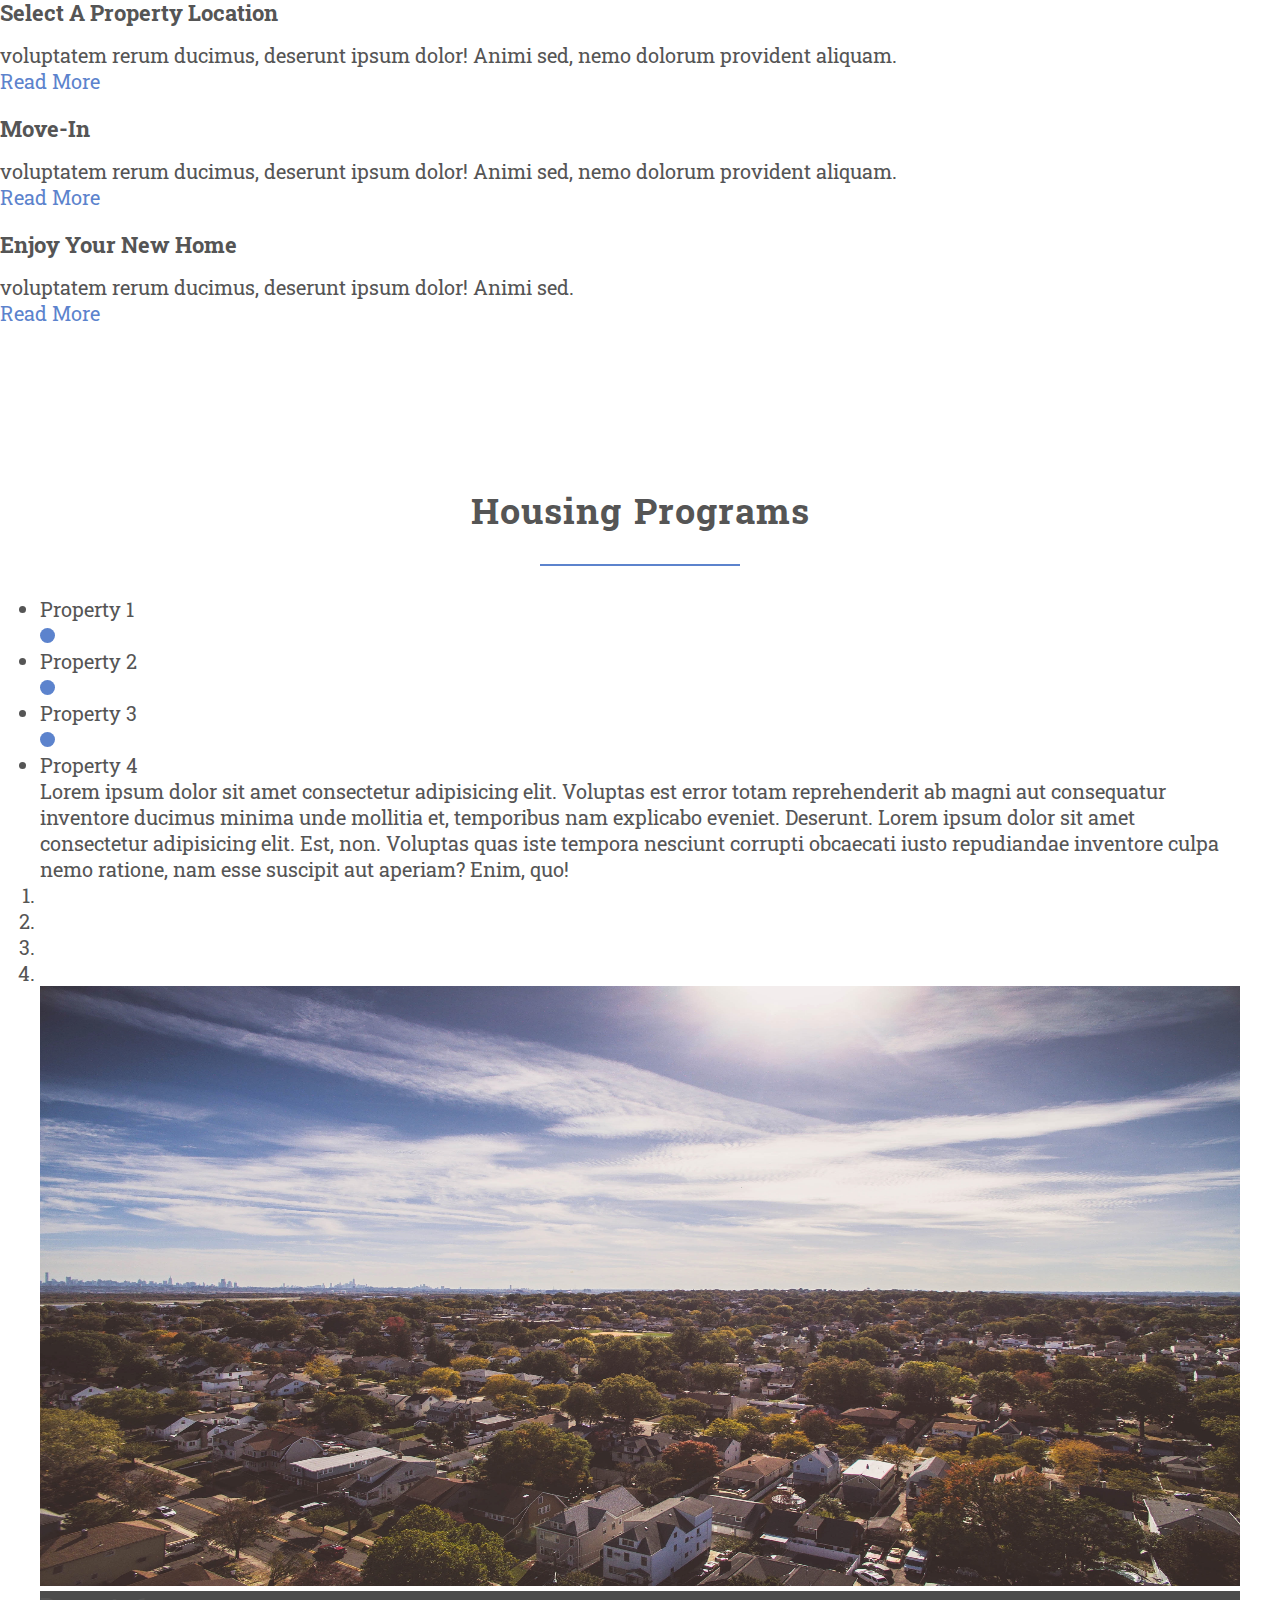
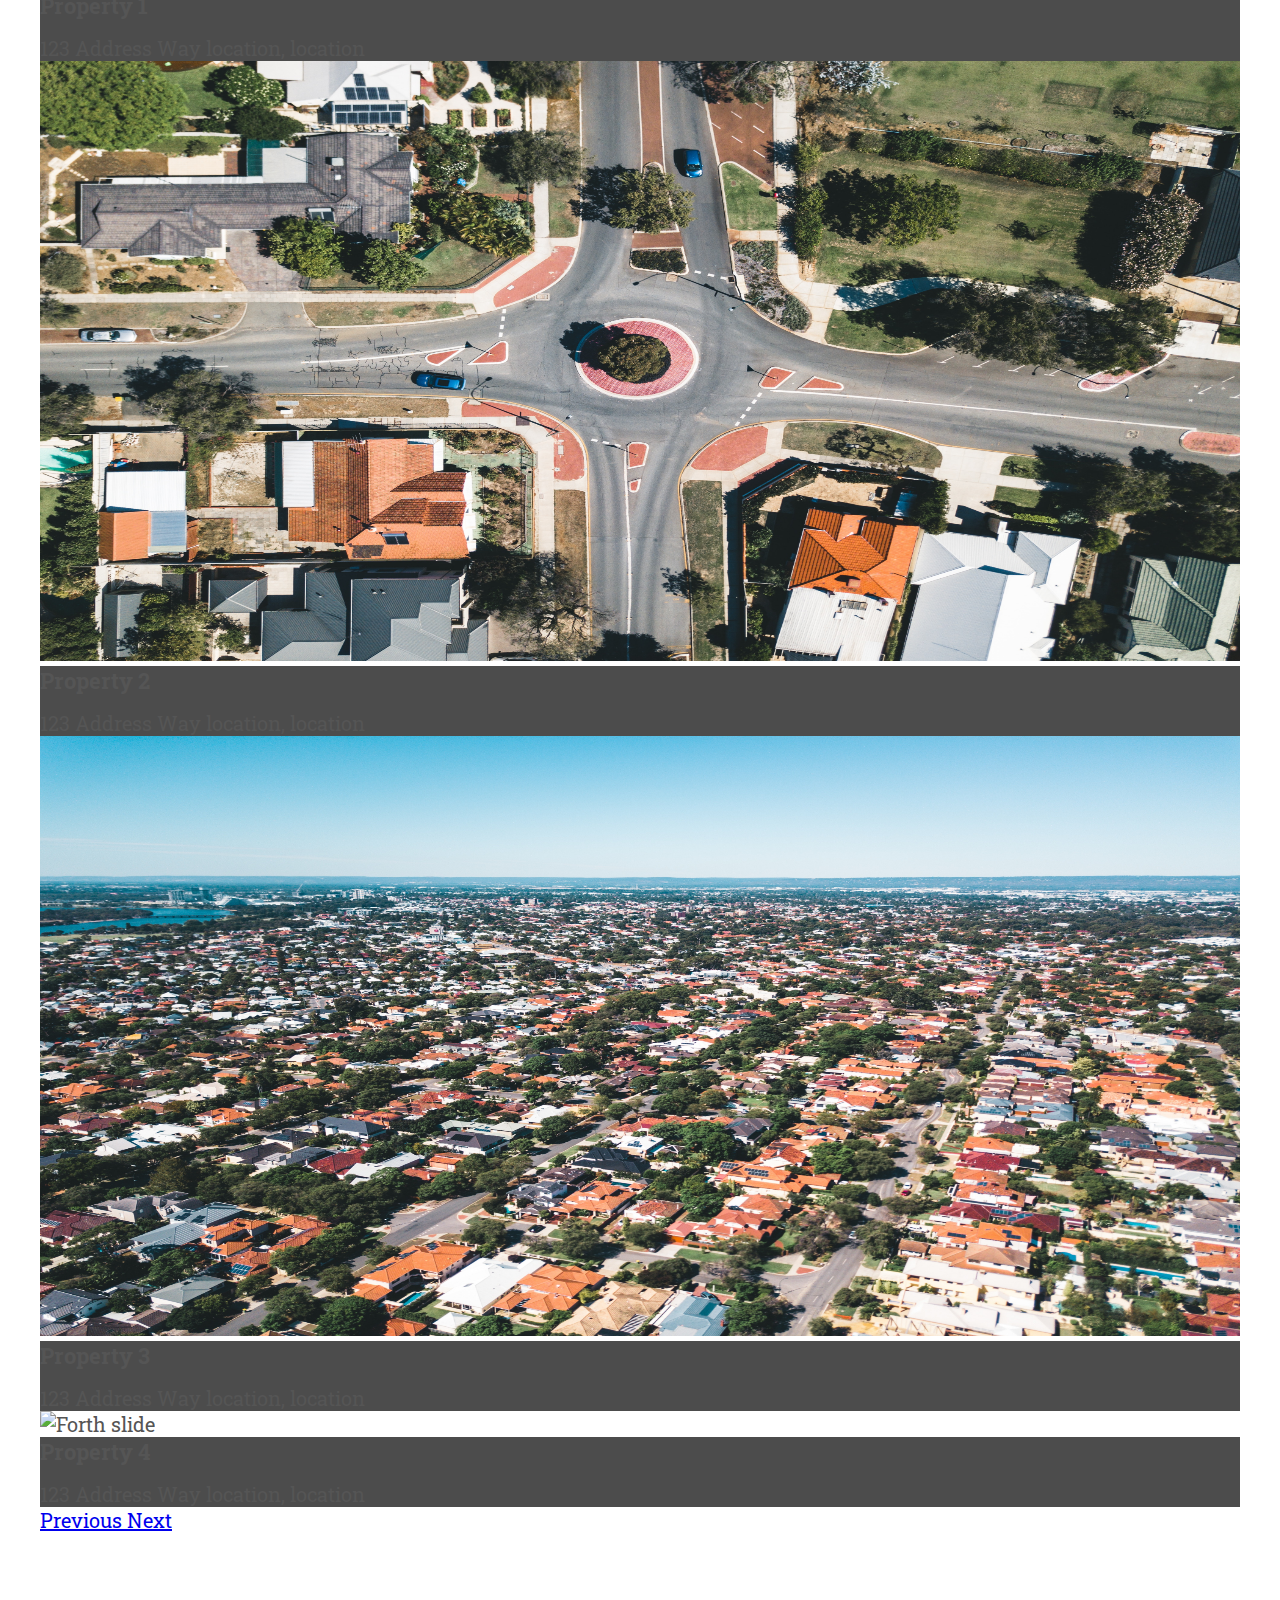
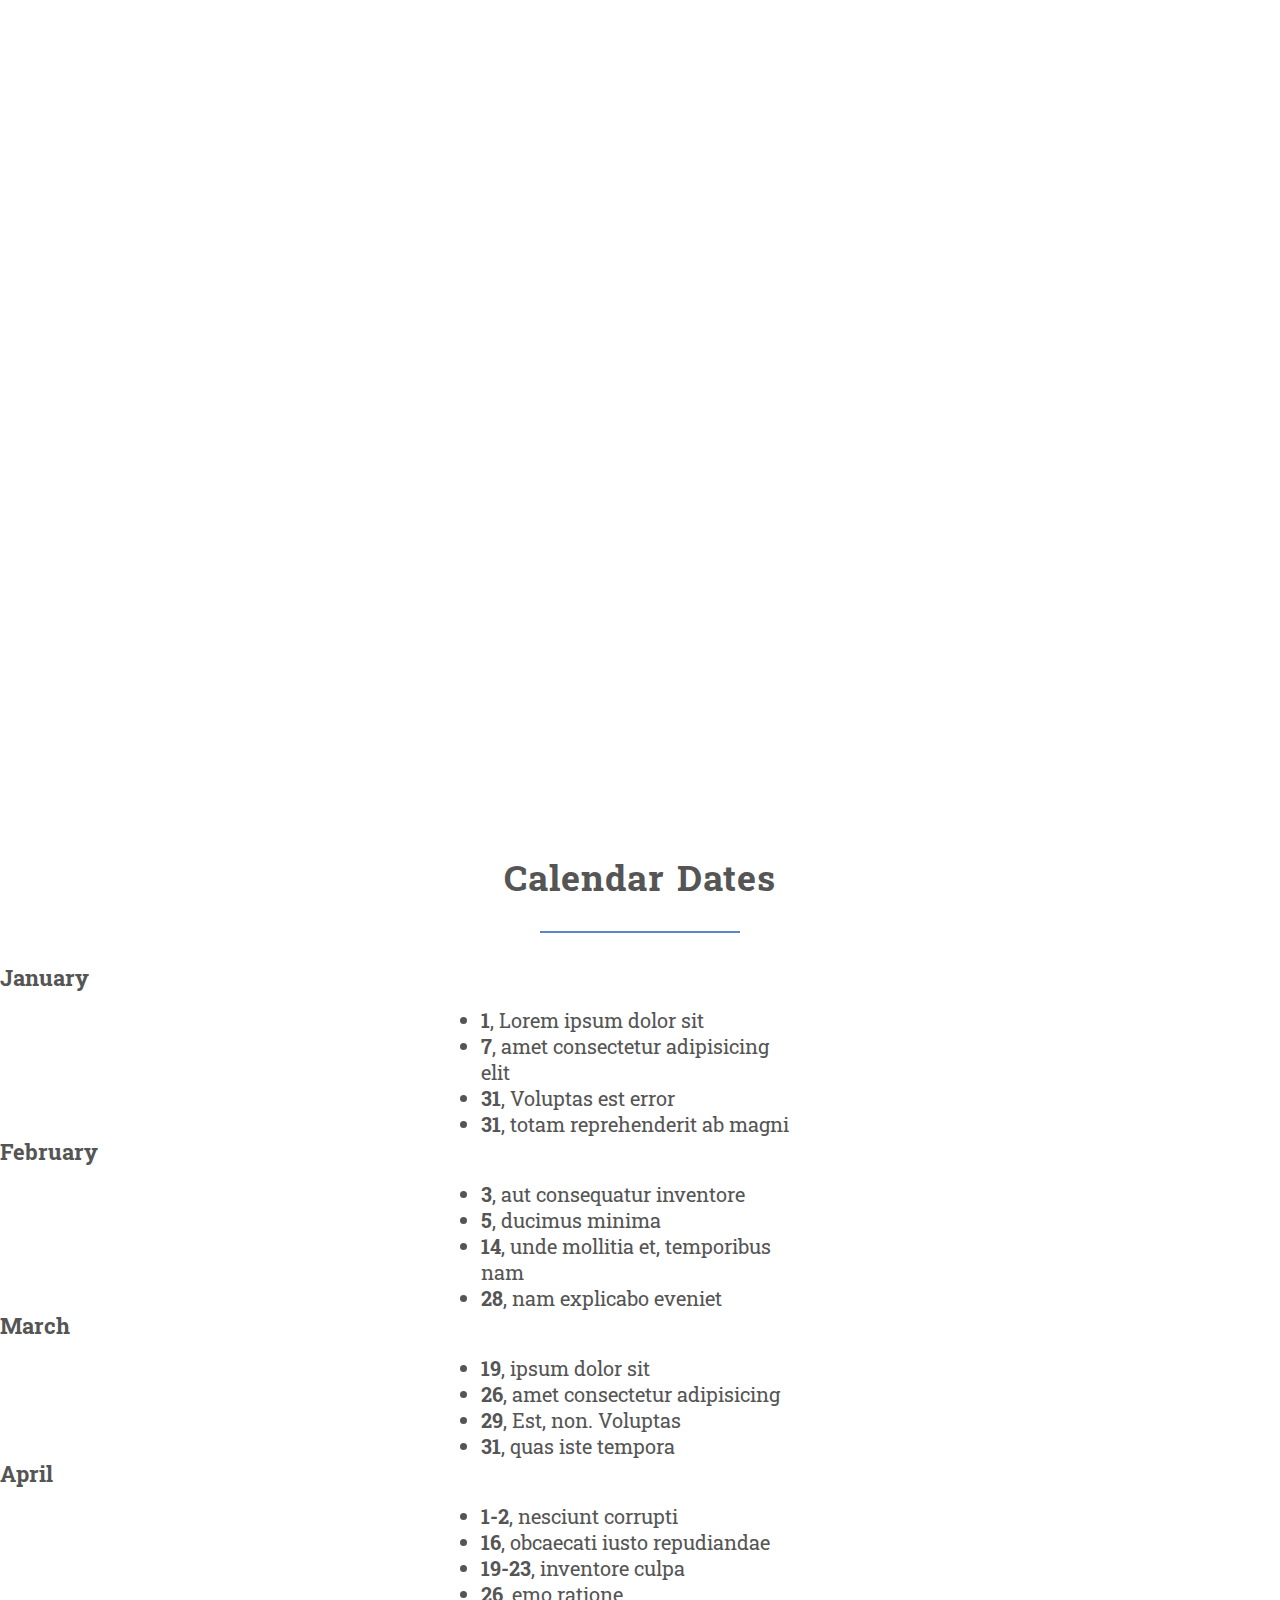
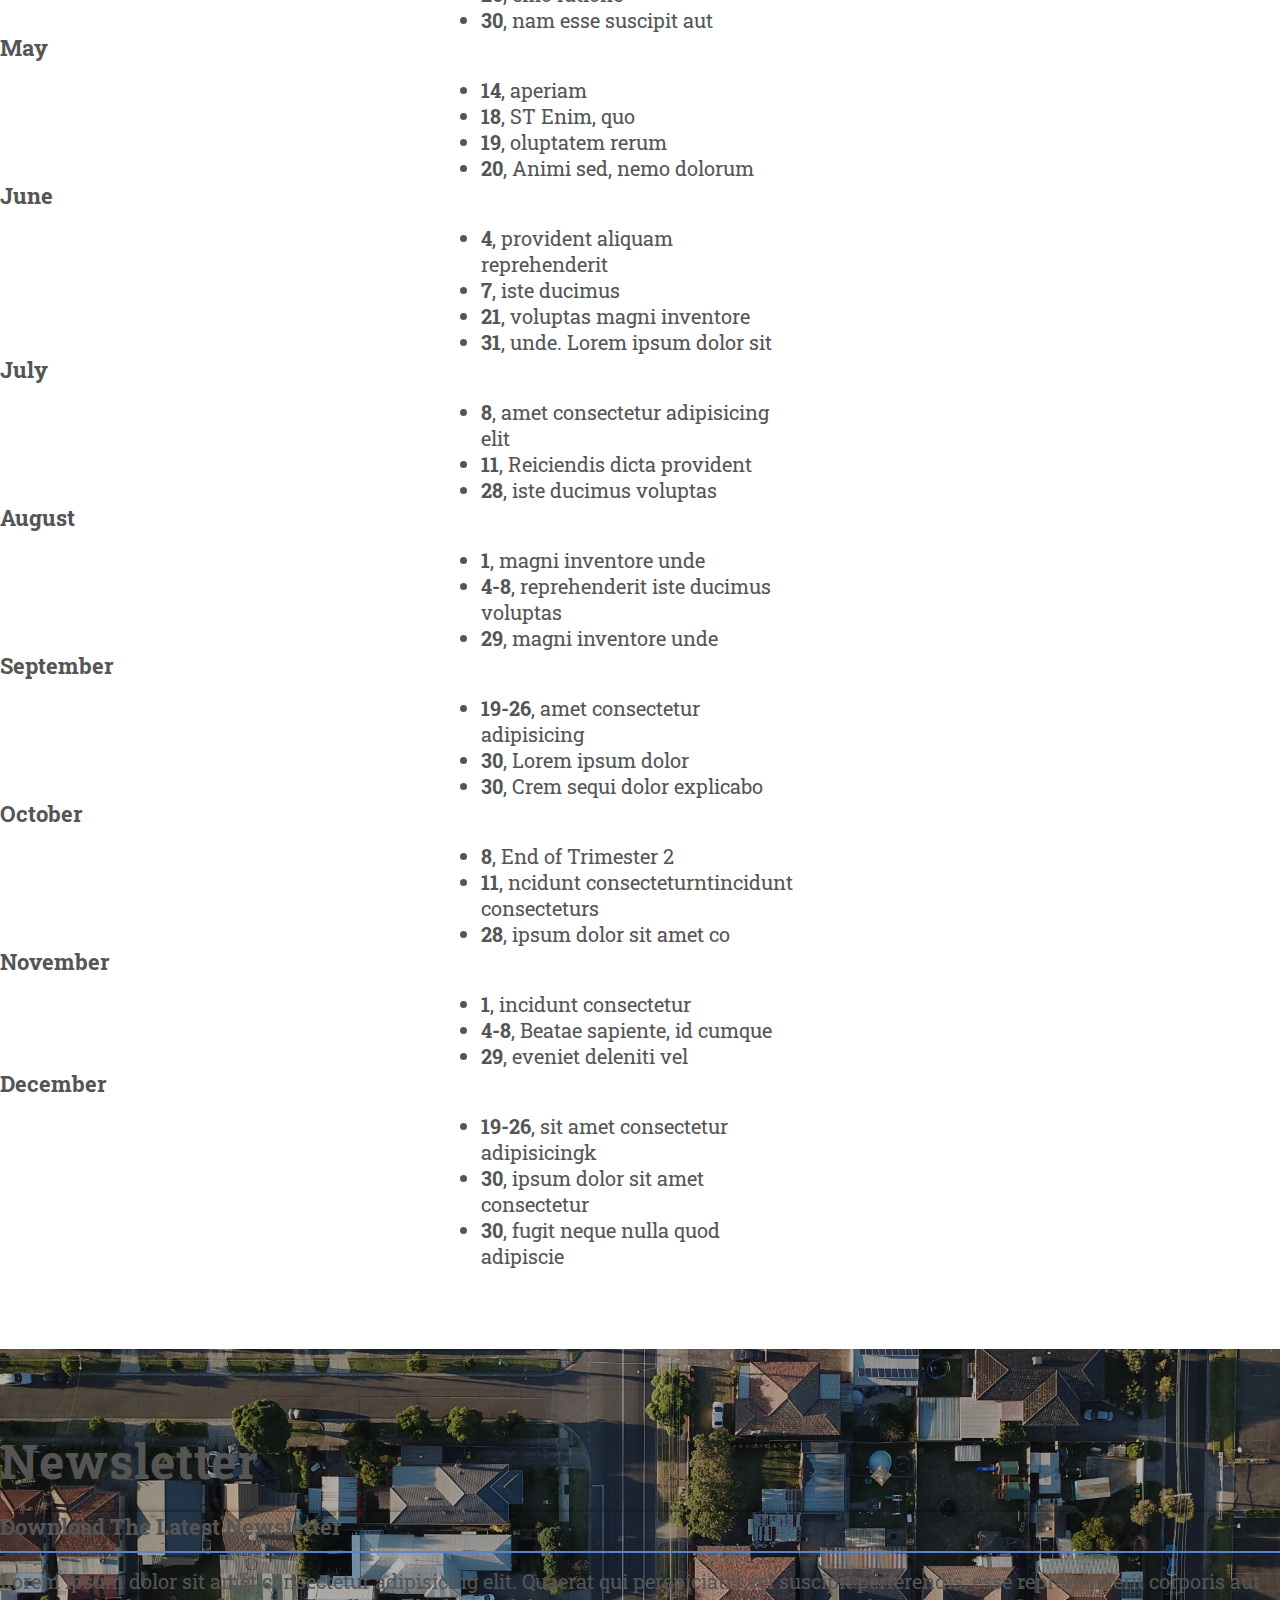
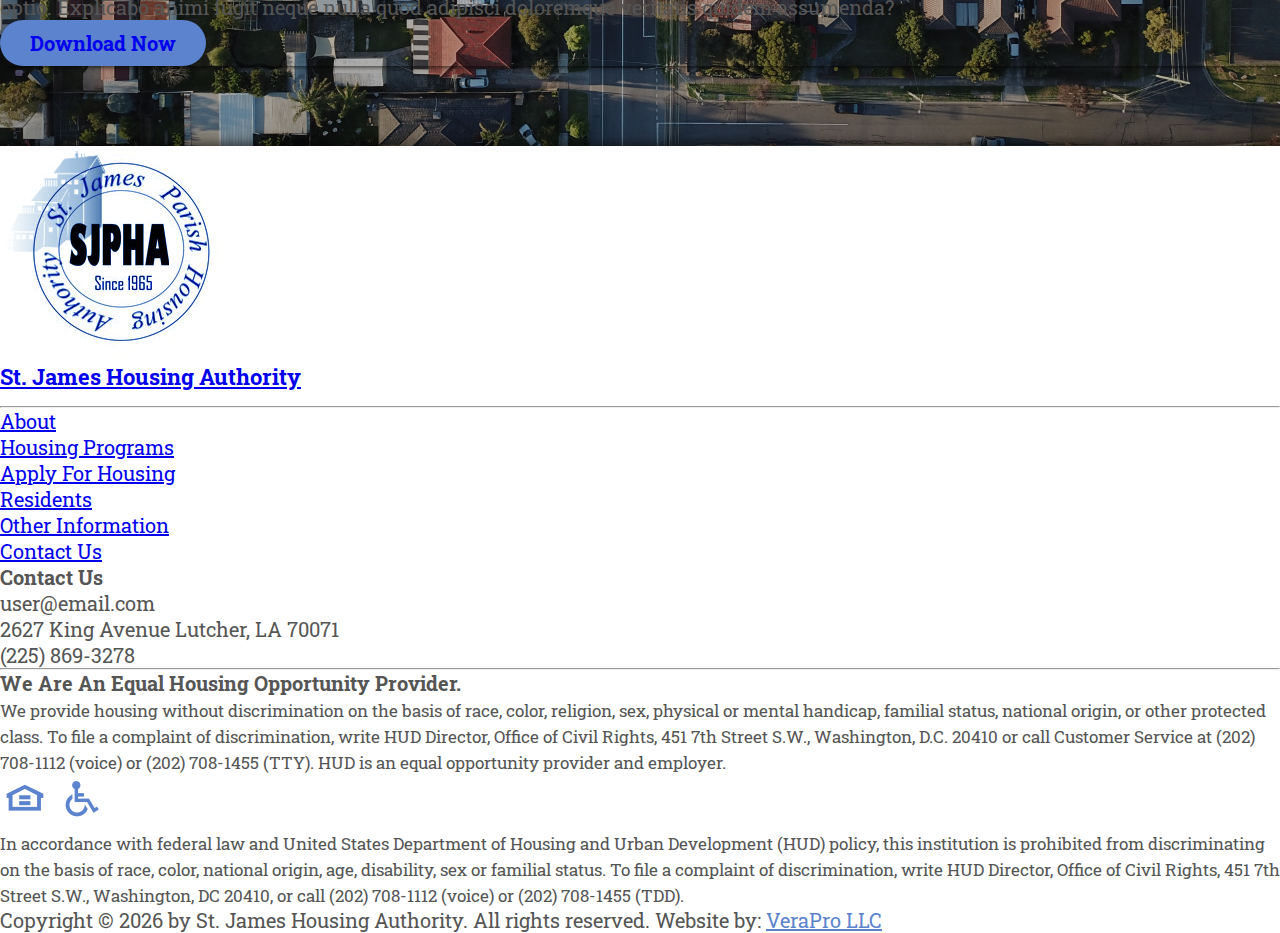
==== commit 029a4b74: "Theme update and covid changes" ====
--- a/index.html
+++ b/index.html
@@ -16,8 +16,8 @@
 
     <script defer src="https://use.fontawesome.com/releases/v5.7.1/js/all.js" integrity="sha384-eVEQC9zshBn0rFj4+TU78eNA19HMNigMviK/PU/FFjLXqa/GKPgX58rvt5Z8PLs7" crossorigin="anonymous"></script>
 
-    <link rel="icon" href="IMG/SJPHA-logo.png" sizes="32x32" />
-    <link rel="icon" href="IMG/SJPHA-logo.png" sizes="16x16" />
+    <link rel="icon" href="IMG/thumbnail_sjpha logo.png" sizes="32x32" />
+    <link rel="icon" href="IMG/thumbnail_sjpha logo.png" sizes="16x16" />
 
     <!-- Place your stylesheet here-->
     <link href="style.css" rel="stylesheet" type="text/css">
@@ -26,17 +26,27 @@
 
 <body>
     <header>
-            <nav class="navbar navbar-expand-xl fixed-top p-1">
-                <a href="index.html" class="navbar-brand ml-5 text-white pt-3"><h3>St. James Housing Authority</h3></a>
+            <nav class="navbar navbar-expand-xl fixed-top p-1 bg-white shadow nav-border">
+                <a href="index.html"><img src="IMG/thumbnail_sjpha logo.png" class="ml-5" alt="SJPHA logo" height="130" width="150"></a>
+                <a href="index.html" class="navbar-brand ml-3 text-dark pt-2"><h3>St. James Housing Authority</h3></a>
                 <button class="navbar-toggler text-dark" type="button" data-toggle="collapse" data-target="#navbarsExampleDefault" aria-controls="navbarsExampleDefault" aria-expanded="false" aria-label="Toggle navigation">
-                    <span class="navbar-toggler-icon"><i class="fas fa-bars"></i></span>
+                    <span class="navbar-toggler-icon text-dark"><i class="fas fa-bars text-dark"></i></span>
                 </button>
 
                 <div class="collapse navbar-collapse flex-column align-items-start ml-lg-2 ml-0" id="navbarsExampleDefault">
                     <span class="navbar-text ml-auto mr-5 py-0 px-lg-2">
-                        <a class="btn btn-outline-dark btn-sm pb-1" href="Pages/Residents.html#emergency-contact">Emergency Contact</a>
-                        <a class="btn btn-outline-dark btn-sm pb-1" href="Pages/Residents.html#pay-rent">Pay Rent</a>
-                        <a class="btn btn-outline-dark btn-sm pb-1" href="Pages/Contact.html">Contact</a>
+                        <a class="btn btn-outline-primary btn-sm pb-1" href="Pages/Residents.html#emergency-contact">
+                            <i class="fas fa-exclamation-triangle mr-1"></i>
+                            Emergency Contact
+                        </a>
+                        <a class="btn btn-outline-primary btn-sm pb-1" href="Pages/Residents.html#pay-rent">
+                            <i class="fas fa-home mr-1"></i>
+                            Pay Rent
+                        </a>
+                        <a class="btn btn-outline-primary btn-sm pb-1" href="Pages/Contact.html">
+                            <i class="fas fa-phone mr-1"></i>
+                            Contact
+                        </a>
                     </span>
                     <ul class="navbar-nav ml-auto mr-5">
                         <li class="nav-item">
@@ -56,7 +66,7 @@
                                 Applying
                             </button>
                             <div class="dropdown-menu" aria-labelledby="dropdownMenu2">
-                                <a class="dropdown-item" href="Pages/Apply.html#apply">Resident Apply</a>
+                                <a class="dropdown-item" href="Pages/Apply.html">Resident Apply</a>
                                 <a class="dropdown-item" href="Pages/Apply.html#smoking-policy">Smoking Policy</a>
                                 <a class="dropdown-item" href="Pages/Apply.html#income-policy">Income Level Policy</a>
                             </div>
@@ -66,7 +76,7 @@
                                 Residents
                             </button>
                             <div class="dropdown-menu" aria-labelledby="dropdownMenu2">
-                                <a class="dropdown-item" href="Pages/Residents.html#public-notices">Public Notices</a>
+                                <a class="dropdown-item" href="Pages/Residents.html">Public Notices</a>
                                 <a class="dropdown-item" href="Pages/Residents.html#pay-rent">Pay Rent</a>
                                 <a class="dropdown-item" href="Pages/Residents.html#resident-information">Resident information</a>
                                 <a class="dropdown-item" href="Pages/Residents.html#emergency-contact">Emergency Contact</a>
@@ -77,7 +87,7 @@
                                 Other Information
                             </button>
                             <div class="dropdown-menu" aria-labelledby="dropdownMenu2">
-                                <a class="dropdown-item" href="Pages/other-information.html#HUD">HUD</a>
+                                <a class="dropdown-item" href="Pages/other-information.html">HUD</a>
                                 <a class="dropdown-item" href="Pages/other-information.html#hurricane-information">Hurricane Info</a>
                                 <a class="dropdown-item" href="Pages/other-information.html#eviction">Eviction</a>
                             </div>
@@ -85,6 +95,14 @@
                     </ul>
                 </div>
             </nav>
+
+            <marquee width="100%" direction="left" height="55px" class="text-light marquee-text">
+                <a class="btn btn-light btn-sm mt-1" href="covid 19 corrected resident notice.pdf">COVID-19 Resident Notice</a>
+                * THE ST. JAMES PARISH HOUSING AUTHORITY IS NOW CLOSED TO 
+                THE PUBLIC DUE TO THE COVID-19 OUTBREAKS AND ONLY ACCEPTING CALLS AT THIS TIME *
+                <a class="btn btn-light btn-sm" href="covid 19 corrected resident notice.pdf">COVID-19 Resident Notice</a>
+            </marquee>
+    
             <div class="container">
                 <div class="jumbotron jumbotron-fluid wow animated fadeIn text-center hero-text bg-transparent text-white pl-5 pr-5 pb-3">
                     <h1 class="text-center text-white mb-4 display-4">Here To Serve</h1>
@@ -107,7 +125,7 @@
         </div>
     </section>
 
-    <section class="bg-maroon text-white py-4">
+    <section class="bg-maroon text-white py-4 shadow-lg">
         <div class="row1">
             <h1 class="text-center non-cap">Resident Pay Rent</h1>
         </div>
@@ -136,7 +154,7 @@
                 <p class="pb-4 wow animated slideInUp">
                     voluptatem rerum ducimus, deserunt ipsum dolor! Animi sed.
                 </p>
-                <div><a href="pages/Apply.html" class="white-link-hov">
+                <div><a href="Pages/Apply.html" class="white-link-hov">
                         <p>Read More<i class="fas fa-chevron-right mr-2 text-maroon ml-1 pt-1"></i></p>
                     </a></div>
             </div>
@@ -146,7 +164,7 @@
                 <p class="wow animated slideInUp">
                     voluptatem rerum ducimus, deserunt ipsum dolor! Animi sed, nemo dolorum provident aliquam.
                 </p>
-                <div><a href="pages/Apply.html" class="white-link-hov">
+                <div><a href="Pages/Apply.html" class="white-link-hov">
                         <p>Read More<i class="fas fa-chevron-right mr-2 text-maroon ml-1 pt-1"></i></p>
                     </a></div>
             </div>
@@ -156,7 +174,7 @@
                     <p class="wow animated slideInUp">
                         voluptatem rerum ducimus, deserunt ipsum dolor! Animi sed, nemo dolorum provident aliquam.
                     </p>
-                    <div><a href="pages/Apply.html" class="white-link-hov">
+                    <div><a href="Pages/Apply.html" class="white-link-hov">
                             <p>Read More<i class="fas fa-chevron-right mr-2 text-maroon ml-1 pt-1"></i></p>
                         </a></div>
             </div>
@@ -166,7 +184,7 @@
                  <p class="pb-4 wow animated slideInUp">
                         voluptatem rerum ducimus, deserunt ipsum dolor! Animi sed.
                  </p>
-                    <div><a href="pages/Apply.html" class="white-link-hov">
+                    <div><a href="Pages/Apply.html" class="white-link-hov">
                         <p>Read More<i class="fas fa-chevron-right mr-2 text-maroon ml-1 pt-1"></i></p>
                     </a></div>
             </div>
@@ -191,9 +209,9 @@
                 </p>
             </div>
         </div>
-    <div class="row">
+    <div class="row1">
         <div class="col">
-        <div id="carouselExampleIndicators" class="carousel slide" data-ride="carousel">
+        <div id="carouselExampleIndicators" class="carousel slide shadow-lg" data-ride="carousel">
             <ol class="carousel-indicators">
               <li data-target="#carouselExampleIndicators" data-slide-to="0" class="active"></li>
               <li data-target="#carouselExampleIndicators" data-slide-to="1"></li>
@@ -368,7 +386,7 @@
     </div>
 </section>
 
-    <section class="bg-pic">
+    <section class="bg-pic shadow">
         <h1 class="text-center text-white">Newsletter</h1>
         <div class="row3 service-box text-center bg-light pr-3 pl-3 pt-2 mb-4 pb-4">
                 <div class="row">
@@ -379,20 +397,23 @@
                 </div>
                 <div class="row">
                     <div class="col text-center">
-                        <a class="mb-2 btn btn-maroon text-white wow animated fadeIn" href="#"><strong>Download Now</strong><i class="fas fa-arrow-down text-white ml-2"></i></a>
+                        <a class="mb-2 btn btn-primary text-white wow animated fadeIn" href="#"><strong>Download Now</strong><i class="fas fa-arrow-down text-white ml-2"></i></a>
                     </div>
                 </div>
         </div>
     </section>
 
-    <footer class="page-footer bg-light font-small pt-4 text-dark">
+    <footer class="page-footer bg-dark font-small pt-4 text-light">
               <!-- Footer Links -->
             <div class="container-fluid text-center text-md-left">
                     <!-- Grid row -->
                     <div class="row">
                         <!-- Grid column -->
-                        <div class="col mt-1 mr-1 bg-maroon">
-                            <a href="index.html" class="navbar-brand ml-5"><h3 class="text-white mt-3 pt-4">St. James Housing Authority</h3></a>
+                        <div class="col mt-1 mr-1 bg-white">
+                            <a href="index.html" class="navbar-brand ml-5">
+                                <img src="IMG/thumbnail_sjpha logo.png" class="ml-5 mt-3" alt="SJPHA logo">
+                                <h3 class="text-dark">St. James Housing Authority</h3>
+                            </a>
                         </div>
                         <!-- Grid column -->
                     
@@ -401,18 +422,18 @@
                         <!-- Grid column -->
                         <div class="col-md-4 mb-md-0 mb-3 mt-3">
                             <!-- Links -->
-                            <ul class="list-unstyled text-dark">
-                                <li class="mb-2"><a href="Pages/About.html" class="text-dark footlink"><i class="fas fa-chevron-right mr-2 text-dark"></i>About</a></li>
-                                <li class="mb-2"><a href="Pages/Housing.html" class="text-dark footlink"><i class="fas fa-chevron-right mr-2 text-dark"></i>Housing Programs</a></li>
-                                <li class="mb-2"><a href="Pages/Apply.html" class="text-dark footlink"><i class="fas fa-chevron-right mr-2 text-dark"></i>Apply For Housing</a></li>
-                                <li class="mb-2"><a href="Pages/Residents.html" class="text-dark footlink"><i class="fas fa-chevron-right mr-2 text-dark"></i>Residents</a></li>
-                                <li class="mb-2"><a href="Pages/Residents.html" class="text-dark footlink"><i class="fas fa-chevron-right mr-2 text-dark"></i>Other Information</a></li>
-                                <li class="mb-2"><a href="Pages/Contact.html" class="text-dark footlink"><i class="fas fa-chevron-right mr-2 text-dark"></i>Contact Us</a></li>
+                            <ul class="list-unstyled">
+                                <li class="mb-2"><a href="Pages/About.html" class="text-light footlink"><i class="fas fa-chevron-right mr-2 text-light"></i>About</a></li>
+                                <li class="mb-2"><a href="Pages/Housing.html" class="text-light footlink"><i class="fas fa-chevron-right mr-2 text-light"></i>Housing Programs</a></li>
+                                <li class="mb-2"><a href="Pages/Apply.html" class="text-light footlink"><i class="fas fa-chevron-right mr-2 text-light"></i>Apply For Housing</a></li>
+                                <li class="mb-2"><a href="Pages/Residents.html" class="text-light footlink"><i class="fas fa-chevron-right mr-2 text-light"></i>Residents</a></li>
+                                <li class="mb-2"><a href="Pages/Residents.html" class="text-light footlink"><i class="fas fa-chevron-right mr-2 text-light"></i>Other Information</a></li>
+                                <li class="mb-2"><a href="Pages/Contact.html" class="text-light footlink"><i class="fas fa-chevron-right mr-2 text-light"></i>Contact Us</a></li>
                             </ul>
                         </div>
                     
                         <!-- Grid column -->
-                        <div class="col-md-4 mb-md-0 mb-3">
+                        <div class="col-md-5 mb-md-0 mb-3">
                             <!-- Links -->
                             <h4 class="text-uppercase border-bottom lead">Contact Us</h4>
                             <ul class="footer-nav list-unstyled">
@@ -438,7 +459,7 @@
                     <div class="col-md-6 mb-md-0 mb-3 mt-3">
                         <div class="container">
                             <h4 class="text-uppercase border-bottom lead">We are an Equal Housing Opportunity Provider.</h4>
-                            <small class="text-dark">We provide housing without discrimination on the basis of race, color, religion, sex, 
+                            <small class="text-light">We provide housing without discrimination on the basis of race, color, religion, sex, 
                                 physical or mental handicap, familial status, national origin, or other protected class. To file a complaint 
                                 of discrimination, write HUD Director, Office of Civil Rights, 451 7th Street S.W., Washington, D.C. 20410 
                                 or call Customer Service at (202) 708-1112 (voice) or (202) 708-1455 (TTY). HUD is an equal opportunity 
@@ -450,10 +471,10 @@
                     <div class="col-md-6 mb-md-0">
                         <div class="container">
                             <h4 class="text-uppercase border-bottom lead">
-                                <img src="IMG/equal-housing-icon.png" class="bg-maroon mr-2" alt="fair housing" style="width:50px; height:auto;">
-                                <img src="IMG/handicap-icon.png" class="bg-maroon" alt="fair housing" style="width:50px; height:auto;">
+                                <img src="IMG/equal-housing-icon.png" class="bg-maroon mr-2 mb-1" alt="fair housing" style="width:50px; height:auto;">
+                                <img src="IMG/handicap-icon.png" class="bg-maroon mb-1" alt="fair housing" style="width:50px; height:auto;">
                             </h4>
-                            <small class="text-dark">In accordance with federal law and United States Department of Housing and Urban Development 
+                            <small class="text-light">In accordance with federal law and United States Department of Housing and Urban Development 
                                 (HUD) policy, this institution is prohibited from discriminating on the basis of race, color, national origin, 
                                 age, disability, sex or familial status. To file a complaint of discrimination, write HUD Director, Office of 
                                 Civil Rights, 451 7th Street S.W., Washington, DC 20410, or call (202) 708-1112 (voice) or (202) 708-1455 
--- a/style.css
+++ b/style.css
@@ -1,10 +1,10 @@
 /* green - #009b97 */
 .bg-maroon {
-    background-color: #5b2127;
+    background-color: #5c83cd;
 }
 
 .text-maroon {
-    color: #5b2127;
+    color: #5c83cd;
 }
 
 .text-black {
@@ -12,12 +12,39 @@
 }
 
 .btn-maroon {
-    background-color: #5b2127;
+    background-color: #5c83cd;
 }
 
 .btn-maroon:hover {
-    background-color: #4b1b20;
-}
+    background-color: #3c6bc3;
+}
+
+.btn-primary {
+    background-color: #5c83cd !important;
+}
+
+.btn-primary:hover {
+    background-color: #3c6bc3 !important;
+}
+
+.btn-outline-primary {
+    color: #5c83cd !important;
+    border-color: #5c83cd !important;
+}
+
+.btn-outline-primary:hover {
+    background-color: #3c6bc3;
+    color: white !important;
+    border-color: #3c6bc3 !important;
+}
+
+.nav-border {
+    border-bottom: 3px solid #5c83cd !important;
+}
+
+
+
+
 /* ----------------------------------------------- */
 /* BASIC SETUP */
 /* ----------------------------------------------- */
@@ -133,7 +160,7 @@
 .text-line-maroon:after {
     display: block;
     height: 2px;
-    background-color: #5b2127;
+    background-color: #5c83cd;
     content: " ";
     width: 200px;
     margin: 0 auto;
@@ -154,7 +181,7 @@
 .dot {
     height: 15px;
     width: 15px;
-    background-color: #5b2127;
+    background-color: #5c83cd;
     border-radius: 50%;
     display: inline-block;
   }
@@ -186,12 +213,12 @@
     margin: 0 auto;
     margin-bottom: 10px;
     padding-bottom: 10px;
-    color: #5b2127;
+    color: #5c83cd;
 }
 
 
 .blockH h3:hover {
-    color: #5b2127;
+    color: #5c83cd;
 }
 
 
@@ -218,18 +245,18 @@
 }
 
 .link-hov:hover {
-    color: #5b2127;
+    color: #5c83cd;
     text-decoration: none;
 }
 
 .footlink:hover {
     text-decoration: none;
-    color: #5b2127 !important;
+    color: #5c83cd !important;
     font-weight: bold;
 }
 
 .white-link-hov {
-    color: #5b2127;
+    color: #5c83cd;
     text-decoration: none;
 }
 
@@ -249,25 +276,13 @@
 }
 
 .nav-link1:hover {
-    color: #5b2127;
-    border-bottom: 3px solid #5b2127;
+    color: #5c83cd;
+    border-bottom: 3px solid #5c83cd;
     padding-top: 5px;
 }
 
-nav {
-    background: rgb(91,33,39);
-    background: linear-gradient(90deg, rgba(91,33,39,1) 40%, rgba(248, 249, 250, 1) 40%);
-    box-shadow: 0 4px 8px 0 rgba(0, 0, 0, 0.4), 0 6px 20px 0 rgba(0, 0, 0, 0.19);
-    -webkit-box-shadow: 0 4px 8px 0 rgba(0, 0, 0, 0.4), 0 6px 20px 0 rgba(0, 0, 0, 0.19);
-}
 
   @media only screen and (max-width: 1025px) {
-    nav {
-        background: rgb(91,33,39);
-        background: linear-gradient(120deg, rgba(91,33,39,1) 100%, rgba(248, 249, 250, 1) 0%);
-        box-shadow: 0 4px 8px 0 rgba(0, 0, 0, 0.4), 0 6px 20px 0 rgba(0, 0, 0, 0.19);
-        -webkit-box-shadow: 0 4px 8px 0 rgba(0, 0, 0, 0.4), 0 6px 20px 0 rgba(0, 0, 0, 0.19);
-    }
 
     .nav-link {
         color: white !important;
@@ -302,10 +317,11 @@
 /* ----------------------------------------------- */
 
 header {
-    background-image: linear-gradient(rgba(0, 0, 0, 0.15), rgba(0, 0, 0, 0.15)),url(IMG/sunset-houses.jpg);
+    background-image: linear-gradient(rgba(0, 0, 0, 0.10), rgba(0, 0, 0, 0.10)),url(IMG/neighborhood.jpg);
     background-size: cover;
     background-position: center;
-    height: 100vh;
+    background-attachment: fixed;
+    height: 70vh;
 }
 
 .header1 {
@@ -319,14 +335,48 @@
 
 .hero-text {
     position: absolute;
-    top: 48%;
+    top: 43.7%;
     left: 50%;
     transform: translate(-50%, -50%);
-    color: white; 
-  }
+    color: white;
+    background: rgba(0, 0, 0, 0.5) !important;
+    
+  }
+
+  .marquee-text {
+    position: absolute;
+    top: 13%;
+    left: 50%;
+    transform: translate(-50%, -50%);
+    color: white;
+    background: rgba(255, 0, 0, 0.5) !important;
+    
+  }
+
+  @media only screen and (max-height: 1080px) {
+    .marquee-text {
+        top: 22.5%;
+        z-index: 1;
+      }
+  }
+
+  @media only screen and (max-width: 426px) {
+    .marquee-text {
+        top: 18%;  
+      }
+  }
+
+  @media only screen and (max-width: 426px) {
+    .marquee-text {
+        top: 22.5%;
+        z-index: 1;
+      }
+  }
+
+
 
 .underline1 {
-    border-bottom: 2px solid #5b2127;
+    border-bottom: 2px solid #5c83cd;
 }
 
 .bg-pic
@@ -353,7 +403,7 @@
 
 .services {
     padding-bottom: 10px;
-    border-bottom: 2px solid #5b2127;
+    border-bottom: 2px solid #5c83cd;
 }
 
 .service-box {
@@ -404,10 +454,7 @@
 
 @media only screen and (max-width: 1200px) {
     nav {
-        background: rgb(91,33,39);
-        background: linear-gradient(120deg, rgba(91,33,39,1) 100%, rgba(248, 249, 250, 1) 0%);
-        box-shadow: 0 4px 8px 0 rgba(0, 0, 0, 0.4), 0 6px 20px 0 rgba(0, 0, 0, 0.19);
-        -webkit-box-shadow: 0 4px 8px 0 rgba(0, 0, 0, 0.4), 0 6px 20px 0 rgba(0, 0, 0, 0.19);
+        background: rgb(255, 255, 255);
     }
 
     span a{
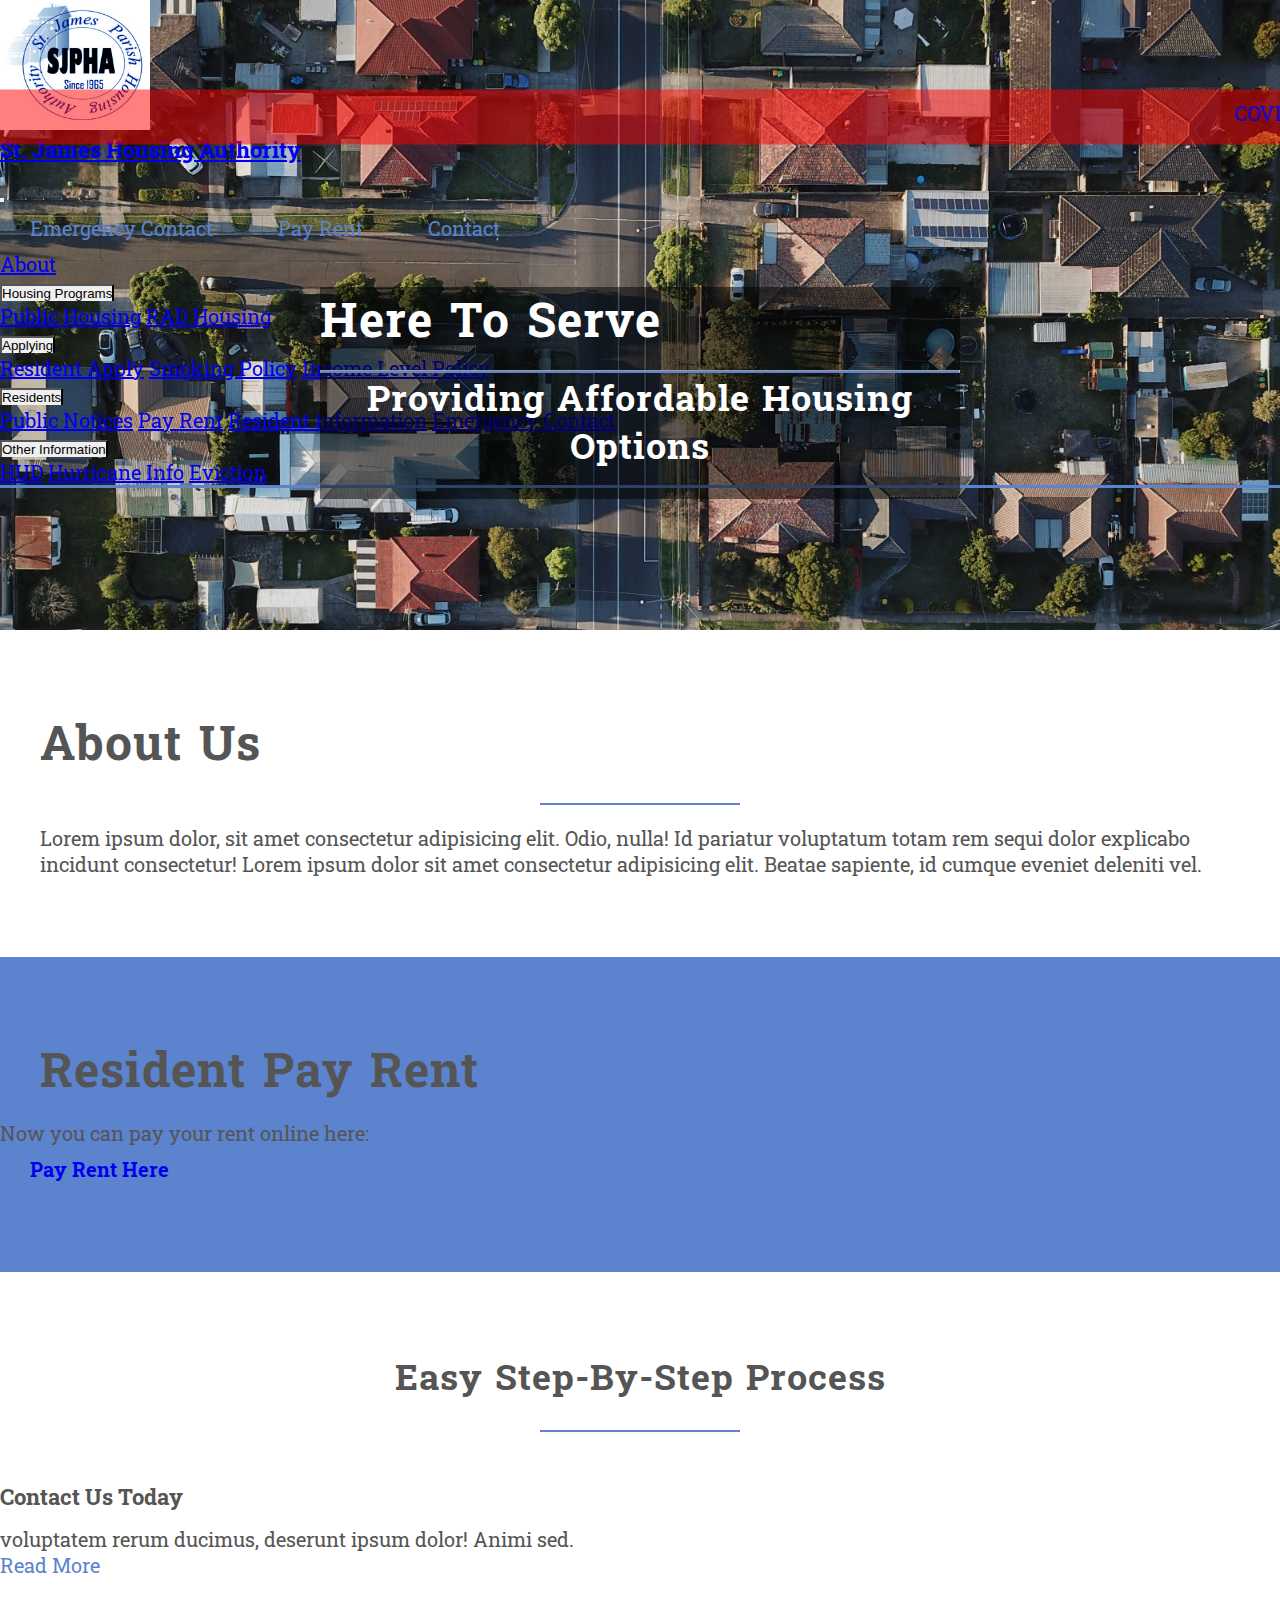
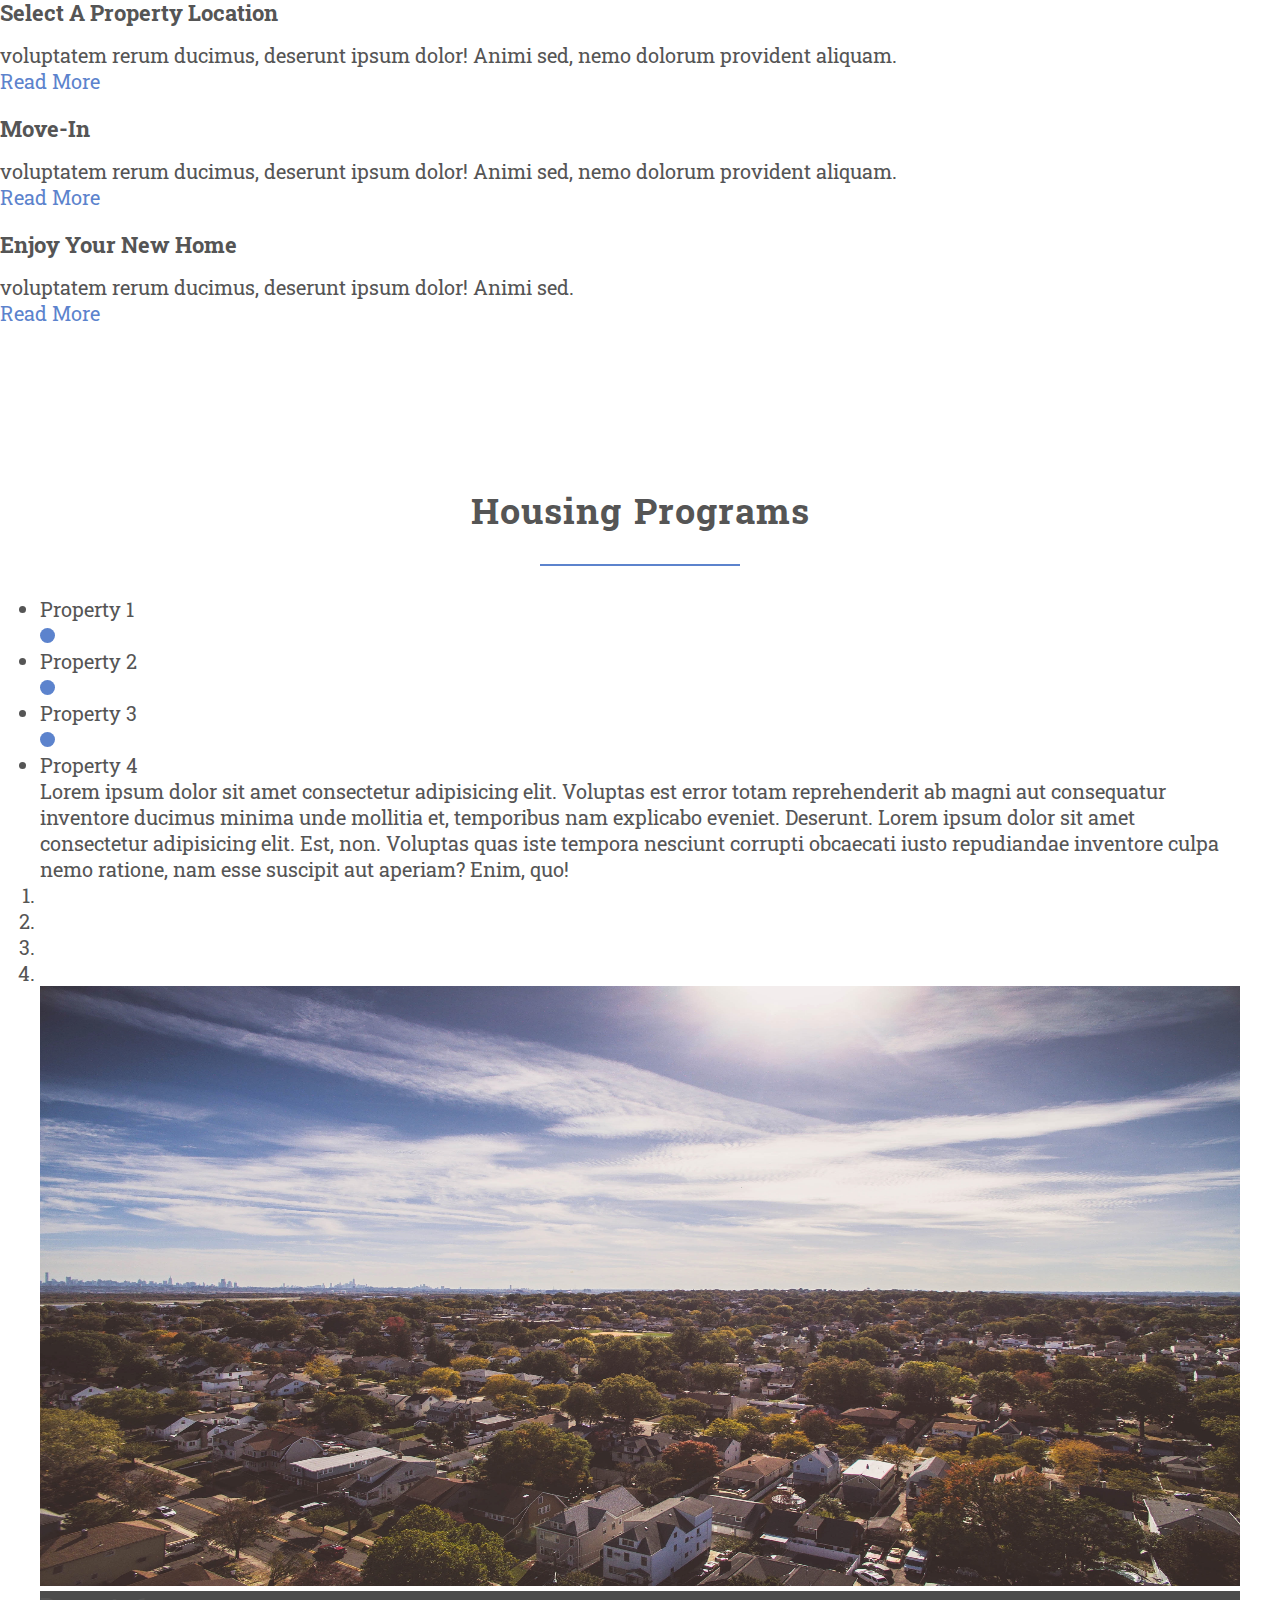
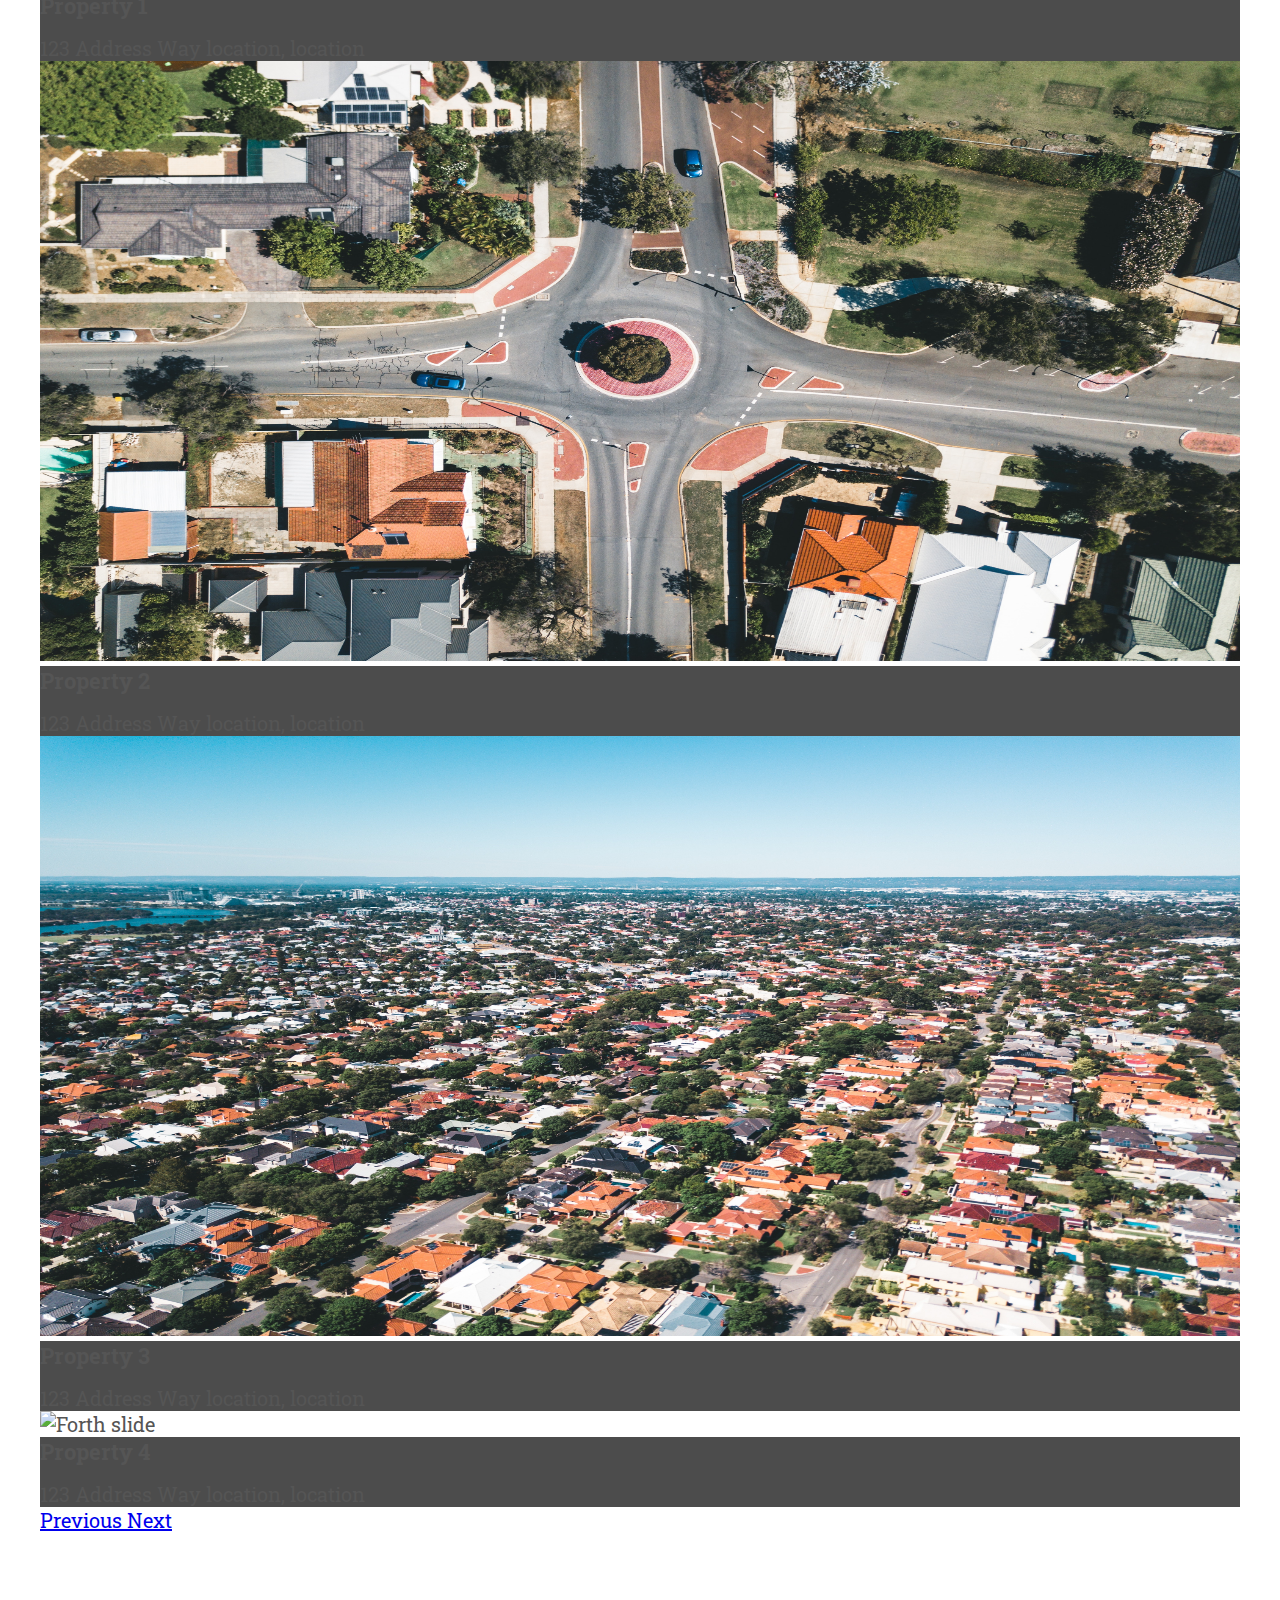
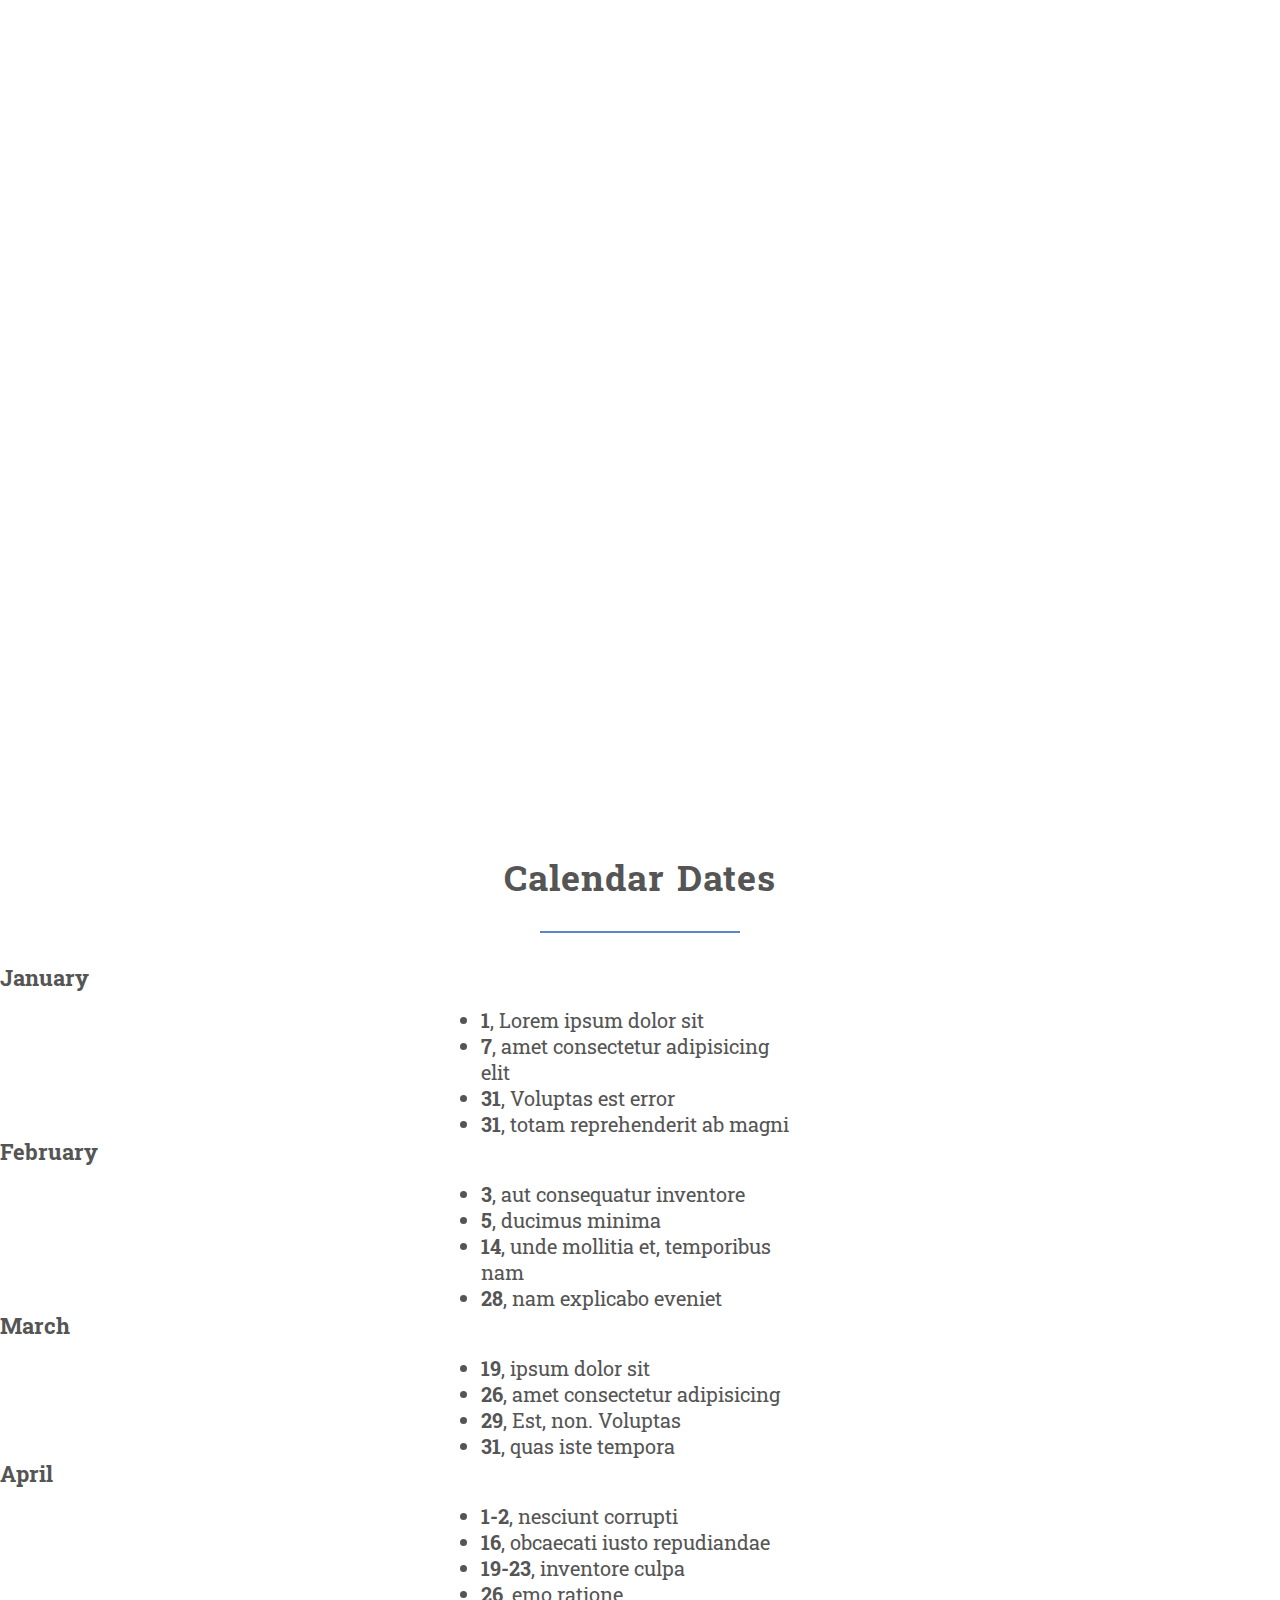
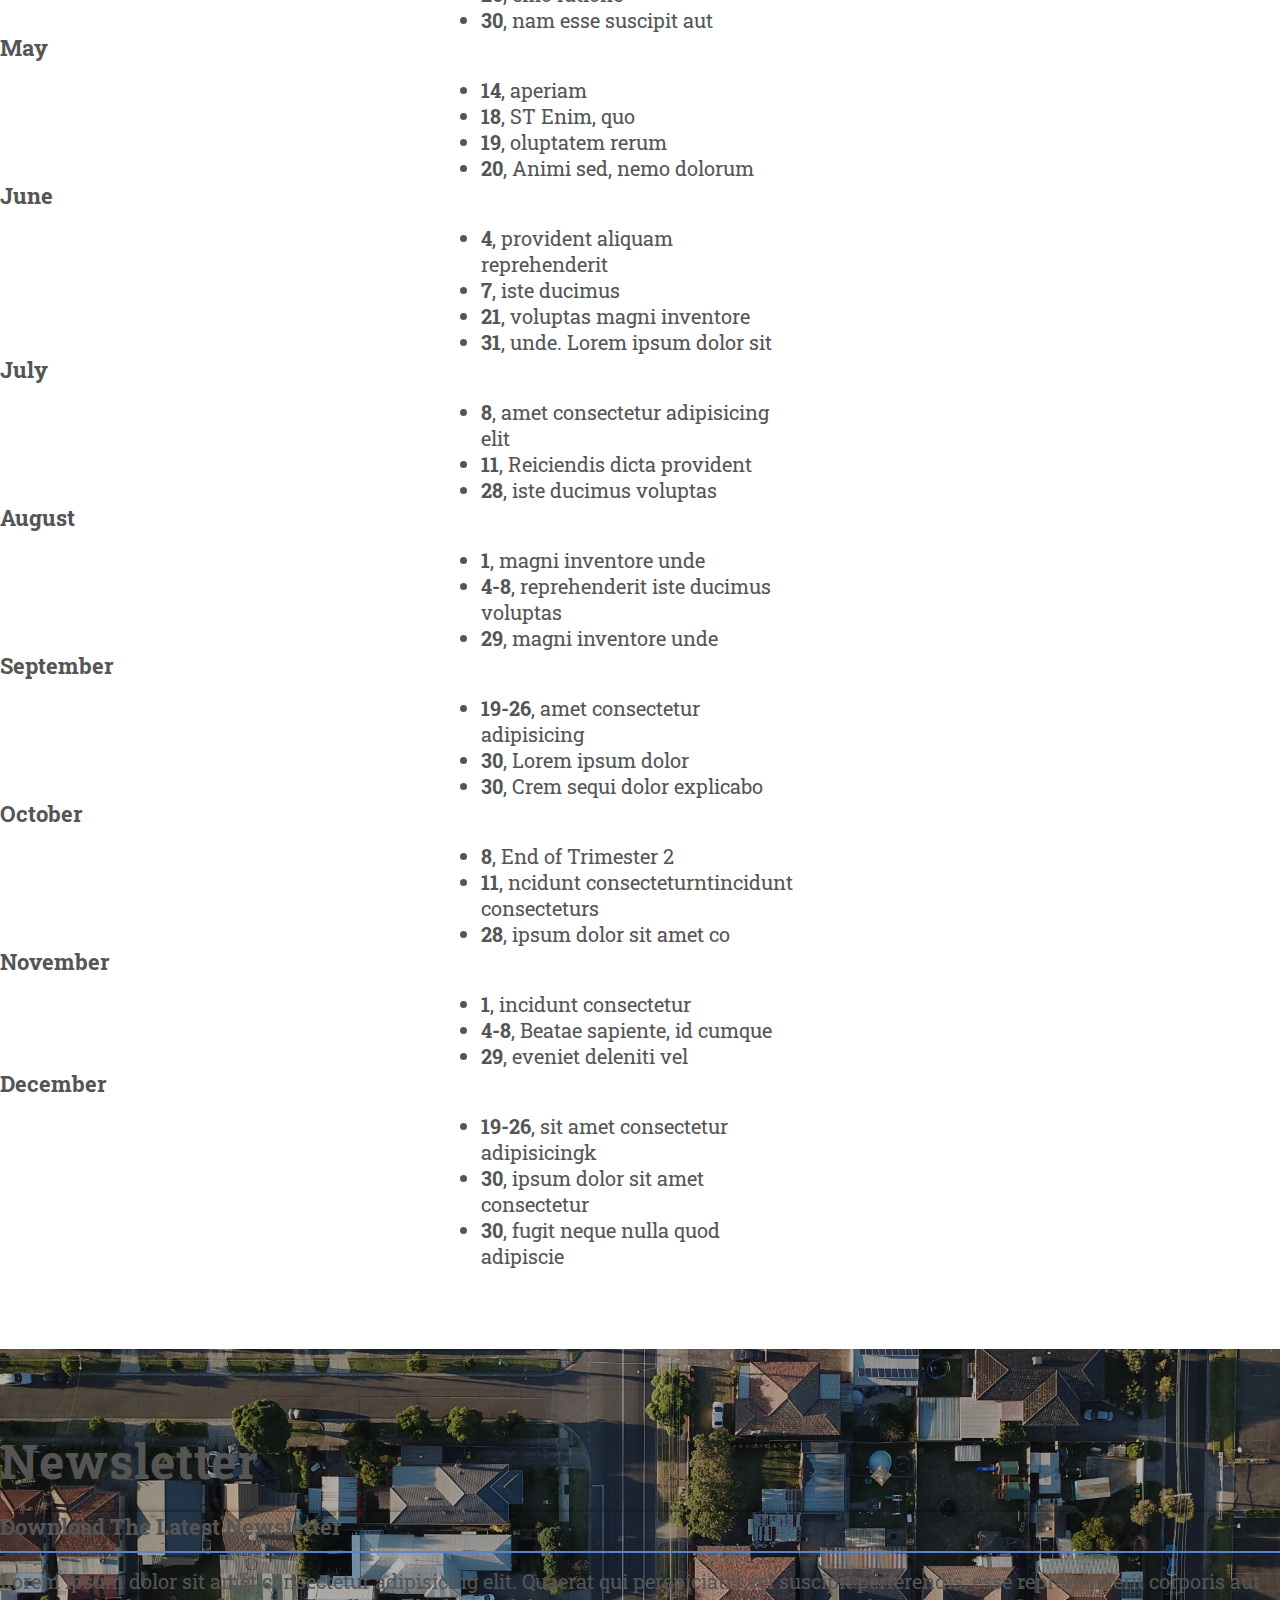
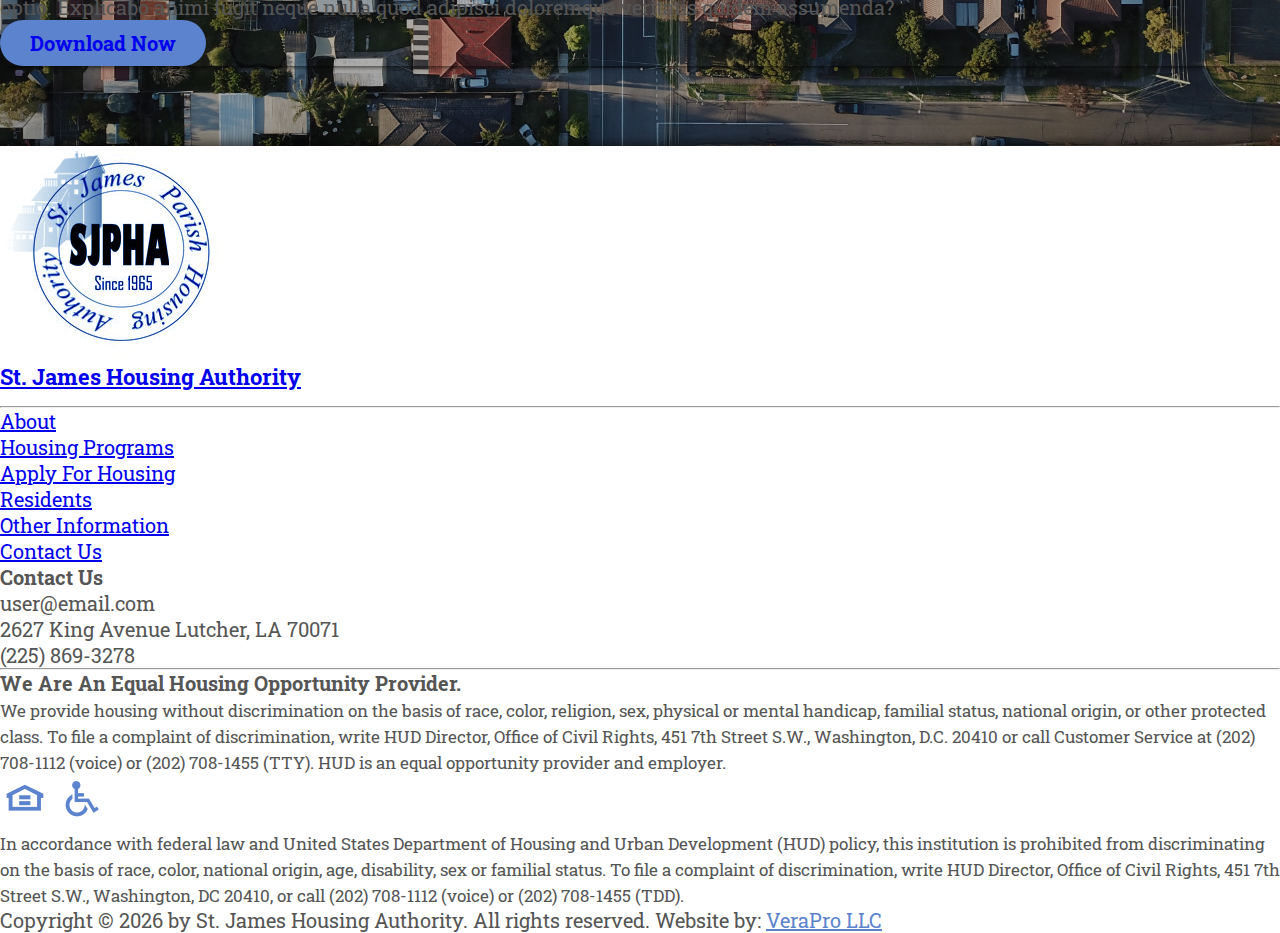
==== commit f78d9fe2: "repsonsive design update" ====
--- a/index.html
+++ b/index.html
@@ -27,7 +27,7 @@
 <body>
     <header>
             <nav class="navbar navbar-expand-xl fixed-top p-1 bg-white shadow nav-border">
-                <a href="index.html"><img src="IMG/thumbnail_sjpha logo.png" class="ml-5" alt="SJPHA logo" height="130" width="150"></a>
+                <a href="index.html"><img src="IMG/thumbnail_sjpha logo.png" class="ml-5 logo-size" alt="SJPHA logo" height="130" width="150"></a>
                 <a href="index.html" class="navbar-brand ml-3 text-dark pt-2"><h3>St. James Housing Authority</h3></a>
                 <button class="navbar-toggler text-dark" type="button" data-toggle="collapse" data-target="#navbarsExampleDefault" aria-controls="navbarsExampleDefault" aria-expanded="false" aria-label="Toggle navigation">
                     <span class="navbar-toggler-icon text-dark"><i class="fas fa-bars text-dark"></i></span>
--- a/style.css
+++ b/style.css
@@ -281,28 +281,6 @@
     padding-top: 5px;
 }
 
-
-  @media only screen and (max-width: 1025px) {
-
-    .nav-link {
-        color: white !important;
-        margin-left: 15px;
-    }
-
-    .navbar-toggler {
-        color: white !important;
-    }
-
-    .navbar-brand {
-        font-size: 90%;
-        margin-left: 25px !important;
-    }
-
-    .jumbotron h1{
-        font-size: 3.5rem;
-    }
-  }
-
 /* ----------------------------------------------- */
 /* Footer*/
 /* ----------------------------------------------- */
@@ -353,28 +331,6 @@
     
   }
 
-  @media only screen and (max-height: 1080px) {
-    .marquee-text {
-        top: 22.5%;
-        z-index: 1;
-      }
-  }
-
-  @media only screen and (max-width: 426px) {
-    .marquee-text {
-        top: 18%;  
-      }
-  }
-
-  @media only screen and (max-width: 426px) {
-    .marquee-text {
-        top: 22.5%;
-        z-index: 1;
-      }
-  }
-
-
-
 .underline1 {
     border-bottom: 2px solid #5c83cd;
 }
@@ -452,35 +408,95 @@
 /* Media Queries*/
 /* ----------------------------------------------- */
 
-@media only screen and (max-width: 1200px) {
-    nav {
-        background: rgb(255, 255, 255);
-    }
-
-    span a{
-        color: white !important;
-        margin-left: 10px;
-        margin-bottom: 15px;
-        border-color: white !important;
-        line-height: 1.2 !important;
-
-    }
-
-    .nav-link {
-        color: white !important;
-        margin-left: 15px;
-    }
-
-    .navbar-toggler {
-        color: white !important;
+@media only screen and (max-width: 321px) {
+    .nav-link1 {
+        margin: .2rem .5rem .2rem .9rem !important;
+        font-size: 80% !important;
+        padding: 0px !important;
+    }
+
+    .navbar-text a {
+        margin-bottom: .2rem !important;
+        margin-left: .9rem !important;
+        font-size: 70% !important;
+    }
+
+    .navbar-nav .dropdown-item {
+        font-size: 70% !important;
+    }
+
+    .logo-size {
+        max-width: 100%;
+        height: auto;
+        width: 48%;
+        padding-left: 30px;
     }
 
     .navbar-brand {
-        font-size: 90%;
-        margin-left: 25px !important;
-    }
-
-    .jumbotron h1{
-        font-size: 2.5rem;
-    }
-  }+        font-size: .95rem;
+        display: none;
+    }
+
+    .marquee-text {
+        top: 34% !important;
+    }
+
+    .hero-text {
+        display: none;
+    }
+}
+
+@media only screen and (max-width: 480px) {
+
+    header {
+        height: 100vh !important;
+    }
+
+    .nav-link1 {
+        margin: .2rem .5rem .2rem .9rem !important;
+        font-size: .9rem !important;
+        padding: 0px !important;
+    }
+
+    .navbar-nav .dropdown-item {
+        font-size: 70% !important;
+    }
+
+    .navbar-text a {
+        margin-bottom: .2rem !important;
+        margin-left: .9rem !important;
+        font-size: .9rem !important;
+    }
+
+    .logo-size {
+        max-width: 100%;
+        height: auto;
+        width: 50%;
+        padding-left: 40px;
+    }
+
+    .navbar-brand {
+        font-size: 1rem;
+        margin-left: 1.5rem !important
+    }
+
+    .marquee-text {
+        top: 39%;
+    }
+
+    .hero-text {
+        top: 72%;
+    }
+
+    .hero-text h1 {
+        font-size: 175% !important;
+    }
+
+    .hero-text h2 {
+        font-size: 100% !important;
+    }
+}
+
+@media only screen and (min-width: 600px) {
+
+}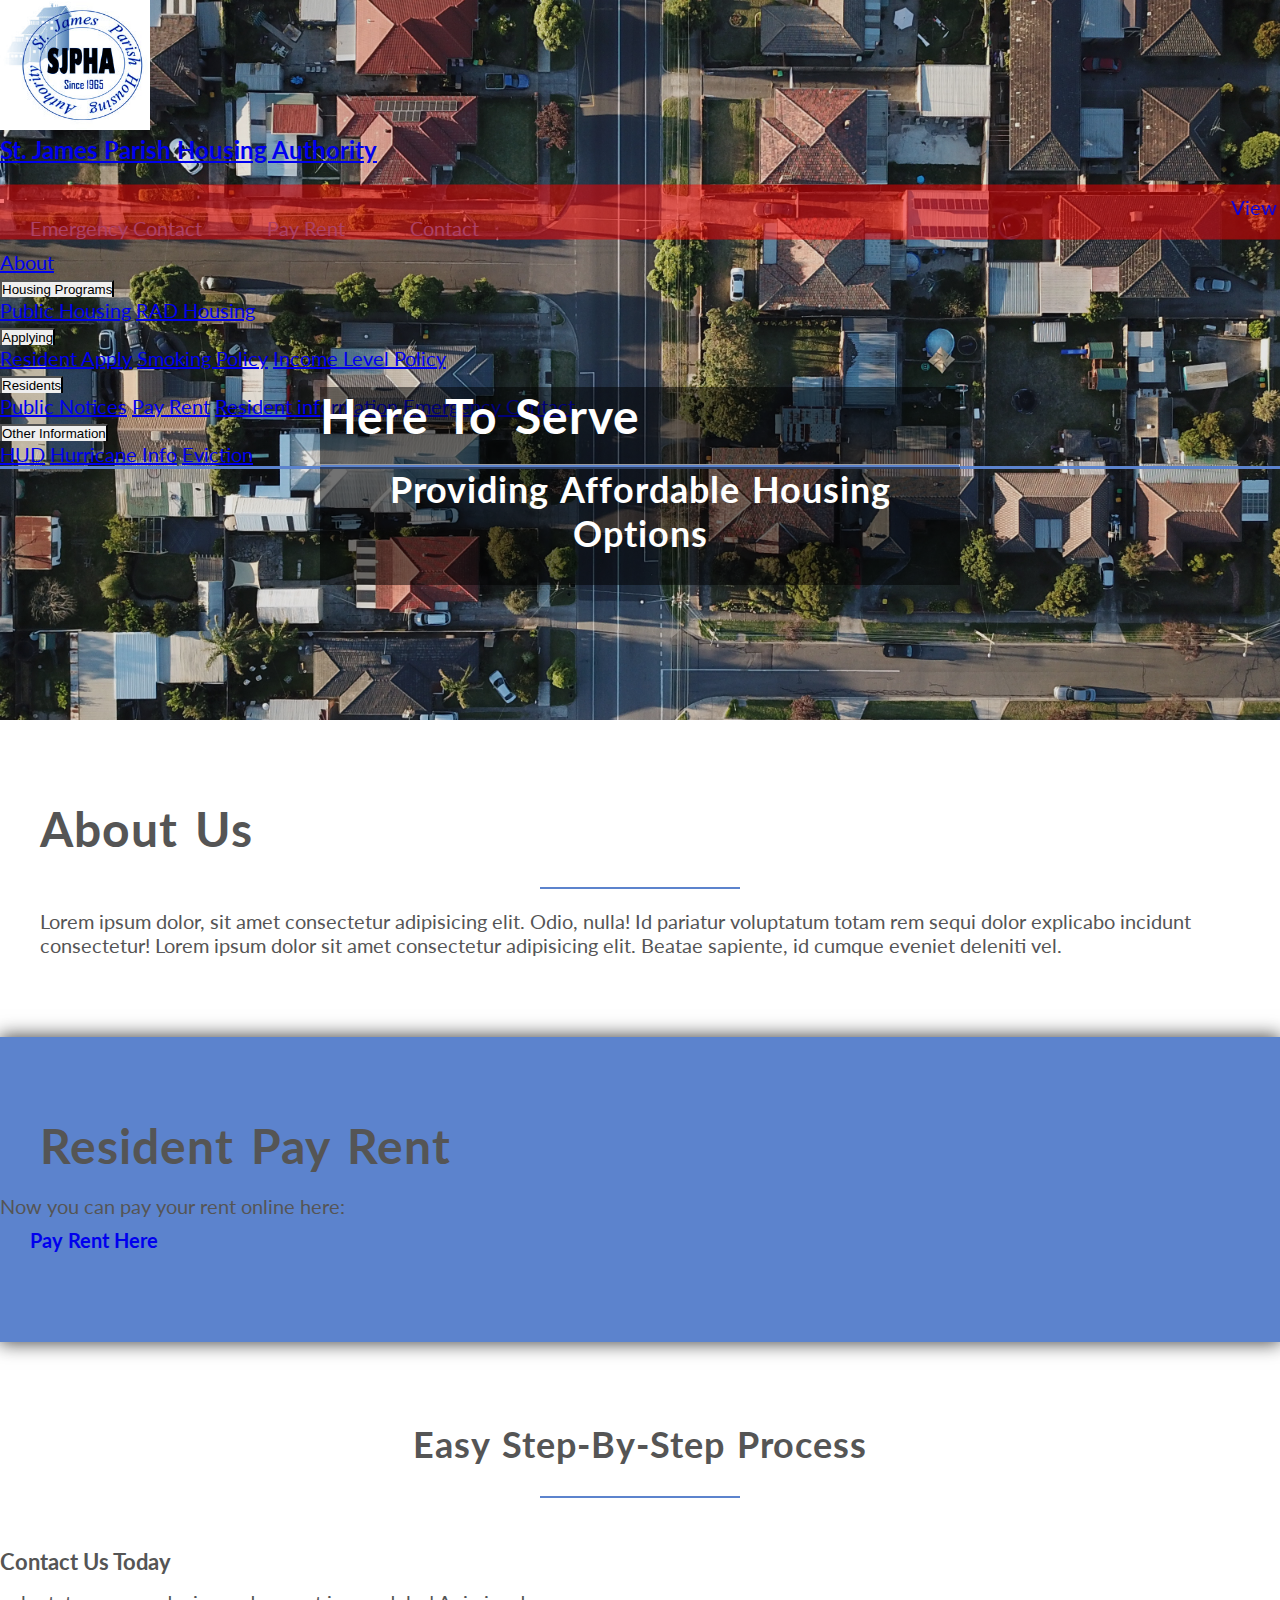
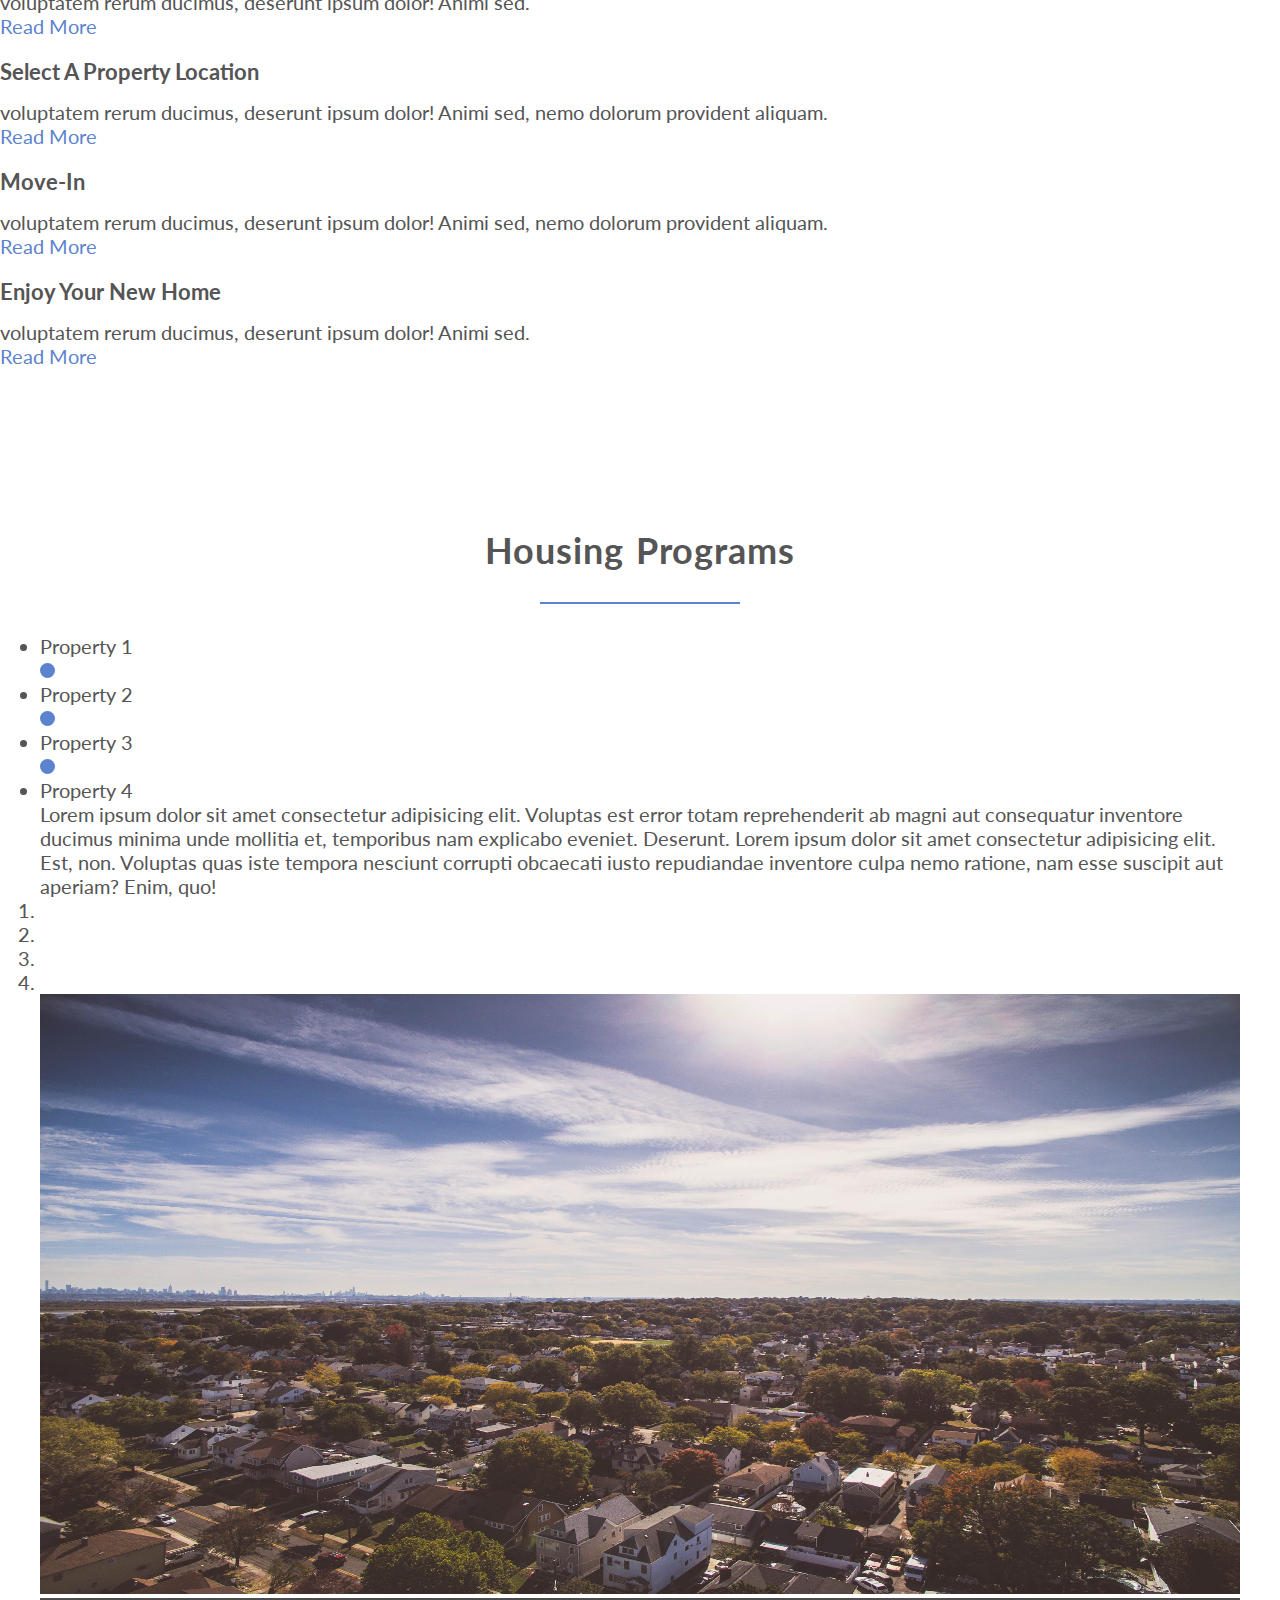
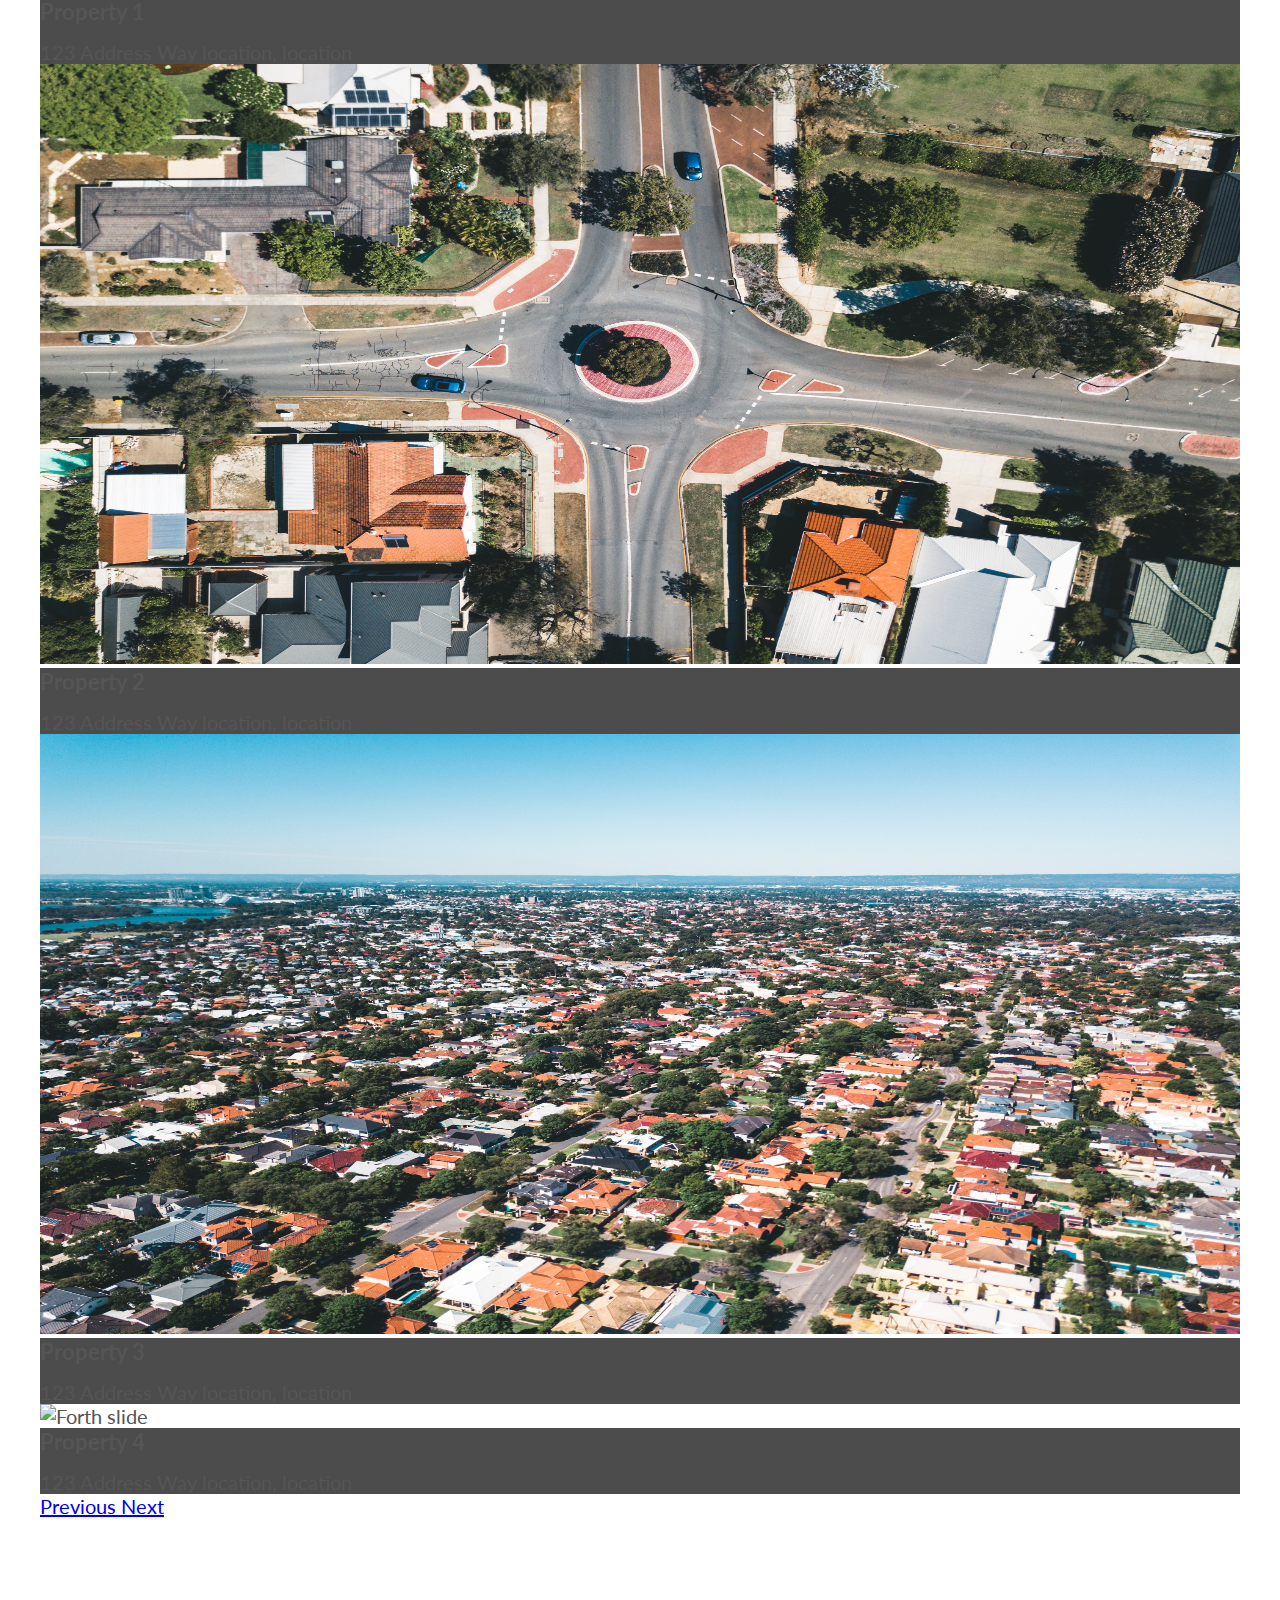
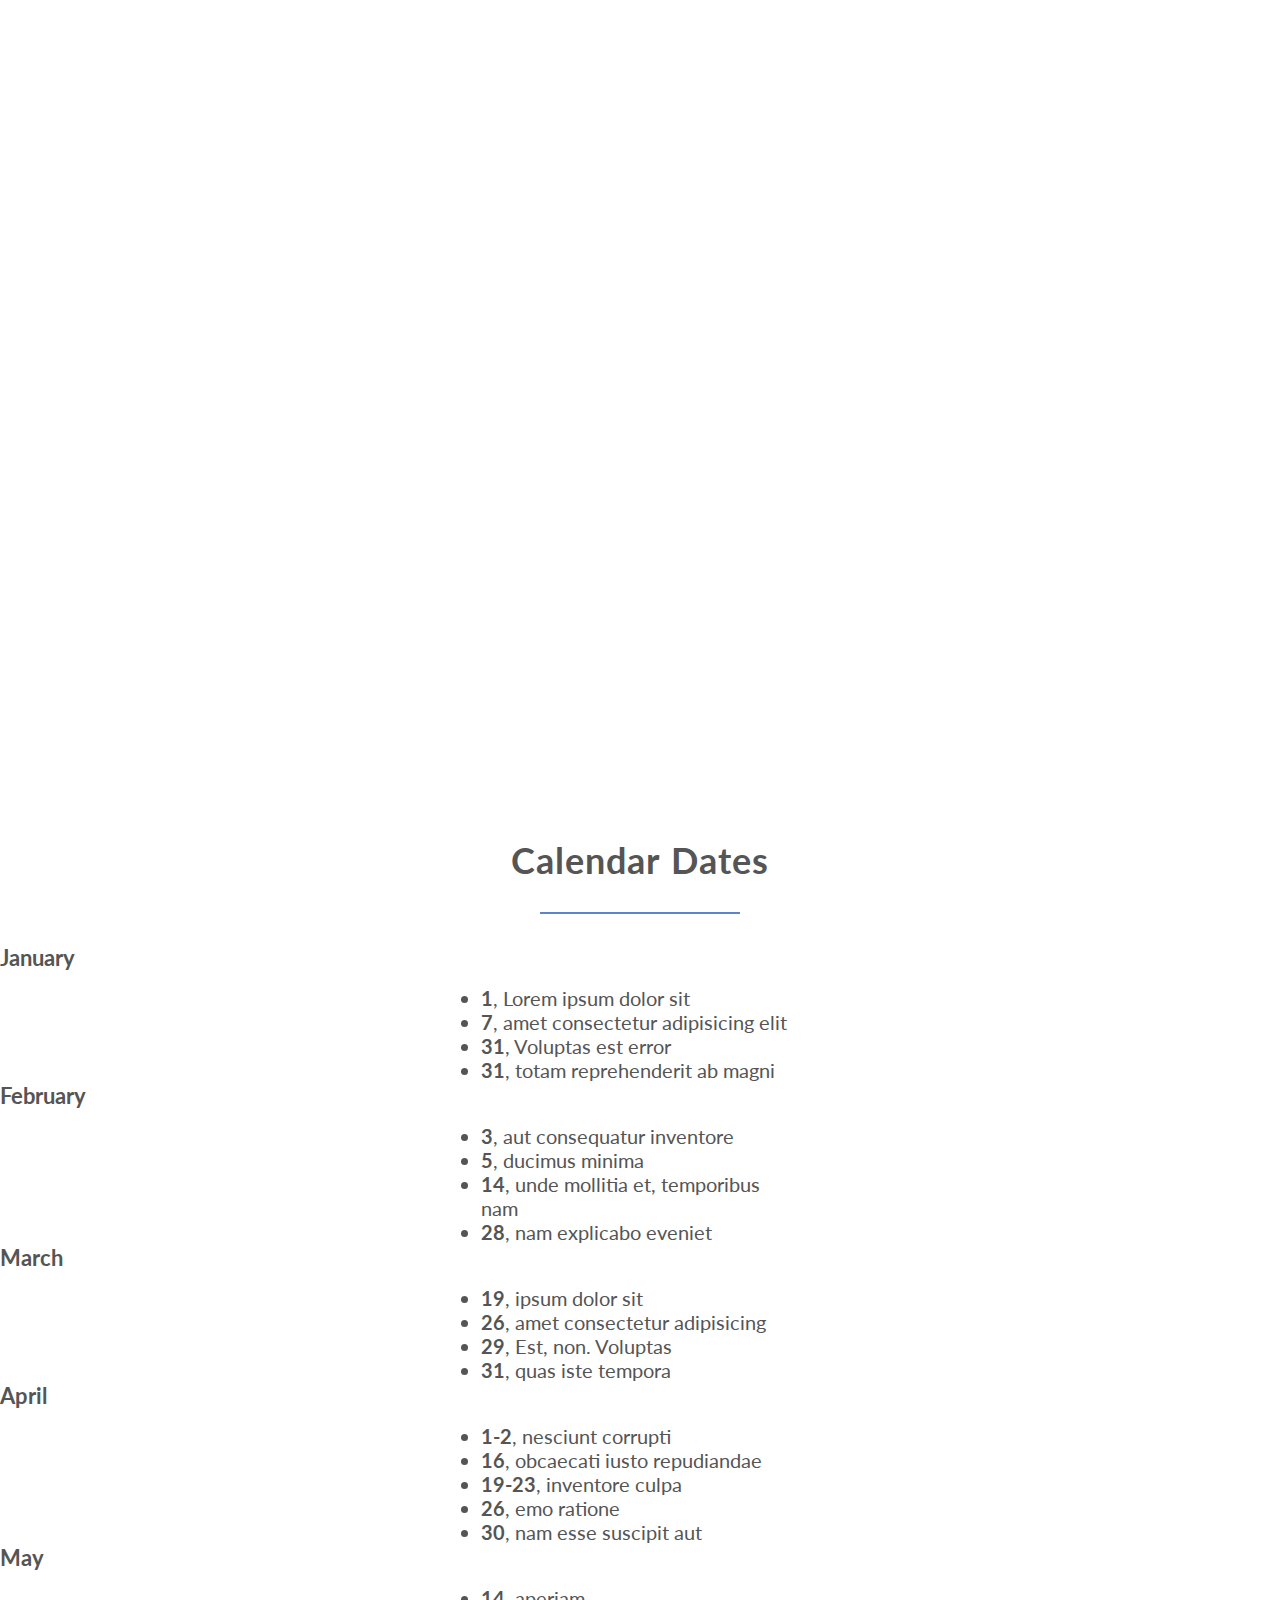
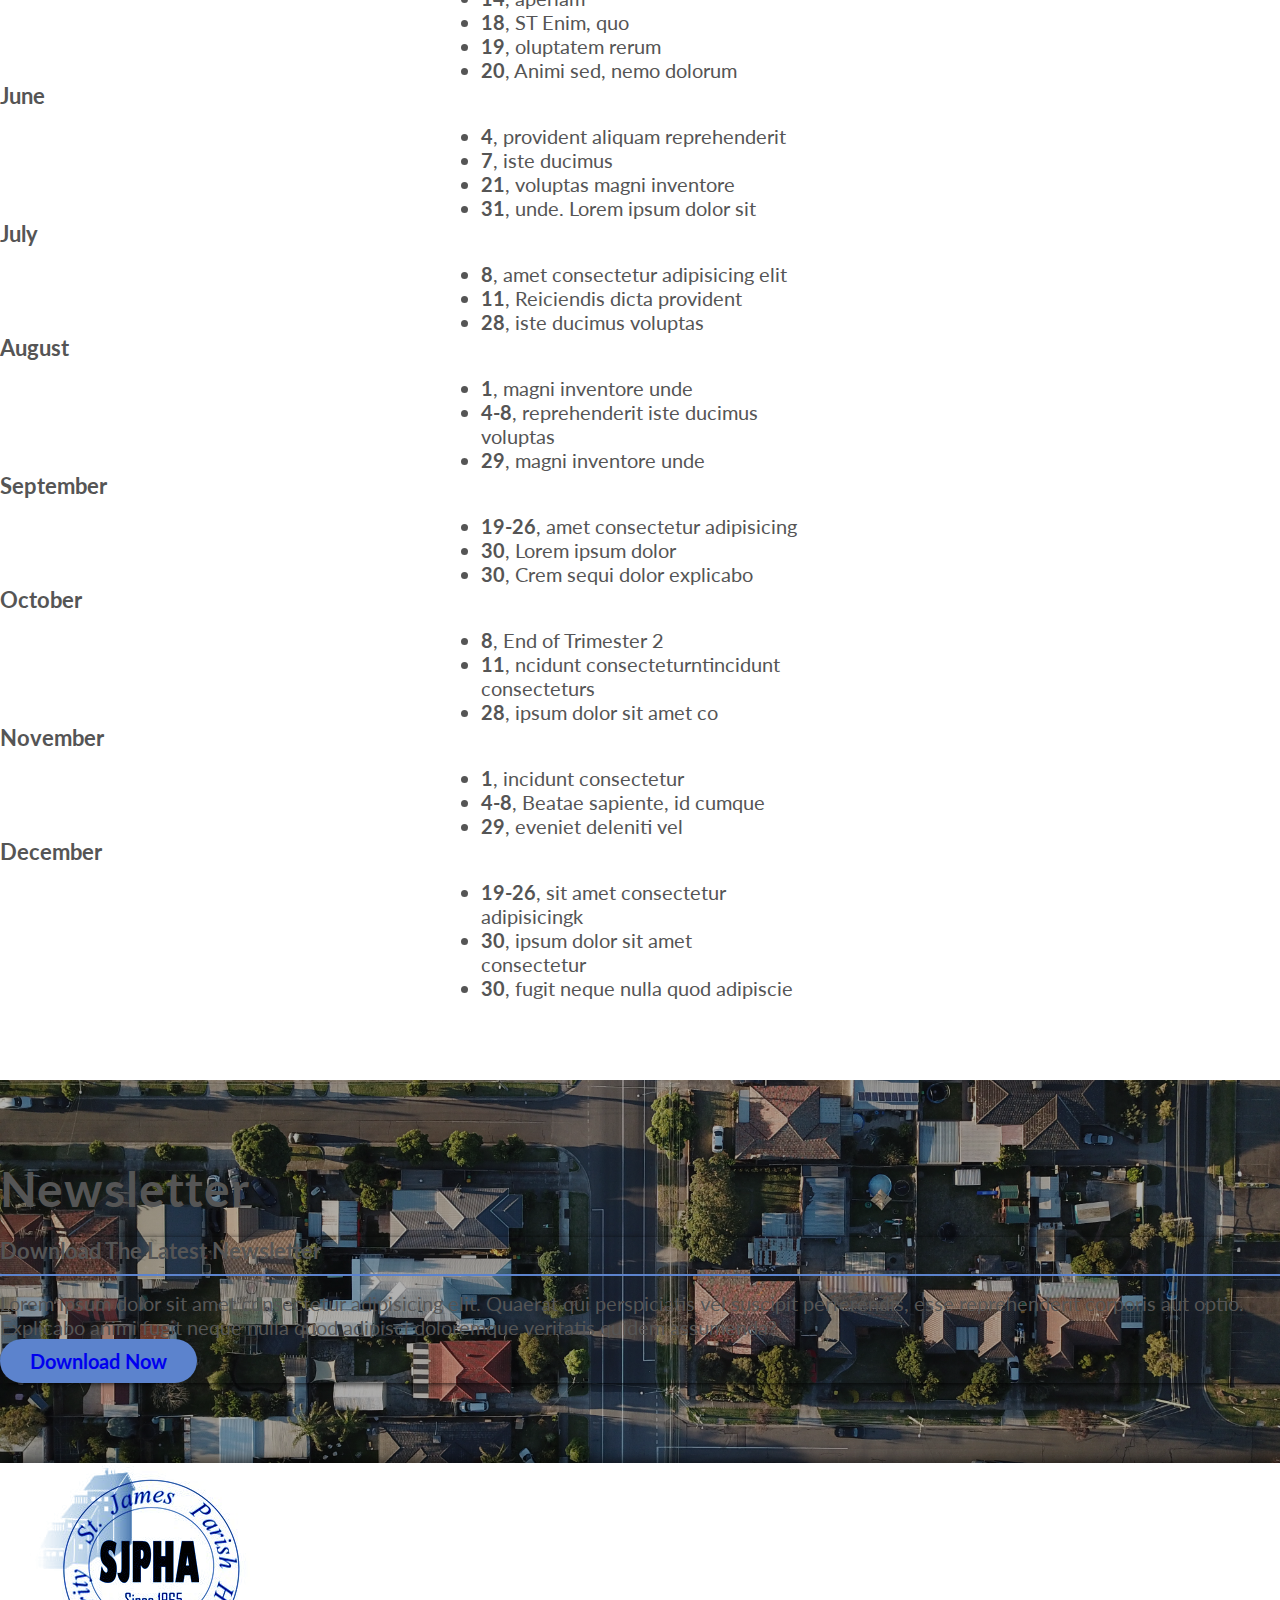
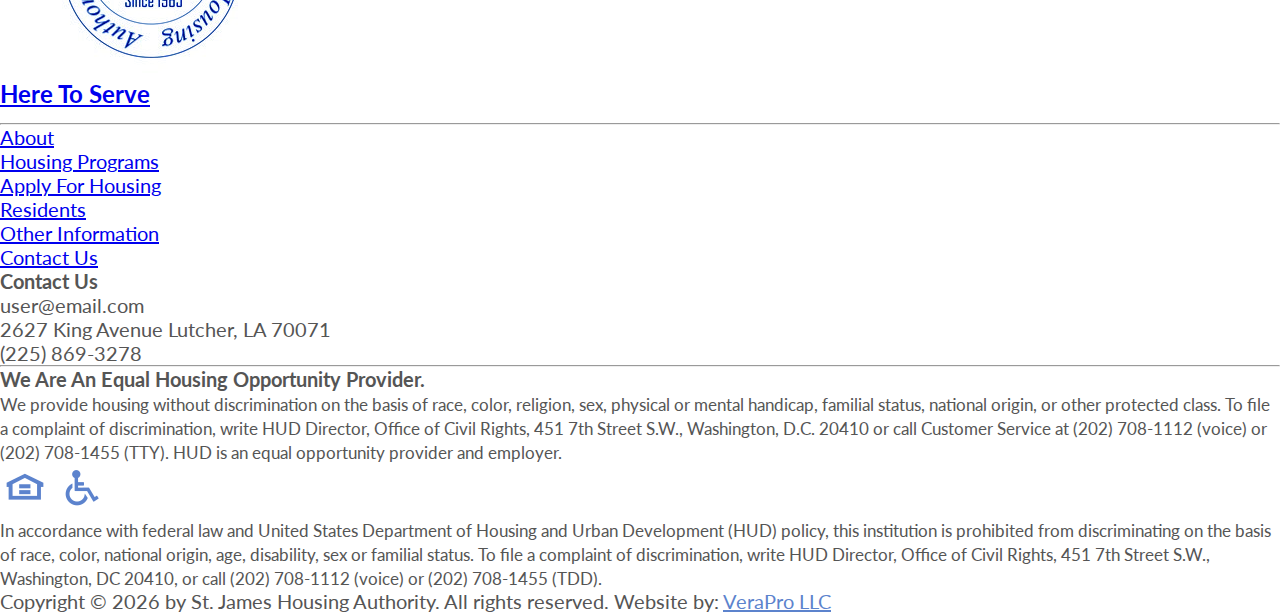
==== commit a5317c9f: "mockup website update" ====
--- a/index.html
+++ b/index.html
@@ -12,7 +12,7 @@
 
     <!-- Bootstrap core CSS -->
     <link rel="stylesheet" href="https://stackpath.bootstrapcdn.com/bootstrap/4.2.1/css/bootstrap.min.css" integrity="sha384-GJzZqFGwb1QTTN6wy59ffF1BuGJpLSa9DkKMp0DgiMDm4iYMj70gZWKYbI706tWS" crossorigin="anonymous">
-    <link href="https://fonts.googleapis.com/css?family=Roboto+Slab:400,700&display=swap" rel="stylesheet">
+    <link href="https://fonts.googleapis.com/css?family=Lato:400,700&display=swap" rel="stylesheet">
 
     <script defer src="https://use.fontawesome.com/releases/v5.7.1/js/all.js" integrity="sha384-eVEQC9zshBn0rFj4+TU78eNA19HMNigMviK/PU/FFjLXqa/GKPgX58rvt5Z8PLs7" crossorigin="anonymous"></script>
 
@@ -28,7 +28,7 @@
     <header>
             <nav class="navbar navbar-expand-xl fixed-top p-1 bg-white shadow nav-border">
                 <a href="index.html"><img src="IMG/thumbnail_sjpha logo.png" class="ml-5 logo-size" alt="SJPHA logo" height="130" width="150"></a>
-                <a href="index.html" class="navbar-brand ml-3 text-dark pt-2"><h3>St. James Housing Authority</h3></a>
+                <a href="index.html" class="navbar-brand ml-3 text-dark pt-2"><h3>St. James Parish Housing Authority</h3></a>
                 <button class="navbar-toggler text-dark" type="button" data-toggle="collapse" data-target="#navbarsExampleDefault" aria-controls="navbarsExampleDefault" aria-expanded="false" aria-label="Toggle navigation">
                     <span class="navbar-toggler-icon text-dark"><i class="fas fa-bars text-dark"></i></span>
                 </button>
@@ -97,10 +97,10 @@
             </nav>
 
             <marquee width="100%" direction="left" height="55px" class="text-light marquee-text">
-                <a class="btn btn-light btn-sm mt-1" href="covid 19 corrected resident notice.pdf">COVID-19 Resident Notice</a>
-                * THE ST. JAMES PARISH HOUSING AUTHORITY IS NOW CLOSED TO 
-                THE PUBLIC DUE TO THE COVID-19 OUTBREAKS AND ONLY ACCEPTING CALLS AT THIS TIME *
-                <a class="btn btn-light btn-sm" href="covid 19 corrected resident notice.pdf">COVID-19 Resident Notice</a>
+                <a class="btn btn-light btn-sm mt-1" href="covid 19 corrected resident notice.pdf"> View COVID-19 Resident Notice</a>
+                The St. James Parish Housing Authority is now closed to
+                the public due to the COVID-19 outbreaks and only accepting calls at this time
+                <a class="btn btn-light btn-sm" href="covid 19 corrected resident notice.pdf">View COVID-19 Resident Notice</a>
             </marquee>
     
             <div class="container">
@@ -125,7 +125,7 @@
         </div>
     </section>
 
-    <section class="bg-maroon text-white py-4 shadow-lg">
+    <section class="bg-maroon text-white py-4 box-shadow">
         <div class="row1">
             <h1 class="text-center non-cap">Resident Pay Rent</h1>
         </div>
@@ -412,7 +412,7 @@
                         <div class="col mt-1 mr-1 bg-white">
                             <a href="index.html" class="navbar-brand ml-5">
                                 <img src="IMG/thumbnail_sjpha logo.png" class="ml-5 mt-3" alt="SJPHA logo">
-                                <h3 class="text-dark">St. James Housing Authority</h3>
+                                <h3 class="text-dark text-center ml-5">Here To Serve</h3>
                             </a>
                         </div>
                         <!-- Grid column -->
--- a/style.css
+++ b/style.css
@@ -42,9 +42,6 @@
     border-bottom: 3px solid #5c83cd !important;
 }
 
-
-
-
 /* ----------------------------------------------- */
 /* BASIC SETUP */
 /* ----------------------------------------------- */
@@ -59,7 +56,7 @@
 body {
     background-color: #fff;
     color: #555;
-    font-family: 'Roboto Slab', serif;
+    font-family: 'Lato', sans-serif;
     font-weight: 400;
     font-size: 20px;
     text-rendering: optimizeLegibility;
@@ -106,7 +103,6 @@
     width: 319px;
 }
 
-
 section {
     padding: 80px 0;
 }
@@ -117,6 +113,12 @@
 
 .non-cap {
     text-transform: none;
+}
+
+.box-shadow {
+    -webkit-box-shadow: 0px 0px 18px 1px rgba(0,0,0,0.75);
+    -moz-box-shadow: 0px 0px 18px 1px rgba(0,0,0,0.75);
+    box-shadow: 0px 0px 18px 1px rgba(0,0,0,0.75);
 }
 
 /* ----- HEADINGS ----- */
@@ -184,15 +186,15 @@
     background-color: #5c83cd;
     border-radius: 50%;
     display: inline-block;
-  }
-
-  .dotdark {
+}
+
+.dotdark {
     height: 15px;
     width: 15px;
     background-color: #373c48;
     border-radius: 50%;
     display: inline-block;
-  }
+}
 
 /* ----- PARAGRAPHS ----- */
 .long-copy {
@@ -238,7 +240,6 @@
 
 /* ----- LINKS ----- */
 
-
 .link-hov {
     color: #fff;
     text-decoration: none;
@@ -270,6 +271,11 @@
 /* ----------------------------------------------- */
 /* Navbar*/
 /* ----------------------------------------------- */
+
+.navbar-brand {
+    font-size: 1.1rem;
+    margin-left: 1.5rem !important
+}
 
 .nav-link1 {
     border-bottom: 0px;
@@ -319,9 +325,9 @@
     color: white;
     background: rgba(0, 0, 0, 0.5) !important;
     
-  }
-
-  .marquee-text {
+}
+
+.marquee-text {
     position: absolute;
     top: 13%;
     left: 50%;
@@ -329,14 +335,13 @@
     color: white;
     background: rgba(255, 0, 0, 0.5) !important;
     
-  }
+}
 
 .underline1 {
     border-bottom: 2px solid #5c83cd;
 }
 
-.bg-pic
- {
+.bg-pic {
     background-size: cover;
     background-color: #262626;
     background-image: -webkit-linear-gradient(rgba(0, 0, 0, 0.3), rgba(0, 0, 0, 0.3)),url(IMG/neighborhood.jpg);
@@ -433,7 +438,6 @@
     }
 
     .navbar-brand {
-        font-size: .95rem;
         display: none;
     }
 
@@ -497,6 +501,48 @@
     }
 }
 
-@media only screen and (min-width: 600px) {
-
-}+@media only screen and (max-width: 769px) {
+    .logo-size {
+        max-width: 100%;
+        height: auto;
+        width: 50%;
+        padding-left: 40px;
+    }
+
+    .navbar-brand {
+        font-size: 1rem;
+        margin-left: 1.5rem !important
+    }
+
+    .marquee-text {
+        top: 15%;
+    }
+
+    .hero-text {
+        top: 45%;
+    }
+
+    .hero-text h1 {
+        font-size: 275% !important;
+    }
+
+    .hero-text h2 {
+        font-size: 150% !important;
+    }
+}
+
+@media only screen and (max-height: 1024px) {
+    .marquee-text {
+        top: 23.5%;
+    }
+
+    .hero-text {
+        top: 54%;
+    }
+
+    header{
+        height: 80vh;
+    }
+
+
+}
